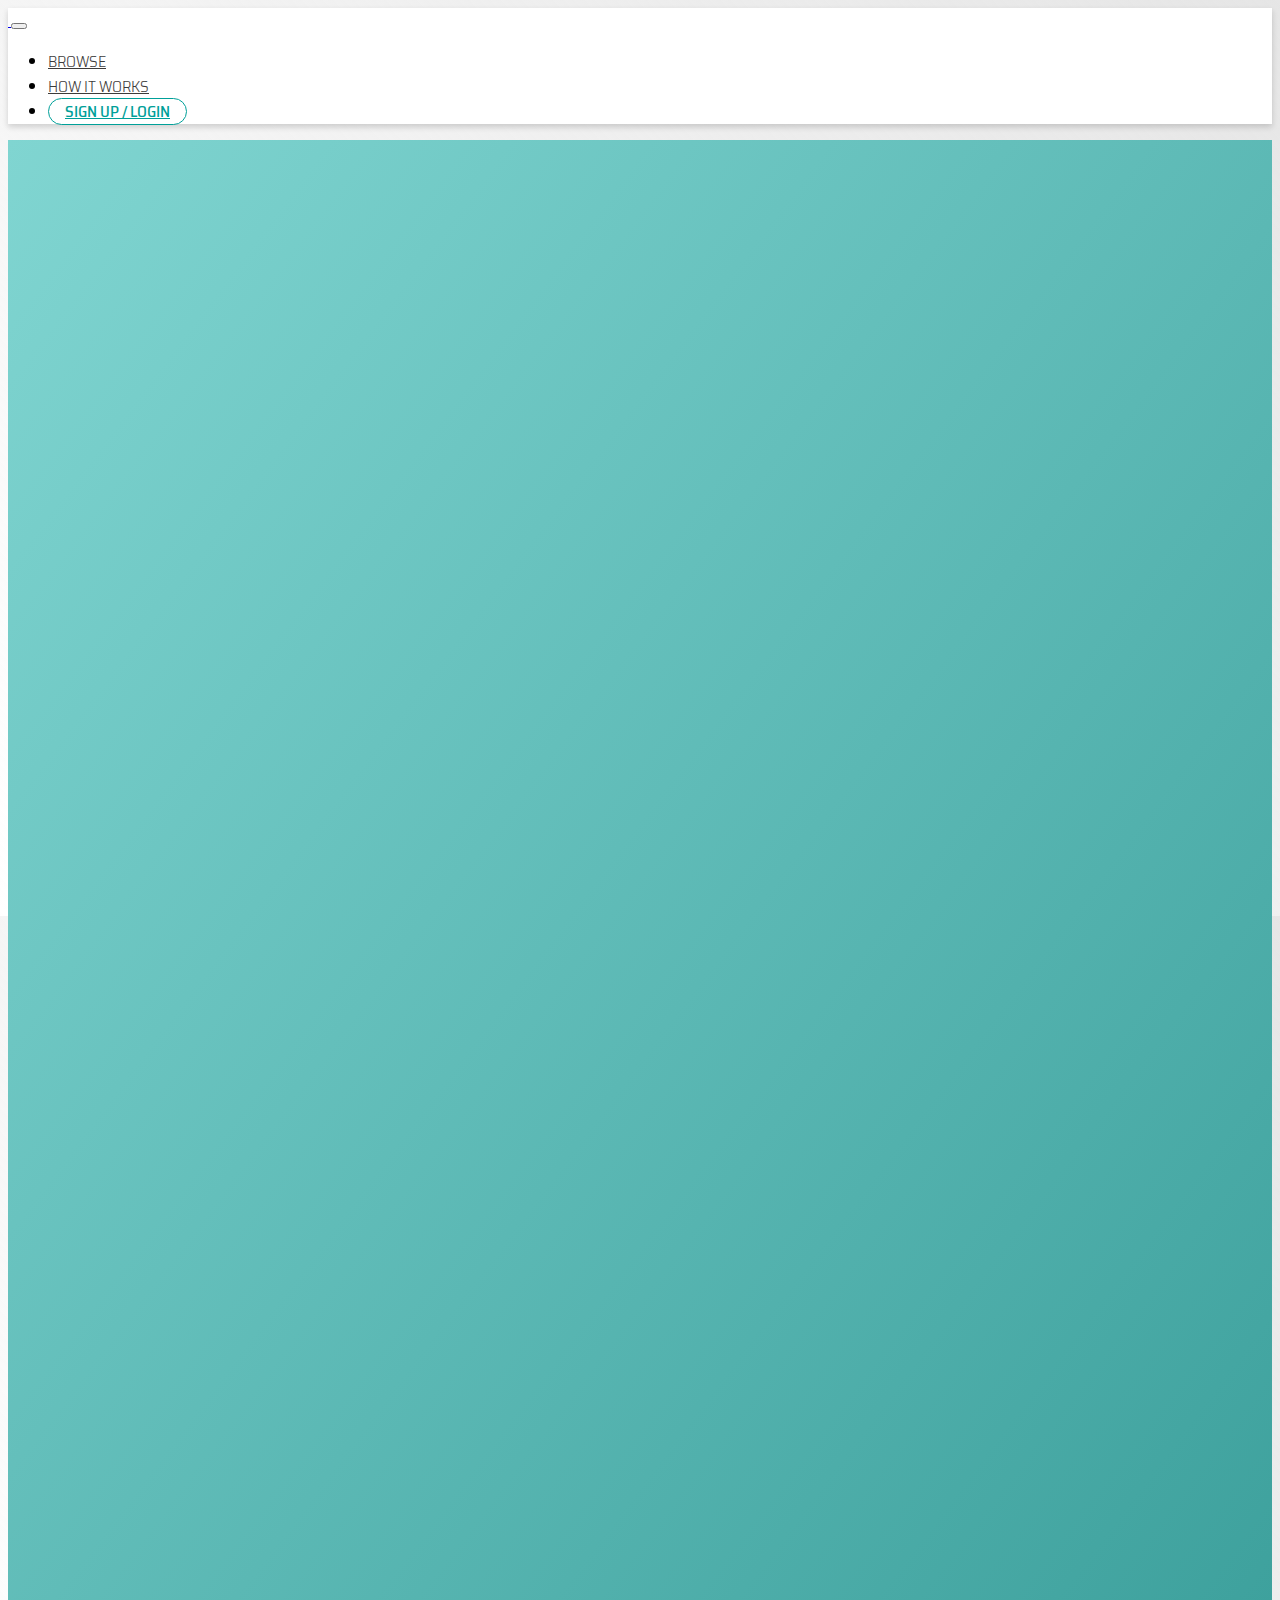
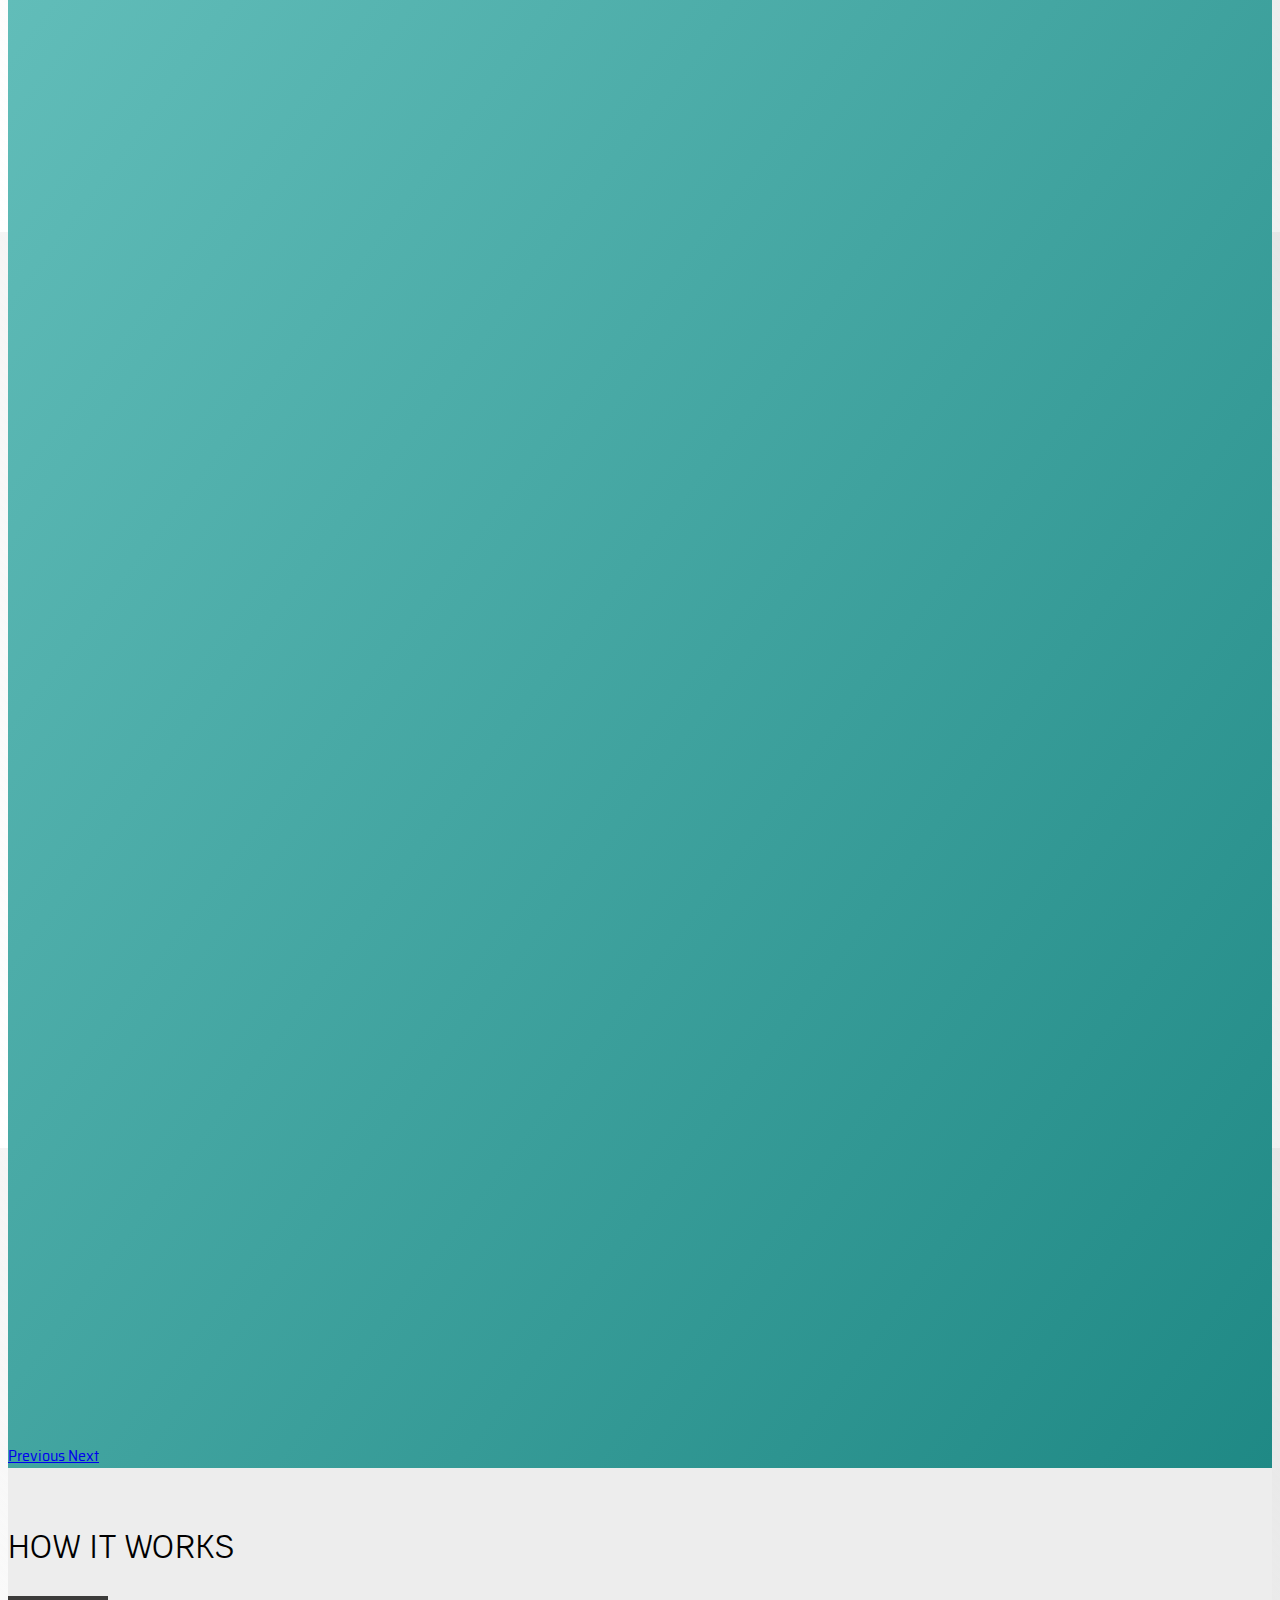
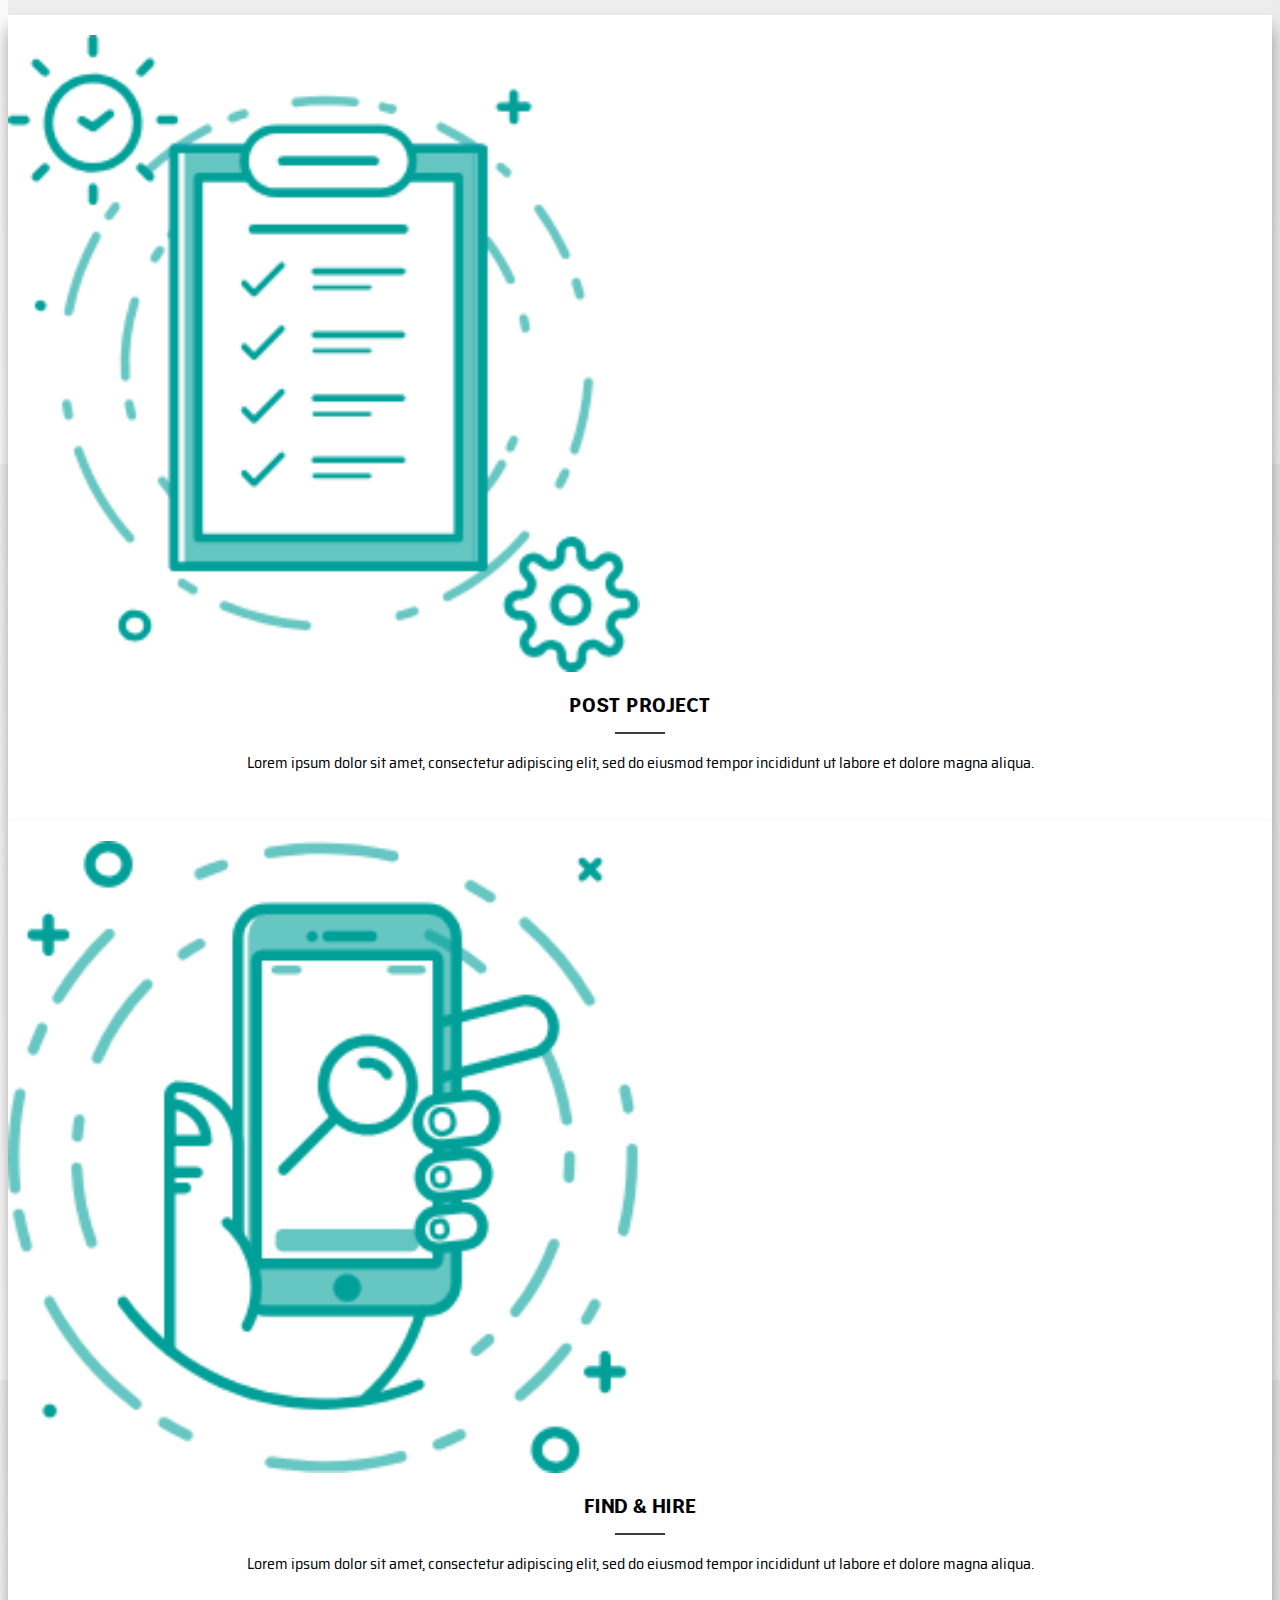
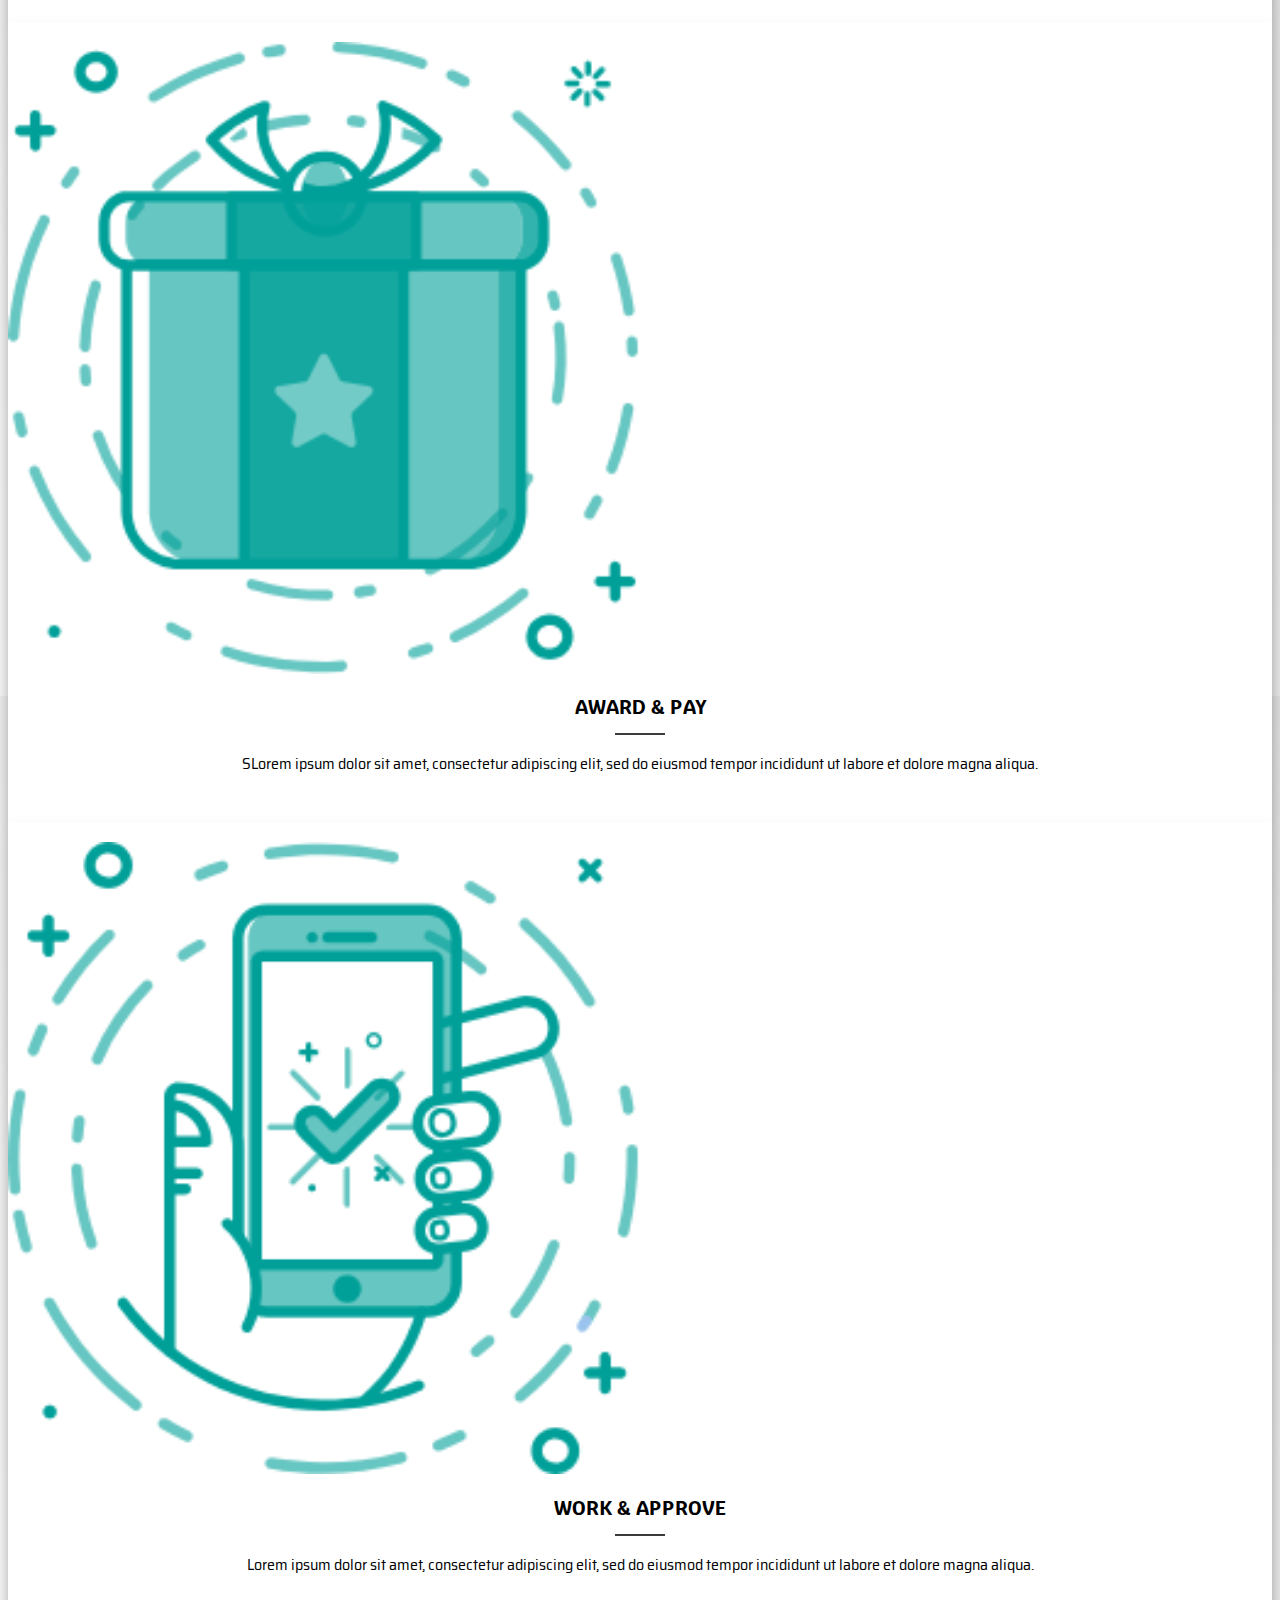
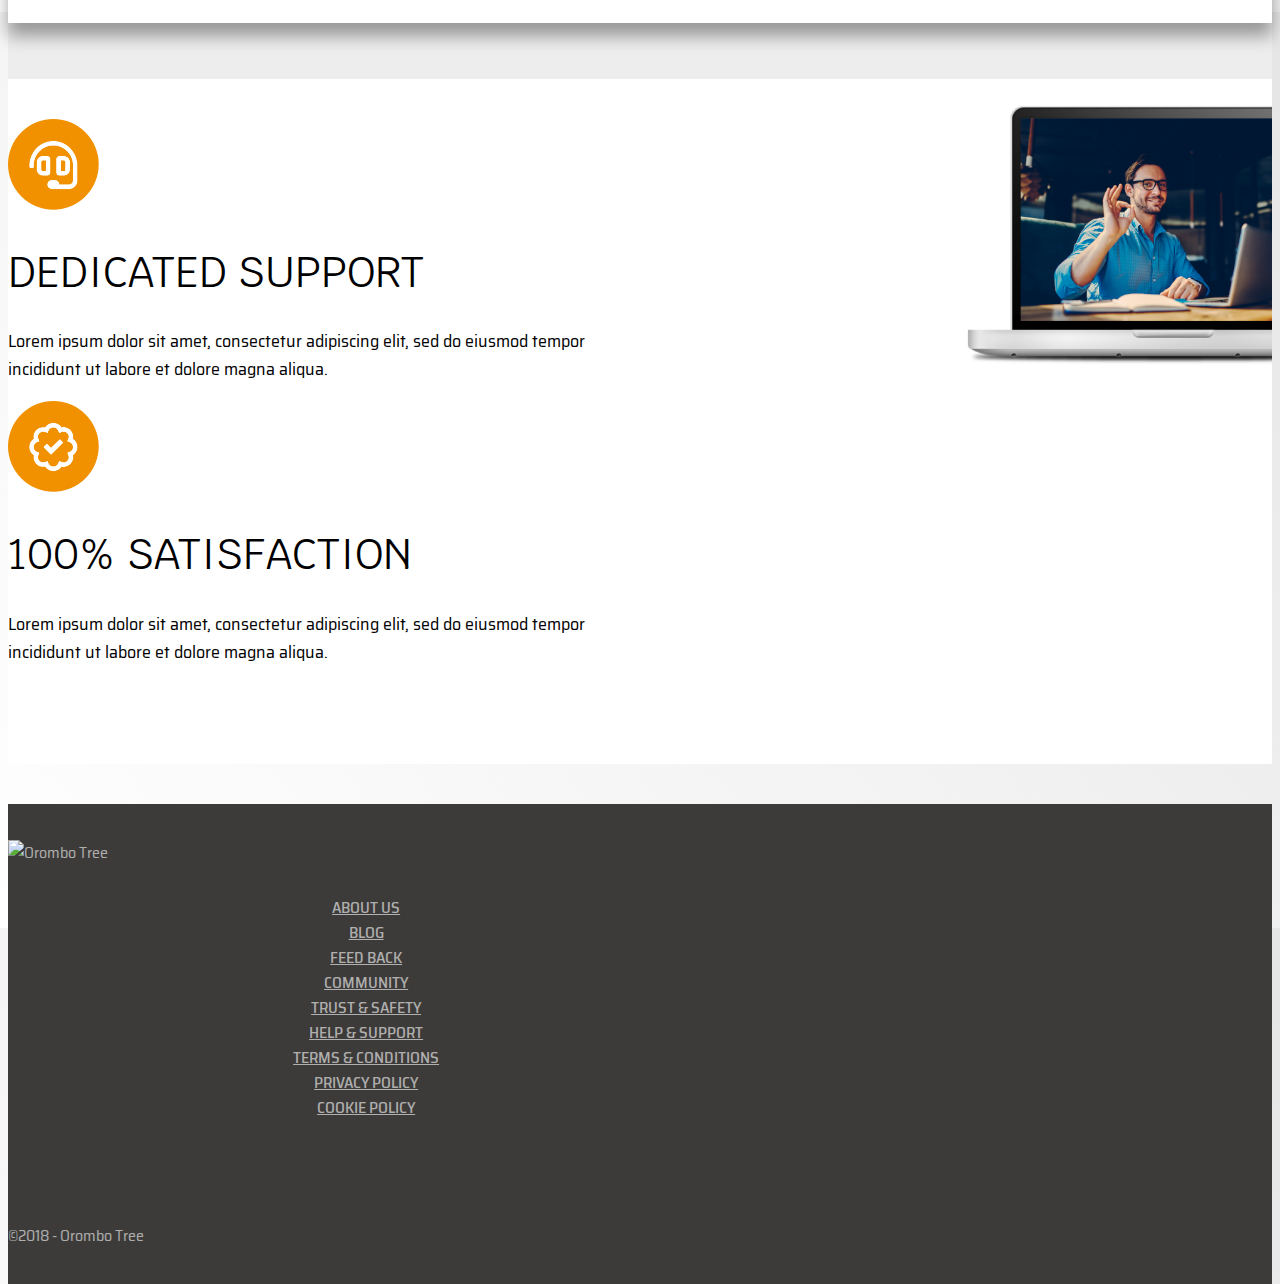
==== index.html @ ee909ec0 "Services section added" ====
<!doctype html>
<html lang="en">

<head>
  <!-- Required meta tags -->
  <meta charset="utf-8">
  <meta name="viewport" content="width=device-width, initial-scale=1, shrink-to-fit=no">

  <!-- Bootstrap CSS -->
  <link rel="stylesheet" href="https://stackpath.bootstrapcdn.com/bootstrap/4.1.3/css/bootstrap.min.css" integrity="sha384-MCw98/SFnGE8fJT3GXwEOngsV7Zt27NXFoaoApmYm81iuXoPkFOJwJ8ERdknLPMO"
    crossorigin="anonymous">
  <link rel="stylesheet" href="css/inc/fontawesome.min.css">
  <link rel="stylesheet" href="css/inc/brands.min.css">
  <link rel="stylesheet" href="css/inc/solid.min.css">
  <link rel="stylesheet" href="css/inc/regular.min.css">
  <link rel="stylesheet" href="css/inc/light.min.css">
  <link rel="stylesheet" href="css/styles.css">

  <title>Orombo Tree</title>
</head>

<body>
  <nav class="navbar navbar-expand-lg">
    <div class="container">
      <a class="navbar-brand" href="#">
        <img src="img/orombotree-logo@2x.png" alt="">
      </a>
      <button class="navbar-toggler" type="button" data-toggle="collapse" data-target="#navbarSupportedContent"
        aria-controls="navbarSupportedContent" aria-expanded="false" aria-label="Toggle navigation">
        <span class="navbar-toggler-icon"></span>
      </button>

      <div class="collapse navbar-collapse" id="navbarSupportedContent">
        <ul class="navbar-nav ml-auto">
          <li class="nav-item">
            <a class="nav-link" href="#">Browse</a>
          </li>
          <li class="nav-item">
            <a class="nav-link" href="#">How it works</a>
          </li>
          <li class="nav-item">
            <a class="nav-link nav-signup-login" href="#">Sign Up / Login</a>
          </li>
        </ul>
      </div>
    </div>
  </nav>

  <main>
    <div id="carouselHome" class="carousel slide" data-ride="carousel">
      <!-- <ol class="carousel-indicators">
        <li data-target="#carouselHome" data-slide-to="0" class="active"></li>
        <li data-target="#carouselHome" data-slide-to="1"></li>
        <li data-target="#carouselHome" data-slide-to="2"></li>
      </ol> -->
      <div class="carousel-inner">
        <div class="carousel-item active">
          <img class="d-block w-100" src="img/slider-1-bg@2x.png" alt="First slide">
          <div class="carousel-caption d-none d-md-block">
            <h1>HIRE TALENT FROM ACROSS<br>THE GLOBE WITH <strong>OROMBO TREE</strong></h1>
            <p>Collaborate easily with your Remote team of Experts spread across the Globe. Know more about Orombo Tree</p>
            <a href="register.html" class="btn btn-orange">Sign up now</a>
          </div>
        </div>
        <div class="carousel-item">
          <img class="d-block w-100" src="img/slider-1-bg@2x.png" alt="First slide">
          <div class="carousel-caption d-none d-md-block">
            <h1>HIRE TALENT FROM ACROSS<br>THE GLOBE WITH <strong>OROMBO TREE</strong></h1>
            <p>Collaborate easily with your Remote team of Experts spread across the Globe. Know more about Orombo Tree</p>
            <a href="register.html" class="btn btn-orange">Sign up now</a>
          </div>
        </div>
        <!-- <div class="carousel-item">
          <img class="d-block w-100" src=".../800x400?auto=yes&bg=666&fg=444&text=Second slide" alt="Second slide">
          <div class="carousel-caption d-none d-md-block">
            <h5>...</h5>
            <p>...</p>
          </div>
        </div>
        <div class="carousel-item">
          <img class="d-block w-100" src=".../800x400?auto=yes&bg=555&fg=333&text=Third slide" alt="Third slide">
          <div class="carousel-caption d-none d-md-block">
            <h5>...</h5>
            <p>...</p>
          </div>
        </div> -->
      </div>
      <a class="carousel-control-prev" href="#carouselHome" role="button" data-slide="prev">
        <span class="carousel-control-prev-icon" aria-hidden="true"></span>
        <span class="sr-only">Previous</span>
      </a>
      <a class="carousel-control-next" href="#carouselHome" role="button" data-slide="next">
        <span class="carousel-control-next-icon" aria-hidden="true"></span>
        <span class="sr-only">Next</span>
      </a>
    </div>
    <div class="how-it-works">
      <div class="container">
        <div class="area-title">
          <h1>How it works</h1>
          <hr>
        </div>
        <div class="row">
          <div class="col-3">
            <div class="card">
              <img class="card-img-top" src="img/post-project-icon@2x.png" alt="Post Project">
              <div class="card-body">
                <h1 class="card-title">Post Project</h1>
                <hr>
                <p class="card-text">Lorem ipsum dolor sit amet, consectetur adipiscing elit, sed do eiusmod tempor
                  incididunt ut labore et dolore magna aliqua.</p>
              </div>
            </div>
          </div>
          <div class="col-3">
            <div class="card">
              <img class="card-img-top" src="img/find-hire-icon@2x.png" alt="Find & hire">
              <div class="card-body">
                <h1 class="card-title">Find & hire</h1>
                <hr>
                <p class="card-text">Lorem ipsum dolor sit amet, consectetur adipiscing elit, sed do eiusmod tempor
                  incididunt ut labore et dolore magna aliqua.</p>
              </div>
            </div>
          </div>
          <div class="col-3">
            <div class="card">
              <img class="card-img-top" src="img/award-pay-icon@2x.png" alt="Award & pay">
              <div class="card-body">
                <h1 class="card-title">Award & pay</h1>
                <hr>
                <p class="card-text">SLorem ipsum dolor sit amet, consectetur adipiscing elit, sed do eiusmod tempor
                  incididunt ut labore et dolore magna aliqua.</p>
              </div>
            </div>
          </div>
          <div class="col-3">
            <div class="card">
              <img class="card-img-top" src="img/work-approve-icon@2x.png" alt="Work & approve">
              <div class="card-body">
                <h1 class="card-title">Work & approve</h1>
                <hr>
                <p class="card-text">Lorem ipsum dolor sit amet, consectetur adipiscing elit, sed do eiusmod tempor
                  incididunt ut labore et dolore magna aliqua.</p>
              </div>
            </div>
          </div>
        </div>
      </div>
    </div>
    <div class="services">
      <div class="container">
        <div class="card d-flex justify-content-between">
          <div class="card-img">
            <img src="img/support-icon@2x.png" alt="Dedicated Support">
          </div>
          <div class="card-body">
            <h1 class="card-title">DEDICATED SUPPORT</h1>
            <p class="card-text">Lorem ipsum dolor sit amet, consectetur adipiscing elit, sed do eiusmod tempor
              incididunt ut labore et dolore magna aliqua.</p>
          </div>
        </div>
        <div class="card d-flex justify-content-between">
          <div class="card-img">
            <img src="img/satisfaction-icon@2x.png" alt="100% Satisfaction">
          </div>
          <div class="card-body">
            <h1 class="card-title">100% Satisfaction</h1>
            <p class="card-text">Lorem ipsum dolor sit amet, consectetur adipiscing elit, sed do eiusmod tempor
              incididunt ut labore et dolore magna aliqua.</p>
          </div>
        </div>
      </div>
    </div>
  </main>

  <footer>
    <div class="container">
      <p class="text-center"><img src="img/orombotree-icon@2x.png" alt="Orombo Tree"></p>
      <div class="footer-links d-flex bd-highlight">
        <div class="footer-links-col flex-fill">
          <ul>
            <li><a href="">About us</a></li>
            <li><a href="">Blog</a></li>
            <li><a href="">Feed Back</a></li>
          </ul>
        </div>
        <div class="footer-links-col flex-fill">
          <ul>
            <li><a href="">COMMUNITY</a></li>
            <li><a href="">TRUST & SAFETY</a></li>
            <li><a href="">HELP & SUPPORT</a></li>
          </ul>
        </div>
        <div class="footer-links-col flex-fill">
          <ul>
            <li><a href="">Terms & Conditions</a></li>
            <li><a href="">Privacy Policy</a></li>
            <li><a href="">Cookie Policy</a></li>
          </ul>
        </div>
      </div>
      <div class="social-media d-flex justify-content-center">
        <ul>
          <li><a href=""><i class="fab fa-facebook"></i></a></li>
          <li><a href=""><i class="fab fa-twitter"></i></a></li>
          <li><a href=""><i class="fab fa-linkedin"></i></a></li>
        </ul>
      </div>
      <p class="text-center">&copy;2018 - Orombo Tree</p>
    </div>
  </footer>



  <!-- Optional JavaScript -->
  <!-- jQuery first, then Popper.js, then Bootstrap JS -->
  <script src="https://code.jquery.com/jquery-3.3.1.slim.min.js" integrity="sha384-q8i/X+965DzO0rT7abK41JStQIAqVgRVzpbzo5smXKp4YfRvH+8abtTE1Pi6jizo"
    crossorigin="anonymous"></script>
  <script src="https://cdnjs.cloudflare.com/ajax/libs/popper.js/1.14.3/umd/popper.min.js" integrity="sha384-ZMP7rVo3mIykV+2+9J3UJ46jBk0WLaUAdn689aCwoqbBJiSnjAK/l8WvCWPIPm49"
    crossorigin="anonymous"></script>
  <script src="https://stackpath.bootstrapcdn.com/bootstrap/4.1.3/js/bootstrap.min.js" integrity="sha384-ChfqqxuZUCnJSK3+MXmPNIyE6ZbWh2IMqE241rYiqJxyMiZ6OW/JmZQ5stwEULTy"
    crossorigin="anonymous"></script>
</body>

</html>
---- css/styles.css ----
/**

Project Name: Orombo Tree
Author: Anmol Nandha - Five Quarter Designs
Version: 1.0
Description: The official stylesheet for the Orombo Tree application

*/
/**********************
  FONTS 
***********************/
@import url("https://fonts.googleapis.com/css?family=Krub:200,300,400,500,600,700|Saira+Semi+Condensed:100,200,300,400,500,600,700");
@-webkit-keyframes carousel-img {
  0% {
    opacity: 0;
  }
  100% {
    opacity: 1;
  }
}
@keyframes carousel-img {
  0% {
    opacity: 0;
  }
  100% {
    opacity: 1;
  }
}

@-webkit-keyframes carousel-title {
  0% {
    left: -50px;
    opacity: 0;
  }
  100% {
    left: 0;
    opacity: 1;
  }
}

@keyframes carousel-title {
  0% {
    left: -50px;
    opacity: 0;
  }
  100% {
    left: 0;
    opacity: 1;
  }
}

/**********************
  GENERAL 
***********************/
body {
  font-family: 'Saira Semi Condensed', sans-serif;
  font-size: 16px;
  height: 100vh;
  background: white;
  background: linear-gradient(-313deg, white 0%, rgba(128, 128, 128, 0.2) 100%);
}

body h1,
body h2,
body h3 {
  font-family: 'Krub', sans-serif;
}

body form .form-group {
  margin: 0;
}

body .card {
  background: transparent;
  border: 0;
}

body .card .card-header, body .card .card-body {
  border-radius: 0;
  background: white;
}

body .card .card-header {
  font-size: 1.125rem;
}

body .card .card-body {
  margin-top: 5px;
}

body .btn-green, body .btn-orange, body .btn-grey, body .btn-facebook, body .btn-google, body .btn-linkedin {
  border: 0;
  border-radius: 25px;
  color: white;
  width: 230px;
  text-transform: uppercase;
  -webkit-transition: all .5s ease;
  transition: all .5s ease;
}

body .btn-green {
  background: #00A099;
}

body .btn-green:hover {
  background: #006d68;
}

body .btn-orange {
  background: #F19100;
}

body .btn-orange:hover {
  background: #d88200;
}

body .btn-grey {
  background: #bcbbb9;
}

body .btn-grey:hover {
  background: #222221;
}

body .btn-facebook {
  background: #3B5998;
}

body .btn-google {
  background: #DB4437;
}

body .btn-linkedin {
  background: #0077B5;
}

body .carousel {
  background: #1f8985;
  background: linear-gradient(307deg, #1f8985 0%, #80d5d1 100%);
}

body .carousel .carousel-item img {
  opacity: 0;
  -webkit-animation: carousel-img 2s ease-out .5s 1;
          animation: carousel-img 2s ease-out .5s 1;
  -webkit-animation-fill-mode: forwards;
          animation-fill-mode: forwards;
}

body .carousel .carousel-item .carousel-caption {
  width: 1140px;
  text-align: left;
  margin: auto;
  padding-left: 15px;
  padding-right: 15px;
}

body .carousel .carousel-item .carousel-caption h1,
body .carousel .carousel-item .carousel-caption p {
  opacity: 0;
  font-family: 'Saira Semi Condensed', sans-serif;
  font-weight: 400;
  width: 665px;
  position: relative;
}

body .carousel .carousel-item .carousel-caption h1 {
  font-size: 2.5rem;
  -webkit-animation: carousel-title 1s ease-out 1s 1;
          animation: carousel-title 1s ease-out 1s 1;
  -webkit-animation-fill-mode: forwards;
          animation-fill-mode: forwards;
}

body .carousel .carousel-item .carousel-caption p {
  font-size: 1.25rem;
  -webkit-animation: carousel-title 1s ease-out 1.5s 1;
          animation: carousel-title 1s ease-out 1.5s 1;
  -webkit-animation-fill-mode: forwards;
          animation-fill-mode: forwards;
}

body .carousel .carousel-item .carousel-caption .btn-orange {
  position: relative;
  opacity: 0;
  -webkit-animation: carousel-title 1s ease-out 2s 1;
          animation: carousel-title 1s ease-out 2s 1;
  -webkit-animation-fill-mode: forwards;
          animation-fill-mode: forwards;
  -webkit-box-shadow: 0px 13px 16px 0px #00a099;
  box-shadow: 0px 13px 16px 0px #00a099;
}

/**********************
  NAVBAR 
***********************/
.navbar {
  background: white;
  -webkit-box-shadow: 0px 3px 6px 0px rgba(0, 0, 0, 0.16);
  box-shadow: 0px 3px 6px 0px rgba(0, 0, 0, 0.16);
}

.navbar .navbar-brand {
  width: 189px;
}

.navbar .navbar-brand img {
  width: 189px;
}

.navbar .navbar-nav .nav-item .nav-link {
  font-weight: 300;
  text-transform: uppercase;
  color: #3C3B3A;
  -webkit-transition: ease .5s all;
  transition: ease .5s all;
}

.navbar .navbar-nav .nav-item .nav-link.nav-signup-login {
  color: #00A099;
  font-weight: 500;
  border: 1px solid #00A099;
  border-radius: 25px;
  padding-left: 1rem;
  padding-right: 1rem;
}

.navbar .navbar-nav .nav-item .nav-link.nav-signup-login:hover {
  background: #00A099;
  color: white;
}

/**********************
  MAIN 
***********************/
main {
  padding: 0 0 40px;
  /* HOW IT WORKS */
  /* SERVICES */
  /* LOGIN */
}

main .area-title h1 {
  text-transform: uppercase;
  font-weight: 400;
}

main .area-title hr {
  width: 100px;
  height: 4px;
  border: 0;
  background: #3C3B3A;
  display: inline-block;
}

main .how-it-works {
  padding: 36px 0 56px;
  background-color: #EDEDED;
}

main .how-it-works .card {
  padding-top: 20px;
  padding-bottom: 30px;
  background-color: white;
  border-radius: 0;
  -webkit-box-shadow: 0px 13px 16px 0px rgba(0, 0, 0, 0.36);
  box-shadow: 0px 13px 16px 0px rgba(0, 0, 0, 0.36);
}

main .how-it-works .card .card-img-top {
  width: 50%;
  margin: auto;
}

main .how-it-works .card .card-body .card-title {
  font-size: 1.25rem;
  text-align: center;
  text-transform: uppercase;
}

main .how-it-works .card .card-body hr {
  width: 50px;
  height: 2px;
  border: 0;
  background: #3C3B3A;
}

main .how-it-works .card .card-body .card-text {
  text-align: center;
}

main .services {
  padding: 40px 0 80px;
  background: url(../../img/service-bg@2x.png) right 20px no-repeat;
  background-size: 25%;
  background-color: white;
}

main .services .card {
  width: 600px;
  background: transparent;
  -webkit-box-orient: horizontal;
  -webkit-box-direction: normal;
      -ms-flex-direction: row;
          flex-direction: row;
}

main .services .card .card-img {
  width: 91px;
}

main .services .card .card-img img {
  width: 91px;
}

main .services .card .card-body .card-title {
  font-weight: 400;
  font-size: 2.625rem;
  text-transform: uppercase;
}

main .services .card .card-body .card-text {
  font-size: 1.125rem;
}

main .login-card {
  min-width: 500px;
  max-width: 501px;
}

main .login-card p {
  margin: 0;
}

main .login-card p a {
  font-weight: 500;
  font-size: 0.75rem;
  color: #3C3B3A;
}

main .login-card .card-body-register {
  padding-top: 15px;
  padding-bottom: 15px;
  margin-top: 0;
  background: rgba(0, 0, 0, 0.05);
}

main .login-card .card-body-social p {
  margin-top: 5px;
}

main .login-card .card-body-social p:first-chils {
  margin-top: 0;
}

main .login-card .user-fullname .user-name {
  width: 49%;
}

main .login-card .btn-group {
  width: 100%;
}

main .login-card .btn-group .btn {
  padding-top: 30px;
  padding-bottom: 30px;
}

main .login-card .btn-group .btn-buyer {
  background: #be7200;
}

main .login-card .btn-group .btn-buyer:hover {
  background: #a56300;
}

/**********************
  FOOTER 
***********************/
footer {
  background: #3C3B3A;
  padding-top: 20px;
  padding-bottom: 20px;
  color: rgba(255, 255, 255, 0.6);
}

footer a {
  color: rgba(255, 255, 255, 0.6);
}

footer img {
  width: 116px;
}

footer .footer-links {
  margin: 30px auto;
  width: 65%;
}

footer .footer-links .footer-links-col {
  width: 33.33%;
}

footer .footer-links .footer-links-col ul {
  margin: 0;
  padding: 0;
}

footer .footer-links .footer-links-col ul li {
  list-style: none;
  text-align: center;
}

footer .footer-links .footer-links-col ul li a {
  font-weight: 500;
  text-transform: uppercase;
}

footer .social-media {
  width: 100%;
}

footer .social-media ul {
  margin: 0 auto;
  padding: 0;
}

footer .social-media ul li {
  list-style: none;
  display: inline-block;
}

footer .social-media ul li a {
  padding-left: 20px;
  padding-right: 10px;
  font-size: 2.25rem;
}
/*# sourceMappingURL=styles.css.map */
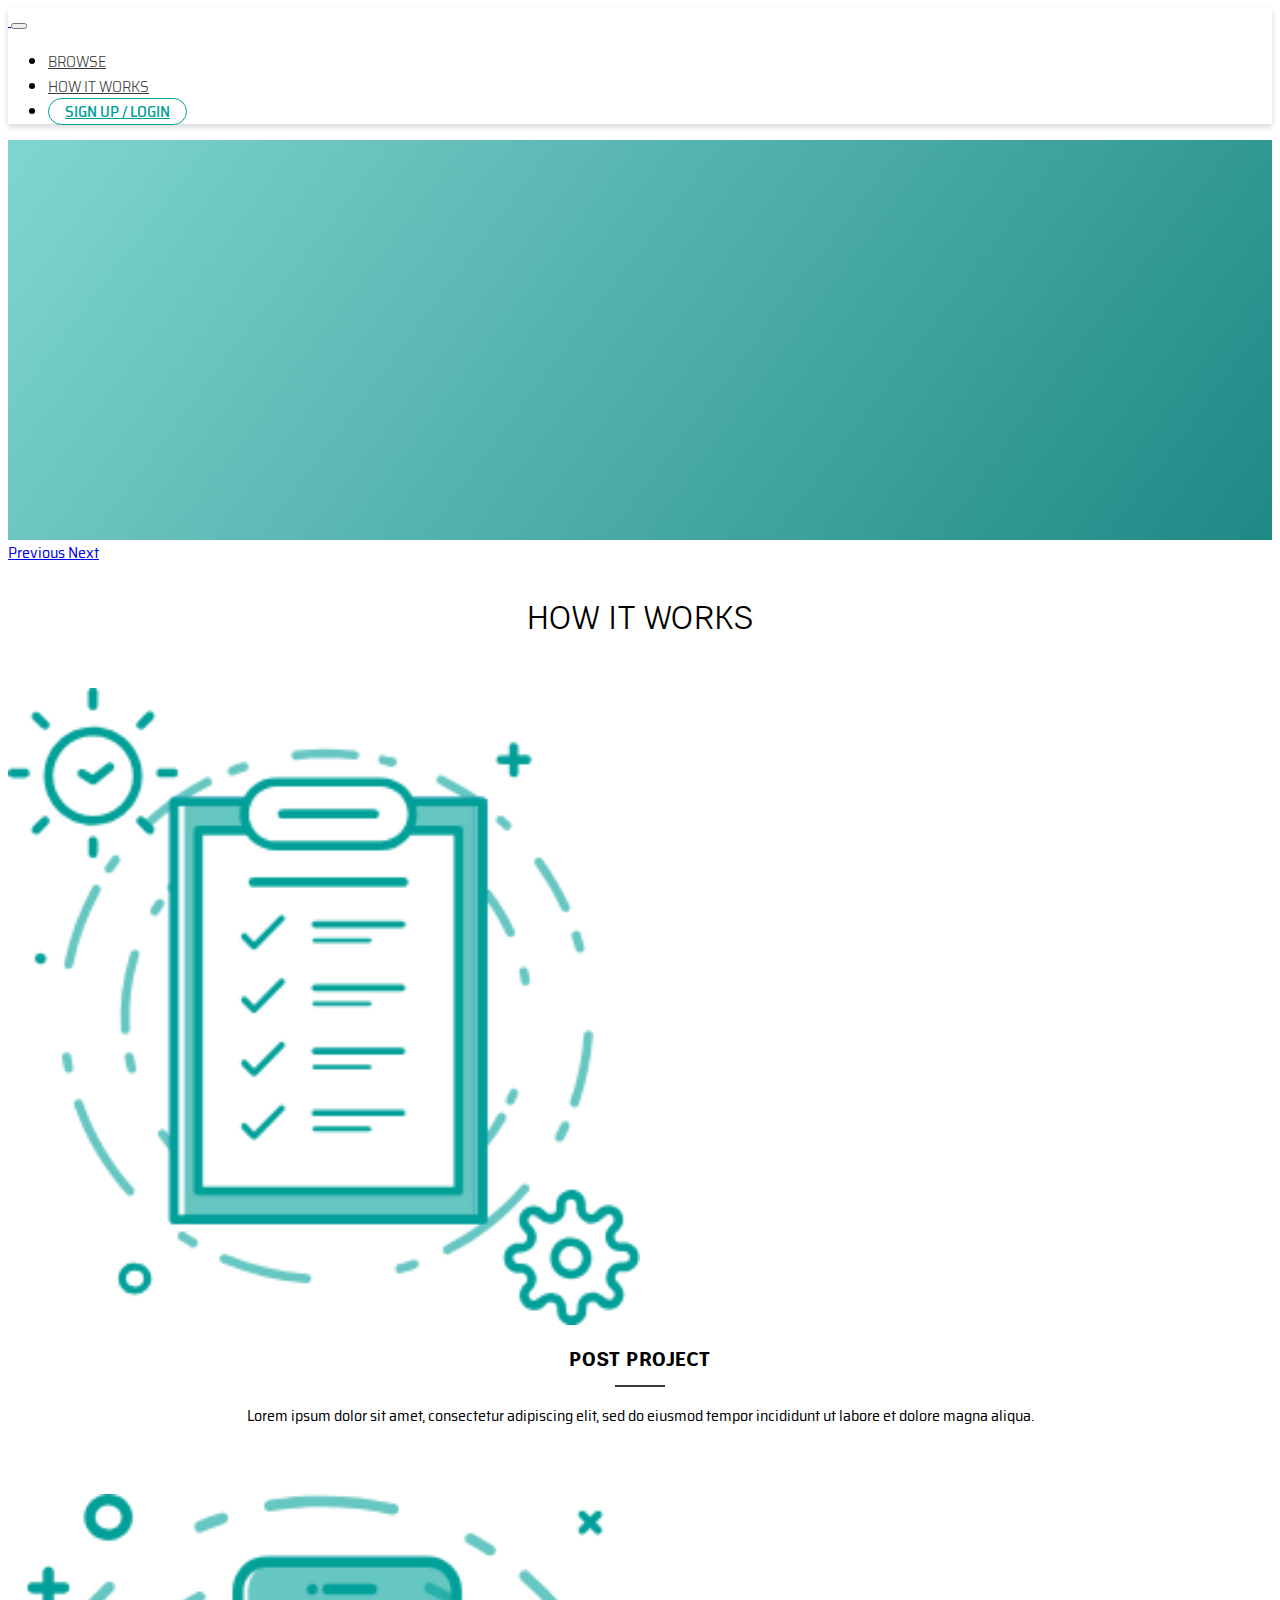
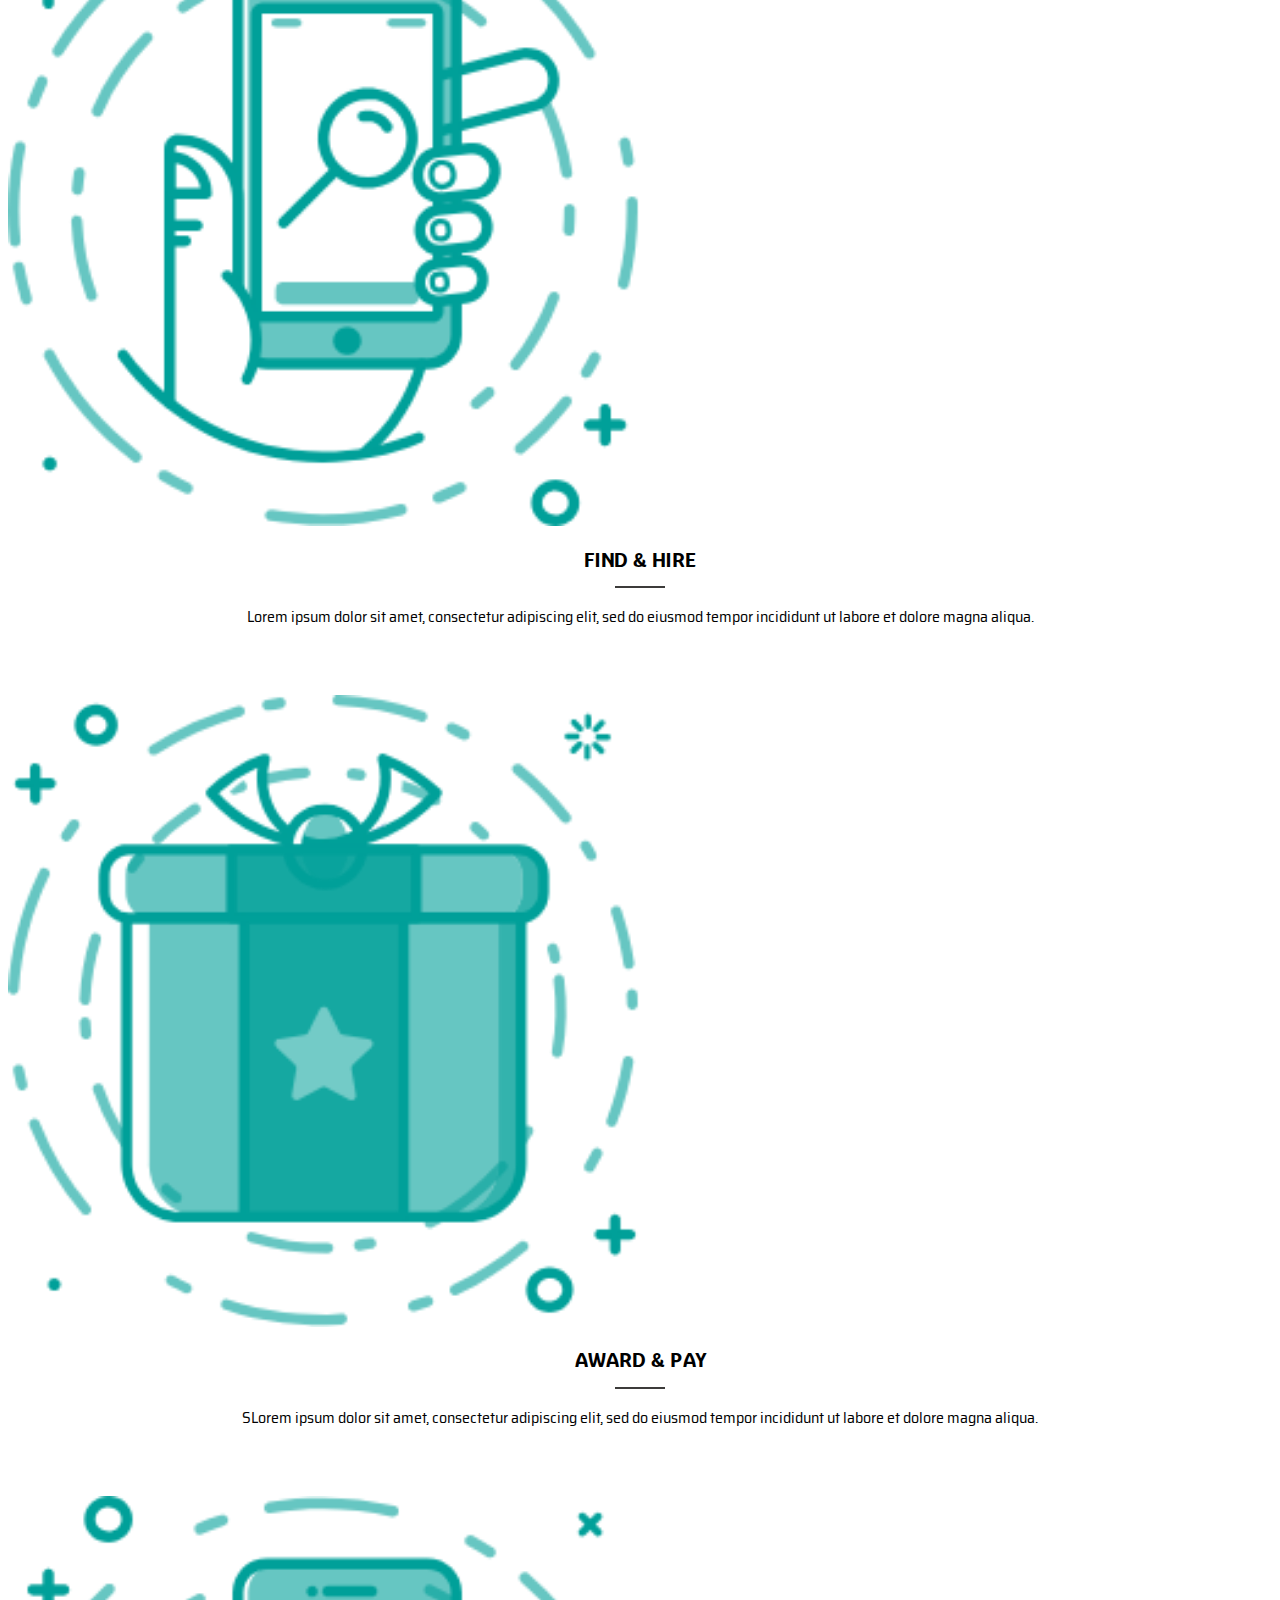
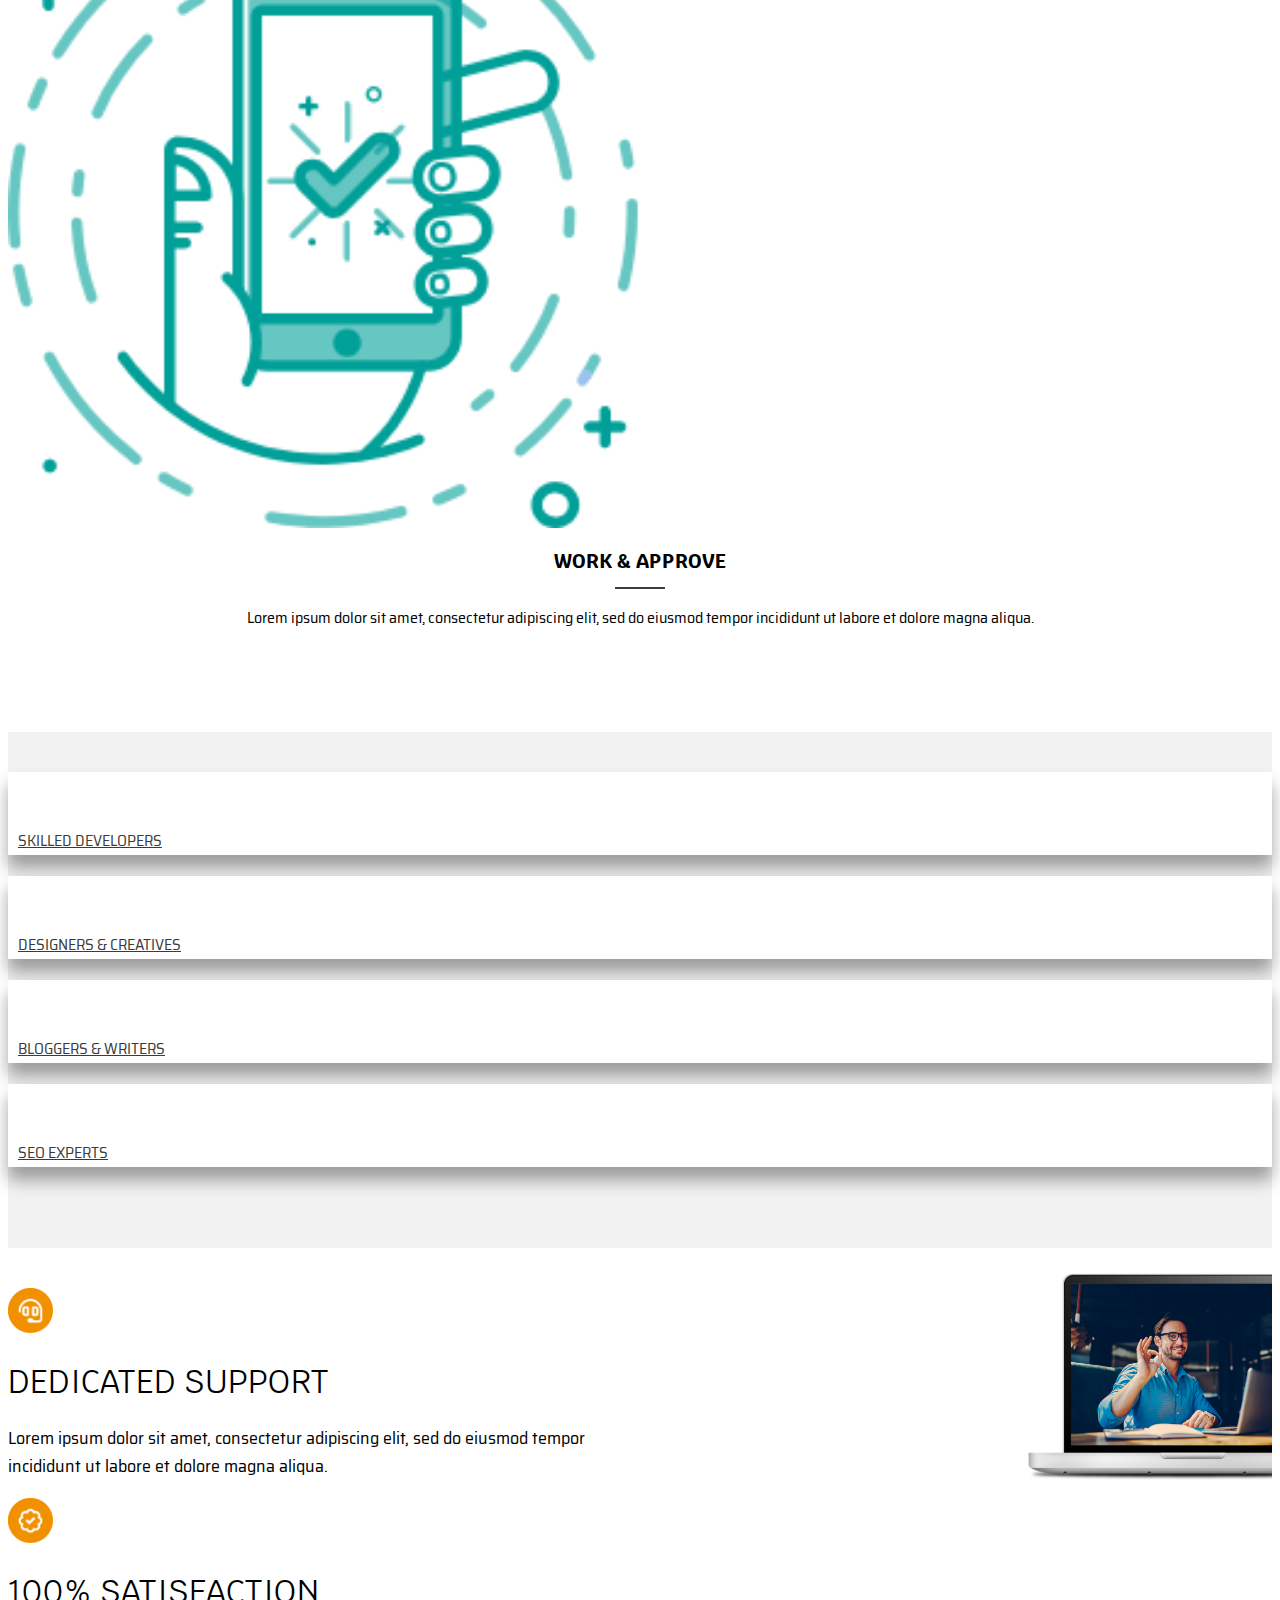
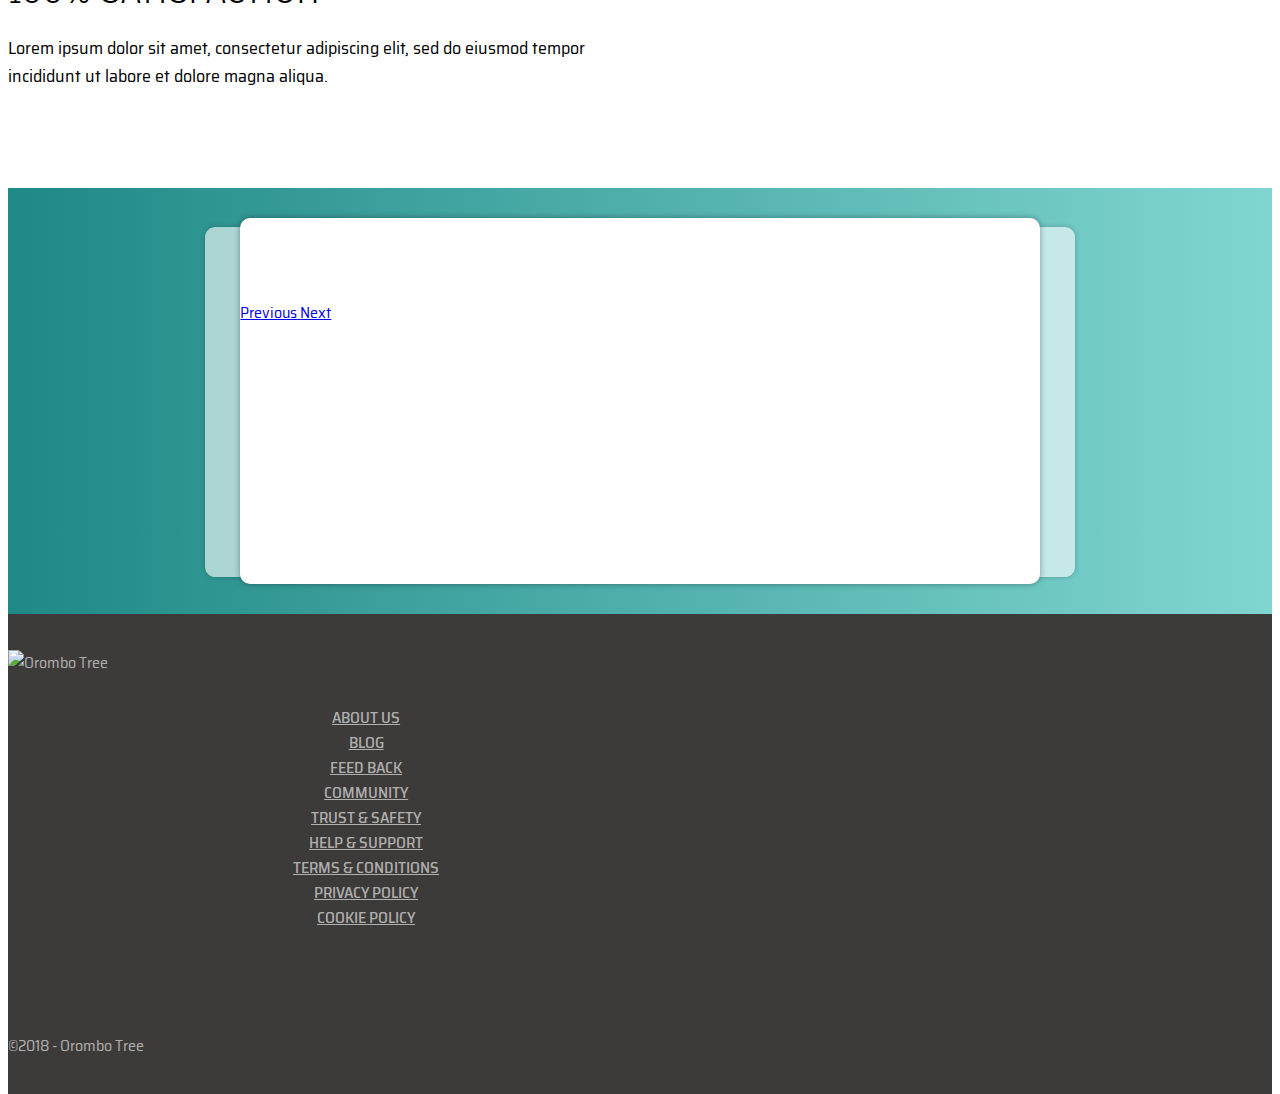
==== commit 5a4ac168: "Testimonials progress" ====
--- a/index.html
+++ b/index.html
@@ -62,14 +62,14 @@
             <a href="register.html" class="btn btn-orange">Sign up now</a>
           </div>
         </div>
-        <div class="carousel-item">
+        <!-- <div class="carousel-item">
           <img class="d-block w-100" src="img/slider-1-bg@2x.png" alt="First slide">
           <div class="carousel-caption d-none d-md-block">
             <h1>HIRE TALENT FROM ACROSS<br>THE GLOBE WITH <strong>OROMBO TREE</strong></h1>
             <p>Collaborate easily with your Remote team of Experts spread across the Globe. Know more about Orombo Tree</p>
             <a href="register.html" class="btn btn-orange">Sign up now</a>
           </div>
-        </div>
+        </div> -->
         <!-- <div class="carousel-item">
           <img class="d-block w-100" src=".../800x400?auto=yes&bg=666&fg=444&text=Second slide" alt="Second slide">
           <div class="carousel-caption d-none d-md-block">
@@ -98,7 +98,6 @@
       <div class="container">
         <div class="area-title">
           <h1>How it works</h1>
-          <hr>
         </div>
         <div class="row">
           <div class="col-3">
@@ -142,6 +141,52 @@
                 <hr>
                 <p class="card-text">Lorem ipsum dolor sit amet, consectetur adipiscing elit, sed do eiusmod tempor
                   incididunt ut labore et dolore magna aliqua.</p>
+              </div>
+            </div>
+          </div>
+        </div>
+      </div>
+    </div>
+    <div class="categories">
+      <div class="container">
+        <div class="row">
+          <div class="col-3">
+            <div class="card">
+              <div class="card-icon">
+                <i class="fal fa-code"></i>
+              </div>
+              <div class="card-body">
+                <h1 class="card-title text-center"><a href="">Skilled developers</a></h1>
+              </div>
+            </div>
+          </div>
+          <div class="col-3">
+            <div class="card">
+              <div class="card-icon">
+                <i class="fal fa-pencil-ruler"></i>
+              </div>
+              <div class="card-body">
+                <h1 class="card-title text-center"><a href="">Designers & Creatives</a></h1>
+              </div>
+            </div>
+          </div>
+          <div class="col-3">
+            <div class="card">
+              <div class="card-icon">
+                <i class="fal fa-edit"></i>
+              </div>
+              <div class="card-body">
+                <h1 class="card-title text-center"><a href="">Bloggers & Writers</a></h1>
+              </div>
+            </div>
+          </div>
+          <div class="col-3">
+            <div class="card">
+              <div class="card-icon">
+                <i class="fal fa-search"></i>
+              </div>
+              <div class="card-body">
+                <h1 class="card-title text-center"><a href="">SEO Experts</a></h1>
               </div>
             </div>
           </div>
@@ -168,6 +213,31 @@
             <h1 class="card-title">100% Satisfaction</h1>
             <p class="card-text">Lorem ipsum dolor sit amet, consectetur adipiscing elit, sed do eiusmod tempor
               incididunt ut labore et dolore magna aliqua.</p>
+          </div>
+        </div>
+      </div>
+    </div>
+    <div class="testimonials">
+      <div class="testimonial">
+        <div class="testimonial-carousel">
+          <div id="carouselTestimonial" class="carousel slide" data-ride="carousel">
+            <div class="carousel-inner">
+              <div class="carousel-item active">
+                <div class="carousel-caption d-none d-md-block">
+                  <h1>Smitha Mishra, FOUNDER - POOLWALLET</h1>
+                  <p>Lorem ipsum dolor sit amet, consectetur adipiscing elit, sed do eiusmod tempor
+                    incididunt ut labore et dolore magna aliqua.</p>
+                </div>
+              </div>
+            </div>
+            <a class="carousel-control-prev" href="#carouselExampleIndicators" role="button" data-slide="prev">
+              <span class="carousel-control-prev-icon" aria-hidden="true"></span>
+              <span class="sr-only">Previous</span>
+            </a>
+            <a class="carousel-control-next" href="#carouselExampleIndicators" role="button" data-slide="next">
+              <span class="carousel-control-next-icon" aria-hidden="true"></span>
+              <span class="sr-only">Next</span>
+            </a>
           </div>
         </div>
       </div>
--- a/css/styles.css
+++ b/css/styles.css
@@ -56,8 +56,6 @@
   font-family: 'Saira Semi Condensed', sans-serif;
   font-size: 16px;
   height: 100vh;
-  background: white;
-  background: linear-gradient(-313deg, white 0%, rgba(128, 128, 128, 0.2) 100%);
 }
 
 body h1,
@@ -137,6 +135,11 @@
 body .carousel {
   background: #1f8985;
   background: linear-gradient(307deg, #1f8985 0%, #80d5d1 100%);
+  max-height: 400px;
+}
+
+body .carousel .carousel-item {
+  max-height: 400px;
 }
 
 body .carousel .carousel-item img {
@@ -234,42 +237,38 @@
   MAIN 
 ***********************/
 main {
-  padding: 0 0 40px;
   /* HOW IT WORKS */
   /* SERVICES */
+  /* CATEGORIES */
+  /* TESTIMONIALS */
   /* LOGIN */
 }
 
 main .area-title h1 {
   text-transform: uppercase;
   font-weight: 400;
-}
-
-main .area-title hr {
-  width: 100px;
-  height: 4px;
-  border: 0;
-  background: #3C3B3A;
-  display: inline-block;
+  text-align: center;
+  margin-bottom: 30px;
 }
 
 main .how-it-works {
   padding: 36px 0 56px;
-  background-color: #EDEDED;
 }
 
 main .how-it-works .card {
   padding-top: 20px;
   padding-bottom: 30px;
-  background-color: white;
+  background-color: transparent;
   border-radius: 0;
-  -webkit-box-shadow: 0px 13px 16px 0px rgba(0, 0, 0, 0.36);
-  box-shadow: 0px 13px 16px 0px rgba(0, 0, 0, 0.36);
 }
 
 main .how-it-works .card .card-img-top {
   width: 50%;
   margin: auto;
+}
+
+main .how-it-works .card .card-body {
+  background: transparent;
 }
 
 main .how-it-works .card .card-body .card-title {
@@ -292,7 +291,7 @@
 main .services {
   padding: 40px 0 80px;
   background: url(../../img/service-bg@2x.png) right 20px no-repeat;
-  background-size: 25%;
+  background-size: 20%;
   background-color: white;
 }
 
@@ -306,21 +305,125 @@
 }
 
 main .services .card .card-img {
-  width: 91px;
+  width: 45px;
 }
 
 main .services .card .card-img img {
-  width: 91px;
+  width: 45px;
+}
+
+main .services .card .card-body {
+  margin-top: 5px;
+  padding-top: 0;
 }
 
 main .services .card .card-body .card-title {
   font-weight: 400;
-  font-size: 2.625rem;
+  font-size: 2rem;
   text-transform: uppercase;
 }
 
 main .services .card .card-body .card-text {
   font-size: 1.125rem;
+}
+
+main .categories {
+  padding: 40px 0 60px;
+  background: rgba(0, 0, 0, 0.05);
+}
+
+main .categories .card {
+  background: white;
+  -webkit-box-shadow: 0px 13px 16px 0px rgba(0, 0, 0, 0.36);
+  box-shadow: 0px 13px 16px 0px rgba(0, 0, 0, 0.36);
+}
+
+main .categories .card .card-icon {
+  text-align: center;
+  padding: 20px;
+  padding-bottom: 0;
+  font-size: 2rem;
+  color: #00A099;
+}
+
+main .categories .card .card-body {
+  margin-top: 0;
+  padding-top: 0;
+}
+
+main .categories .card .card-body .card-title a {
+  font-family: 'Saira Semi Condensed', sans-serif;
+  font-weight: 400;
+  font-size: 1rem;
+  text-transform: uppercase;
+  color: #3C3B3A;
+  border-radius: 25px;
+  width: 100%;
+  text-align: center;
+  -webkit-transition: ease .5s all;
+  transition: ease .5s all;
+  padding-left: 10px;
+  padding-right: 10px;
+}
+
+main .categories .card .card-body .card-title a:hover {
+  text-decoration: none;
+  color: white;
+  background-color: #F19100;
+}
+
+main .testimonials {
+  padding: 30px 0;
+  background: #1f8985;
+  background: -webkit-gradient(linear, left top, right top, from(#1f8985), to(#80d5d1));
+  background: linear-gradient(90deg, #1f8985 0%, #80d5d1 100%);
+}
+
+main .testimonials .testimonial {
+  background: url(../../img/testmonial-bg@2x.png);
+  background-size: 100%;
+  width: 888px;
+  height: 366px;
+  margin: auto;
+}
+
+main .testimonials .testimonial .testimonial-carousel {
+  width: 90%;
+  height: 100%;
+  margin: auto;
+  background: white;
+  border-radius: 10px;
+  -webkit-box-shadow: 0px 0px 6px 0px rgba(0, 0, 0, 0.36);
+  box-shadow: 0px 0px 6px 0px rgba(0, 0, 0, 0.36);
+}
+
+main .testimonials .testimonial .testimonial-carousel .carousel {
+  background: transparent;
+}
+
+main .testimonials .testimonial .testimonial-carousel .carousel .carousel-item .carousel-caption {
+  width: 100%;
+  position: relative;
+  left: auto;
+  right: auto;
+}
+
+main .testimonials .testimonial .testimonial-carousel .carousel .carousel-item .carousel-caption h1 {
+  color: #3C3B3A;
+  font-size: 1.25rem;
+  font-weight: 500;
+  text-align: center;
+  width: 90%;
+  margin: auto;
+}
+
+main .testimonials .testimonial .testimonial-carousel .carousel .carousel-item .carousel-caption p {
+  margin-top: 20px;
+  color: #3C3B3A;
+  font-size: 1rem;
+  text-align: center;
+  width: 90%;
+  margin: auto;
 }
 
 main .login-card {
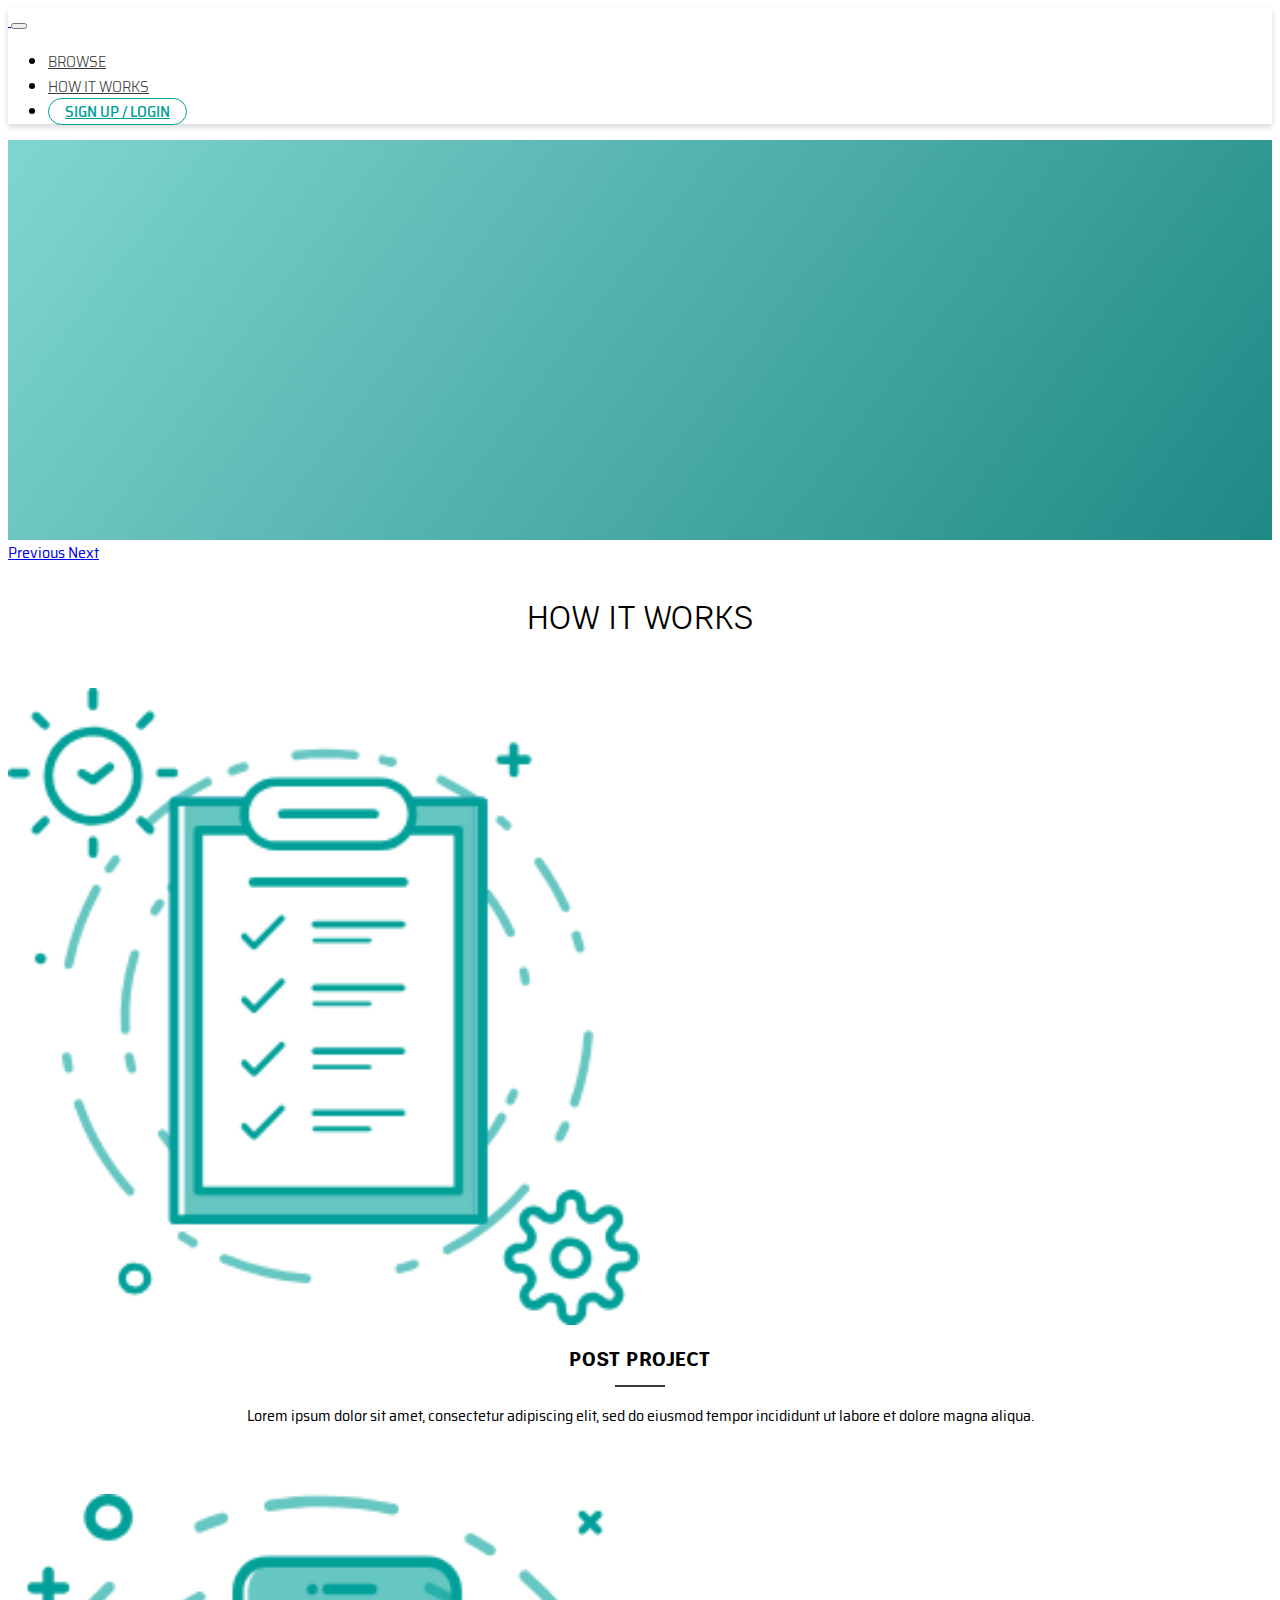
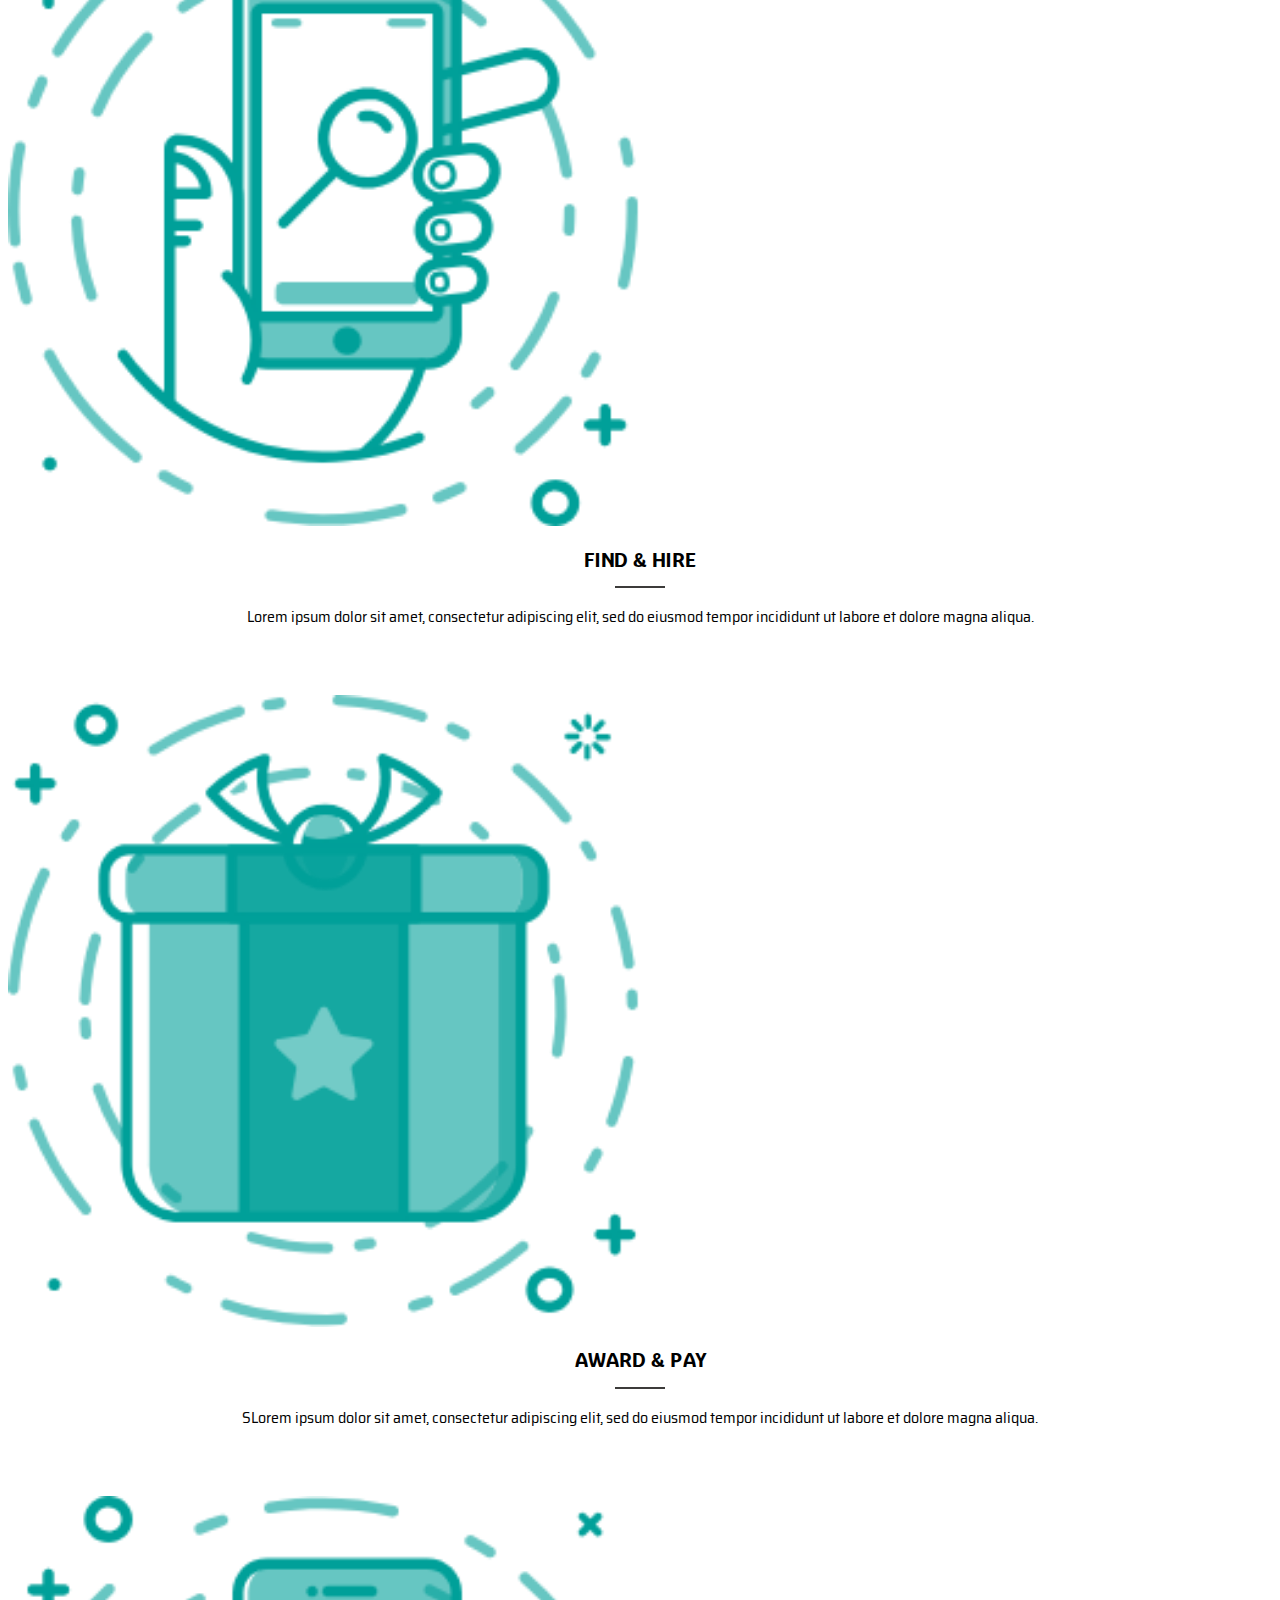
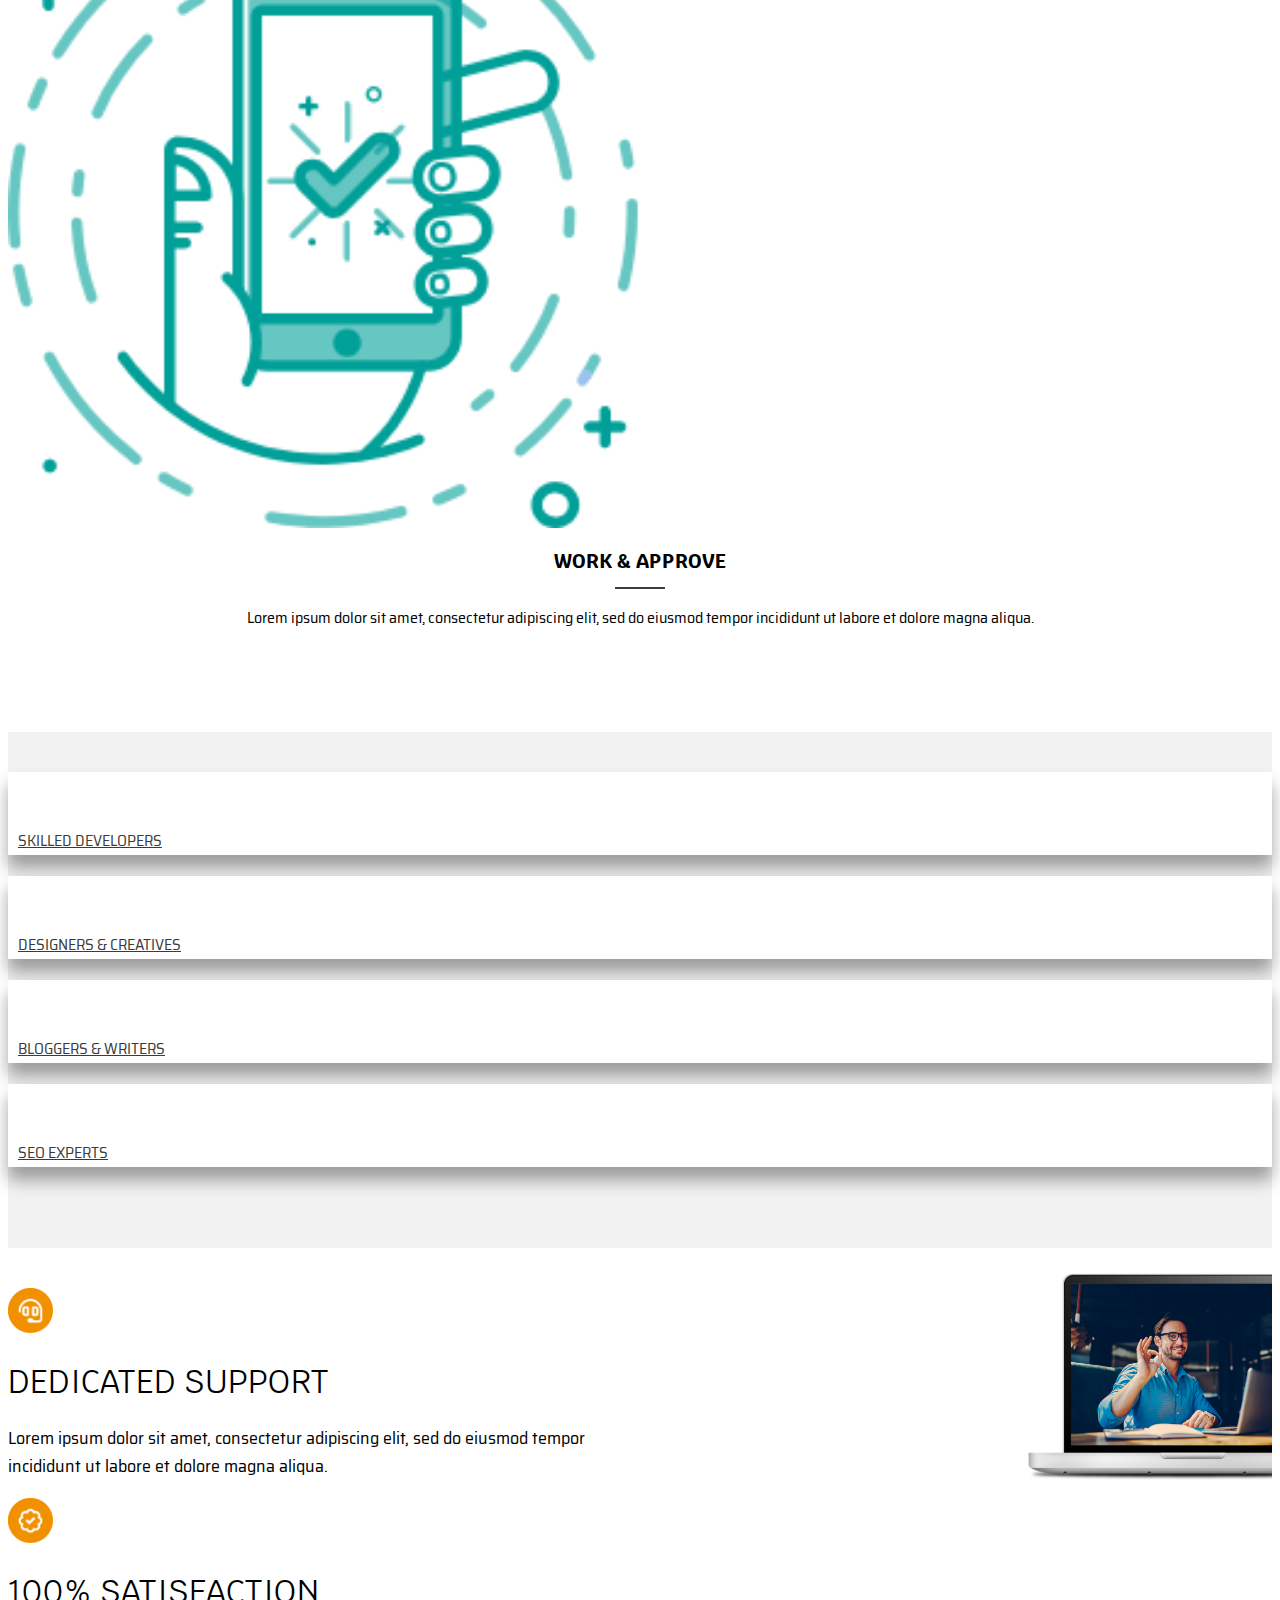
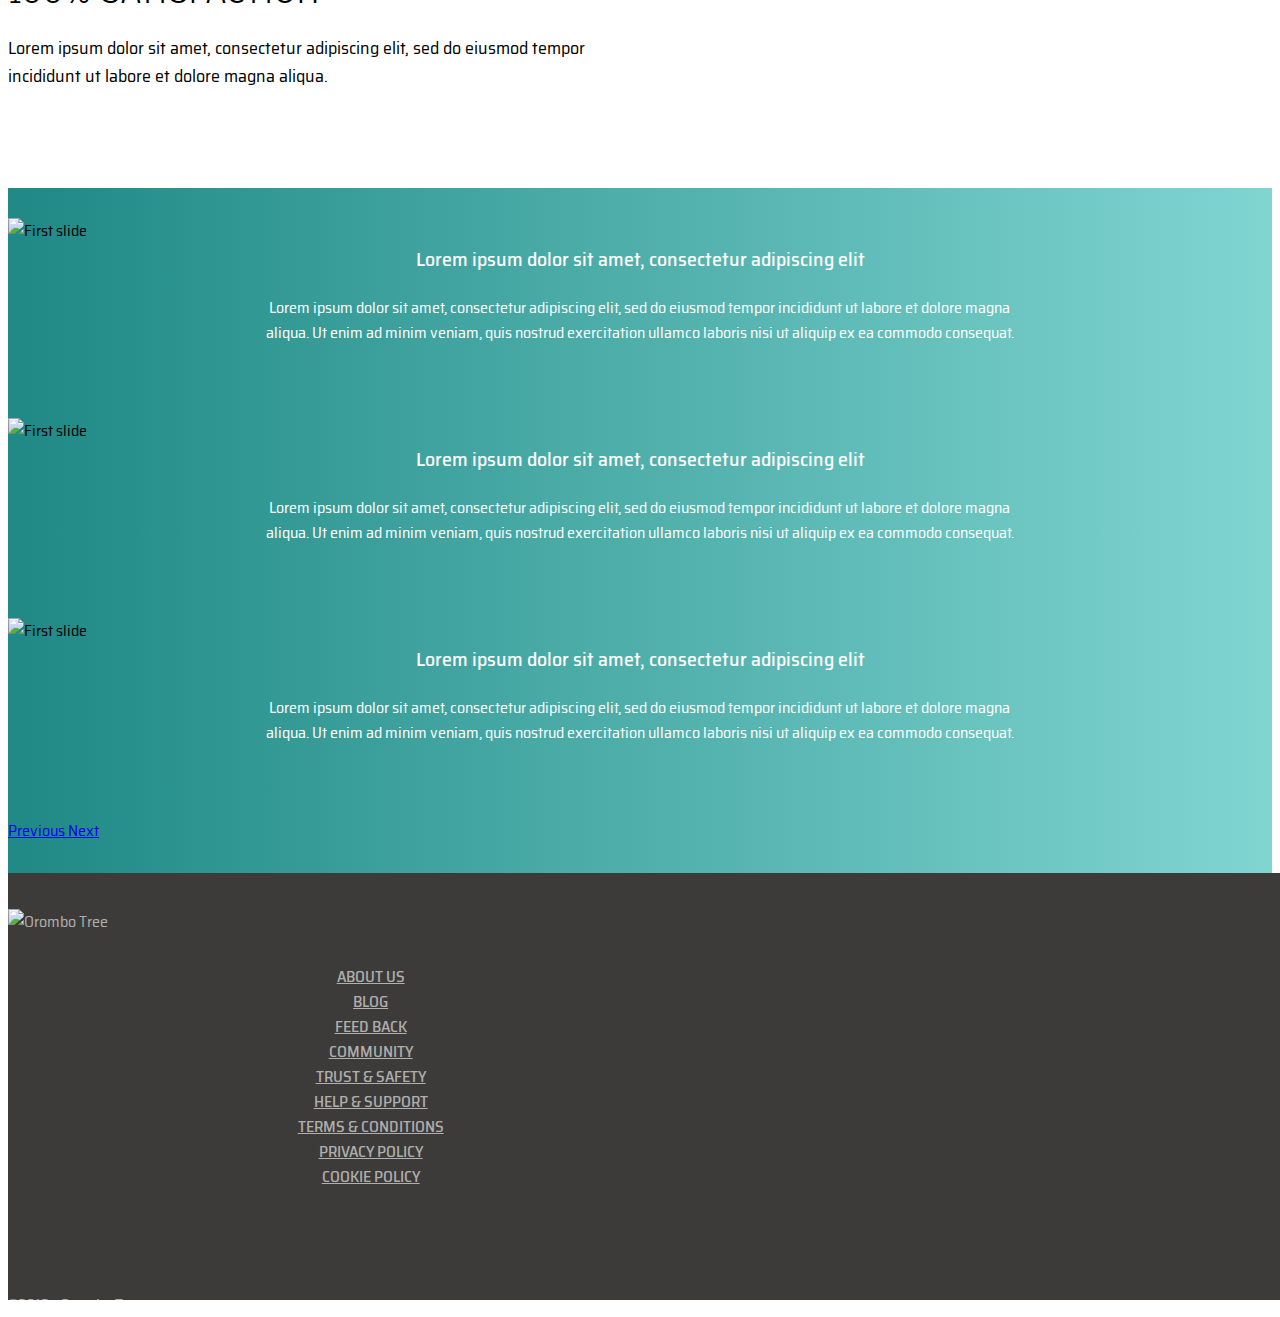
==== commit cd682f4f: "Carousel content amended to accommodate tablet and mobile views" ====
--- a/index.html
+++ b/index.html
@@ -22,12 +22,12 @@
 <body>
   <nav class="navbar navbar-expand-lg">
     <div class="container">
-      <a class="navbar-brand" href="#">
+      <a class="navbar-brand" href="index.html">
         <img src="img/orombotree-logo@2x.png" alt="">
       </a>
       <button class="navbar-toggler" type="button" data-toggle="collapse" data-target="#navbarSupportedContent"
         aria-controls="navbarSupportedContent" aria-expanded="false" aria-label="Toggle navigation">
-        <span class="navbar-toggler-icon"></span>
+        <span class="navbar-toggler-icon"><i class="fal fa-ellipsis-h"></i></span>
       </button>
 
       <div class="collapse navbar-collapse" id="navbarSupportedContent">
@@ -47,52 +47,55 @@
   </nav>
 
   <main>
-    <div id="carouselHome" class="carousel slide" data-ride="carousel">
-      <!-- <ol class="carousel-indicators">
-        <li data-target="#carouselHome" data-slide-to="0" class="active"></li>
-        <li data-target="#carouselHome" data-slide-to="1"></li>
-        <li data-target="#carouselHome" data-slide-to="2"></li>
-      </ol> -->
-      <div class="carousel-inner">
-        <div class="carousel-item active">
-          <img class="d-block w-100" src="img/slider-1-bg@2x.png" alt="First slide">
-          <div class="carousel-caption d-none d-md-block">
-            <h1>HIRE TALENT FROM ACROSS<br>THE GLOBE WITH <strong>OROMBO TREE</strong></h1>
-            <p>Collaborate easily with your Remote team of Experts spread across the Globe. Know more about Orombo Tree</p>
-            <a href="register.html" class="btn btn-orange">Sign up now</a>
-          </div>
-        </div>
-        <!-- <div class="carousel-item">
-          <img class="d-block w-100" src="img/slider-1-bg@2x.png" alt="First slide">
-          <div class="carousel-caption d-none d-md-block">
-            <h1>HIRE TALENT FROM ACROSS<br>THE GLOBE WITH <strong>OROMBO TREE</strong></h1>
-            <p>Collaborate easily with your Remote team of Experts spread across the Globe. Know more about Orombo Tree</p>
-            <a href="register.html" class="btn btn-orange">Sign up now</a>
-          </div>
-        </div> -->
-        <!-- <div class="carousel-item">
-          <img class="d-block w-100" src=".../800x400?auto=yes&bg=666&fg=444&text=Second slide" alt="Second slide">
-          <div class="carousel-caption d-none d-md-block">
-            <h5>...</h5>
-            <p>...</p>
-          </div>
-        </div>
-        <div class="carousel-item">
-          <img class="d-block w-100" src=".../800x400?auto=yes&bg=555&fg=333&text=Third slide" alt="Third slide">
-          <div class="carousel-caption d-none d-md-block">
-            <h5>...</h5>
-            <p>...</p>
-          </div>
-        </div> -->
-      </div>
-      <a class="carousel-control-prev" href="#carouselHome" role="button" data-slide="prev">
-        <span class="carousel-control-prev-icon" aria-hidden="true"></span>
-        <span class="sr-only">Previous</span>
-      </a>
-      <a class="carousel-control-next" href="#carouselHome" role="button" data-slide="next">
-        <span class="carousel-control-next-icon" aria-hidden="true"></span>
-        <span class="sr-only">Next</span>
-      </a>
+    <div class="home-carousel">
+      <div id="carouselHome" class="carousel slide" data-ride="carousel">
+        <!-- <ol class="carousel-indicators">
+              <li data-target="#carouselHome" data-slide-to="0" class="active"></li>
+              <li data-target="#carouselHome" data-slide-to="1"></li>
+              <li data-target="#carouselHome" data-slide-to="2"></li>
+            </ol> -->
+        <div class="carousel-inner">
+          <div class="carousel-item active">
+            <img class="d-block w-100" src="img/slider-1-bg@2x.png" alt="First slide">
+            <div class="carousel-caption d-md-block">
+              <h1>HIRE TALENT FROM ACROSS<br>THE GLOBE WITH <strong>OROMBO TREE</strong></h1>
+              <p>Collaborate easily with your Remote team of Experts spread across the Globe. Know more about Orombo
+                Tree</p>
+              <a href="register.html" class="btn btn-orange">Sign up now</a>
+            </div>
+          </div>
+          <!-- <div class="carousel-item">
+                <img class="d-block w-100" src="img/slider-1-bg@2x.png" alt="First slide">
+                <div class="carousel-caption d-none d-md-block">
+                  <h1>HIRE TALENT FROM ACROSS<br>THE GLOBE WITH <strong>OROMBO TREE</strong></h1>
+                  <p>Collaborate easily with your Remote team of Experts spread across the Globe. Know more about Orombo Tree</p>
+                  <a href="register.html" class="btn btn-orange">Sign up now</a>
+                </div>
+              </div> -->
+          <!-- <div class="carousel-item">
+                <img class="d-block w-100" src=".../800x400?auto=yes&bg=666&fg=444&text=Second slide" alt="Second slide">
+                <div class="carousel-caption d-none d-md-block">
+                  <h5>...</h5>
+                  <p>...</p>
+                </div>
+              </div>
+              <div class="carousel-item">
+                <img class="d-block w-100" src=".../800x400?auto=yes&bg=555&fg=333&text=Third slide" alt="Third slide">
+                <div class="carousel-caption d-none d-md-block">
+                  <h5>...</h5>
+                  <p>...</p>
+                </div>
+              </div> -->
+        </div>
+        <a class="carousel-control-prev" href="#carouselHome" role="button" data-slide="prev">
+          <span class="carousel-control-prev-icon" aria-hidden="true"></span>
+          <span class="sr-only">Previous</span>
+        </a>
+        <a class="carousel-control-next" href="#carouselHome" role="button" data-slide="next">
+          <span class="carousel-control-next-icon" aria-hidden="true"></span>
+          <span class="sr-only">Next</span>
+        </a>
+      </div>
     </div>
     <div class="how-it-works">
       <div class="container">
@@ -218,7 +221,48 @@
       </div>
     </div>
     <div class="testimonials">
-      <div class="testimonial">
+      <div class="container">
+        <div id="carouselExampleControls" class="carousel slide testimonial-carousel" data-ride="carousel">
+          <div class="carousel-inner">
+            <div class="carousel-item active">
+              <img class="d-block w-100" src="img/spacer.png" alt="First slide">
+              <div class="carousel-caption d-none d-md-block">
+                <h1>Lorem ipsum dolor sit amet, consectetur adipiscing elit</h1>
+                <p>Lorem ipsum dolor sit amet, consectetur adipiscing elit, sed do eiusmod tempor incididunt ut labore
+                  et dolore magna aliqua. Ut enim ad minim veniam, quis nostrud exercitation ullamco laboris nisi ut
+                  aliquip ex ea commodo consequat.</p>
+              </div>
+            </div>
+            <div class="carousel-item">
+              <img class="d-block w-100" src="img/spacer.png" alt="First slide">
+              <div class="carousel-caption d-none d-md-block">
+                <h1>Lorem ipsum dolor sit amet, consectetur adipiscing elit</h1>
+                <p>Lorem ipsum dolor sit amet, consectetur adipiscing elit, sed do eiusmod tempor incididunt ut labore
+                  et dolore magna aliqua. Ut enim ad minim veniam, quis nostrud exercitation ullamco laboris nisi ut
+                  aliquip ex ea commodo consequat.</p>
+              </div>
+            </div>
+            <div class="carousel-item">
+              <img class="d-block w-100" src="img/spacer.png" alt="First slide">
+              <div class="carousel-caption d-none d-md-block">
+                <h1>Lorem ipsum dolor sit amet, consectetur adipiscing elit</h1>
+                <p>Lorem ipsum dolor sit amet, consectetur adipiscing elit, sed do eiusmod tempor incididunt ut labore
+                  et dolore magna aliqua. Ut enim ad minim veniam, quis nostrud exercitation ullamco laboris nisi ut
+                  aliquip ex ea commodo consequat.</p>
+              </div>
+            </div>
+          </div>
+          <a class="carousel-control-prev" href="#carouselExampleControls" role="button" data-slide="prev">
+            <span class="carousel-control-prev-icon" aria-hidden="true"></span>
+            <span class="sr-only">Previous</span>
+          </a>
+          <a class="carousel-control-next" href="#carouselExampleControls" role="button" data-slide="next">
+            <span class="carousel-control-next-icon" aria-hidden="true"></span>
+            <span class="sr-only">Next</span>
+          </a>
+        </div>
+      </div>
+      <!-- <div class="testimonial">
         <div class="testimonial-carousel">
           <div id="carouselTestimonial" class="carousel slide" data-ride="carousel">
             <div class="carousel-inner">
@@ -240,7 +284,7 @@
             </a>
           </div>
         </div>
-      </div>
+      </div> -->
     </div>
   </main>
 
--- a/css/styles.css
+++ b/css/styles.css
@@ -55,7 +55,7 @@
 body {
   font-family: 'Saira Semi Condensed', sans-serif;
   font-size: 16px;
-  height: 100vh;
+  margin-bottom: 387px;
 }
 
 body h1,
@@ -122,27 +122,108 @@
 
 body .btn-facebook {
   background: #3B5998;
+  height: 36px;
+  width: 36px;
+  padding: 0;
 }
 
 body .btn-google {
   background: #DB4437;
+  height: 36px;
+  width: 36px;
+  padding: 0;
 }
 
 body .btn-linkedin {
   background: #0077B5;
-}
-
-body .carousel {
+  height: 36px;
+  width: 36px;
+  padding: 0;
+}
+
+/**********************
+  NAVBAR 
+***********************/
+.navbar {
+  background: white;
+  -webkit-box-shadow: 0px 3px 6px 0px rgba(0, 0, 0, 0.16);
+  box-shadow: 0px 3px 6px 0px rgba(0, 0, 0, 0.16);
+}
+
+.navbar .navbar-brand {
+  width: 189px;
+}
+
+.navbar .navbar-brand img {
+  width: 189px;
+}
+
+.navbar .navbar-toggler {
+  font-size: 2rem;
+}
+
+.navbar .navbar-toggler .navbar-toggler-icon {
+  display: -webkit-box;
+  display: -ms-flexbox;
+  display: flex;
+  -webkit-box-align: center;
+      -ms-flex-align: center;
+          align-items: center;
+  -webkit-box-pack: center;
+      -ms-flex-pack: center;
+          justify-content: center;
+}
+
+.navbar .navbar-collapse.show {
+  margin-top: 10px;
+  border-top: 1px solid rgba(60, 59, 58, 0.5);
+}
+
+.navbar .navbar-nav .nav-item .nav-link {
+  font-weight: 300;
+  text-transform: uppercase;
+  color: #3C3B3A;
+  -webkit-transition: ease .5s all;
+  transition: ease .5s all;
+}
+
+.navbar .navbar-nav .nav-item .nav-link.nav-signup-login {
+  color: #00A099;
+  font-weight: 500;
+  border: 1px solid #00A099;
+  border-radius: 25px;
+  padding-left: 1rem;
+  padding-right: 1rem;
+}
+
+.navbar .navbar-nav .nav-item .nav-link.nav-signup-login:hover {
+  background: #00A099;
+  color: white;
+}
+
+/**********************
+  MAIN 
+***********************/
+main {
+  /* HOME SLIDER */
+  /* HOW IT WORKS */
+  /* SERVICES */
+  /* CATEGORIES */
+  /* TESTIMONIALS */
+  /* LOGIN */
+}
+
+main .home-carousel .carousel {
   background: #1f8985;
   background: linear-gradient(307deg, #1f8985 0%, #80d5d1 100%);
   max-height: 400px;
 }
 
-body .carousel .carousel-item {
+main .home-carousel .carousel .carousel-item {
   max-height: 400px;
 }
 
-body .carousel .carousel-item img {
+main .home-carousel .carousel .carousel-item img {
   opacity: 0;
   -webkit-animation: carousel-img 2s ease-out .5s 1;
           animation: carousel-img 2s ease-out .5s 1;
@@ -150,16 +231,18 @@
           animation-fill-mode: forwards;
 }
 
-body .carousel .carousel-item .carousel-caption {
+main .home-carousel .carousel .carousel-item .carousel-caption {
   width: 1140px;
   text-align: left;
   margin: auto;
   padding-left: 15px;
   padding-right: 15px;
-}
-
-body .carousel .carousel-item .carousel-caption h1,
-body .carousel .carousel-item .carousel-caption p {
+  -webkit-transition: ease .5s all;
+  transition: ease .5s all;
+}
+
+main .home-carousel .carousel .carousel-item .carousel-caption h1,
+main .home-carousel .carousel .carousel-item .carousel-caption p {
   opacity: 0;
   font-family: 'Saira Semi Condensed', sans-serif;
   font-weight: 400;
@@ -167,7 +250,7 @@
   position: relative;
 }
 
-body .carousel .carousel-item .carousel-caption h1 {
+main .home-carousel .carousel .carousel-item .carousel-caption h1 {
   font-size: 2.5rem;
   -webkit-animation: carousel-title 1s ease-out 1s 1;
           animation: carousel-title 1s ease-out 1s 1;
@@ -175,7 +258,7 @@
           animation-fill-mode: forwards;
 }
 
-body .carousel .carousel-item .carousel-caption p {
+main .home-carousel .carousel .carousel-item .carousel-caption p {
   font-size: 1.25rem;
   -webkit-animation: carousel-title 1s ease-out 1.5s 1;
           animation: carousel-title 1s ease-out 1.5s 1;
@@ -183,7 +266,7 @@
           animation-fill-mode: forwards;
 }
 
-body .carousel .carousel-item .carousel-caption .btn-orange {
+main .home-carousel .carousel .carousel-item .carousel-caption .btn-orange {
   position: relative;
   opacity: 0;
   -webkit-animation: carousel-title 1s ease-out 2s 1;
@@ -194,54 +277,59 @@
   box-shadow: 0px 13px 16px 0px #00a099;
 }
 
-/**********************
-  NAVBAR 
-***********************/
-.navbar {
-  background: white;
-  -webkit-box-shadow: 0px 3px 6px 0px rgba(0, 0, 0, 0.16);
-  box-shadow: 0px 3px 6px 0px rgba(0, 0, 0, 0.16);
-}
-
-.navbar .navbar-brand {
-  width: 189px;
-}
-
-.navbar .navbar-brand img {
-  width: 189px;
-}
-
-.navbar .navbar-nav .nav-item .nav-link {
-  font-weight: 300;
-  text-transform: uppercase;
-  color: #3C3B3A;
-  -webkit-transition: ease .5s all;
-  transition: ease .5s all;
-}
-
-.navbar .navbar-nav .nav-item .nav-link.nav-signup-login {
-  color: #00A099;
-  font-weight: 500;
-  border: 1px solid #00A099;
-  border-radius: 25px;
-  padding-left: 1rem;
-  padding-right: 1rem;
-}
-
-.navbar .navbar-nav .nav-item .nav-link.nav-signup-login:hover {
-  background: #00A099;
-  color: white;
-}
-
-/**********************
-  MAIN 
-***********************/
-main {
-  /* HOW IT WORKS */
-  /* SERVICES */
-  /* CATEGORIES */
-  /* TESTIMONIALS */
-  /* LOGIN */
+@media (min-width: 768px) and (max-width: 991.98px) {
+  main .home-carousel .carousel .carousel-item .carousel-caption {
+    width: 70%;
+    padding-bottom: 0;
+  }
+  main .home-carousel .carousel .carousel-item .carousel-caption h1 {
+    font-size: 2rem;
+    width: 100%;
+  }
+  main .home-carousel .carousel .carousel-item .carousel-caption p {
+    font-size: 1rem;
+    width: 100%;
+  }
+}
+
+@media (min-width: 576px) and (max-width: 767.98px) {
+  main .home-carousel .carousel .carousel-item .carousel-caption {
+    width: 70%;
+    padding-bottom: 0;
+  }
+  main .home-carousel .carousel .carousel-item .carousel-caption h1 {
+    font-size: 2rem;
+    width: 100%;
+  }
+  main .home-carousel .carousel .carousel-item .carousel-caption p {
+    font-size: 1rem;
+    width: 100%;
+  }
+}
+
+@media (max-width: 575.98px) {
+  main .home-carousel .carousel .carousel-item {
+    min-height: 160px;
+  }
+  main .home-carousel .carousel .carousel-item img {
+    display: -webkit-box;
+    display: -ms-flexbox;
+    display: flex;
+    -webkit-box-align: end;
+        -ms-flex-align: end;
+            align-items: flex-end;
+  }
+  main .home-carousel .carousel .carousel-item .carousel-caption {
+    width: 70%;
+    padding-bottom: 0;
+  }
+  main .home-carousel .carousel .carousel-item .carousel-caption h1 {
+    font-size: 1.25rem;
+    width: 100%;
+  }
+  main .home-carousel .carousel .carousel-item .carousel-caption p {
+    display: none;
+  }
 }
 
 main .area-title h1 {
@@ -379,37 +467,31 @@
   background: linear-gradient(90deg, #1f8985 0%, #80d5d1 100%);
 }
 
-main .testimonials .testimonial {
-  background: url(../../img/testmonial-bg@2x.png);
-  background-size: 100%;
-  width: 888px;
-  height: 366px;
-  margin: auto;
-}
-
-main .testimonials .testimonial .testimonial-carousel {
-  width: 90%;
-  height: 100%;
-  margin: auto;
-  background: white;
-  border-radius: 10px;
-  -webkit-box-shadow: 0px 0px 6px 0px rgba(0, 0, 0, 0.36);
-  box-shadow: 0px 0px 6px 0px rgba(0, 0, 0, 0.36);
-}
-
-main .testimonials .testimonial .testimonial-carousel .carousel {
+main .testimonials .testimonial-carousel.carousel {
   background: transparent;
 }
 
-main .testimonials .testimonial .testimonial-carousel .carousel .carousel-item .carousel-caption {
+main .testimonials .testimonial-carousel.carousel .carousel-item {
+  height: 200px;
+}
+
+main .testimonials .testimonial-carousel.carousel .carousel-item img {
+  height: 200px;
+}
+
+main .testimonials .testimonial-carousel.carousel .carousel-item .carousel-caption {
   width: 100%;
-  position: relative;
   left: auto;
   right: auto;
 }
 
-main .testimonials .testimonial .testimonial-carousel .carousel .carousel-item .carousel-caption h1 {
-  color: #3C3B3A;
+main .testimonials .testimonial-carousel.carousel .carousel-item .carousel-caption h1,
+main .testimonials .testimonial-carousel.carousel .carousel-item .carousel-caption p {
+  font-family: 'Saira Semi Condensed', sans-serif;
+  color: white;
+}
+
+main .testimonials .testimonial-carousel.carousel .carousel-item .carousel-caption h1 {
   font-size: 1.25rem;
   font-weight: 500;
   text-align: center;
@@ -417,63 +499,93 @@
   margin: auto;
 }
 
-main .testimonials .testimonial .testimonial-carousel .carousel .carousel-item .carousel-caption p {
+main .testimonials .testimonial-carousel.carousel .carousel-item .carousel-caption p {
   margin-top: 20px;
-  color: #3C3B3A;
+  padding-top: 20px;
   font-size: 1rem;
   text-align: center;
-  width: 90%;
+  width: 60%;
   margin: auto;
 }
 
-main .login-card {
+main .login {
+  background: rgba(60, 59, 58, 0.1);
+  padding: 40px 0;
+}
+
+main .login .login-card {
   min-width: 500px;
-  max-width: 501px;
-}
-
-main .login-card p {
+  max-width: 500px;
+  margin: auto;
+}
+
+main .login .login-card p {
   margin: 0;
 }
 
-main .login-card p a {
+main .login .login-card p a {
   font-weight: 500;
   font-size: 0.75rem;
   color: #3C3B3A;
 }
 
-main .login-card .card-body-register {
+main .login .login-card .card-body-register {
   padding-top: 15px;
   padding-bottom: 15px;
   margin-top: 0;
   background: rgba(0, 0, 0, 0.05);
 }
 
-main .login-card .card-body-social p {
+main .login .login-card .card-body-social h1 {
+  font-weight: 500;
+  font-size: 1rem;
+  color: #3C3B3A;
+  text-transform: uppercase;
+}
+
+main .login .login-card .card-body-social ul {
+  margin: 0;
+  padding: 0;
+  display: -webkit-box;
+  display: -ms-flexbox;
+  display: flex;
+  -webkit-box-pack: center;
+      -ms-flex-pack: center;
+          justify-content: center;
+}
+
+main .login .login-card .card-body-social ul li {
+  margin: 0 5px;
+  list-style: none;
+  display: inline-block;
+}
+
+main .login .login-card .card-body-social p {
   margin-top: 5px;
 }
 
-main .login-card .card-body-social p:first-chils {
+main .login .login-card .card-body-social p:first-child {
   margin-top: 0;
 }
 
-main .login-card .user-fullname .user-name {
+main .login .login-card .user-fullname .user-name {
   width: 49%;
 }
 
-main .login-card .btn-group {
+main .login .login-card .btn-group {
   width: 100%;
 }
 
-main .login-card .btn-group .btn {
+main .login .login-card .btn-group .btn {
   padding-top: 30px;
   padding-bottom: 30px;
 }
 
-main .login-card .btn-group .btn-buyer {
+main .login .login-card .btn-group .btn-buyer {
   background: #be7200;
 }
 
-main .login-card .btn-group .btn-buyer:hover {
+main .login .login-card .btn-group .btn-buyer:hover {
   background: #a56300;
 }
 
@@ -481,7 +593,10 @@
   FOOTER 
 ***********************/
 footer {
+  position: absolute;
   background: #3C3B3A;
+  height: 387px;
+  width: 100%;
   padding-top: 20px;
   padding-bottom: 20px;
   color: rgba(255, 255, 255, 0.6);
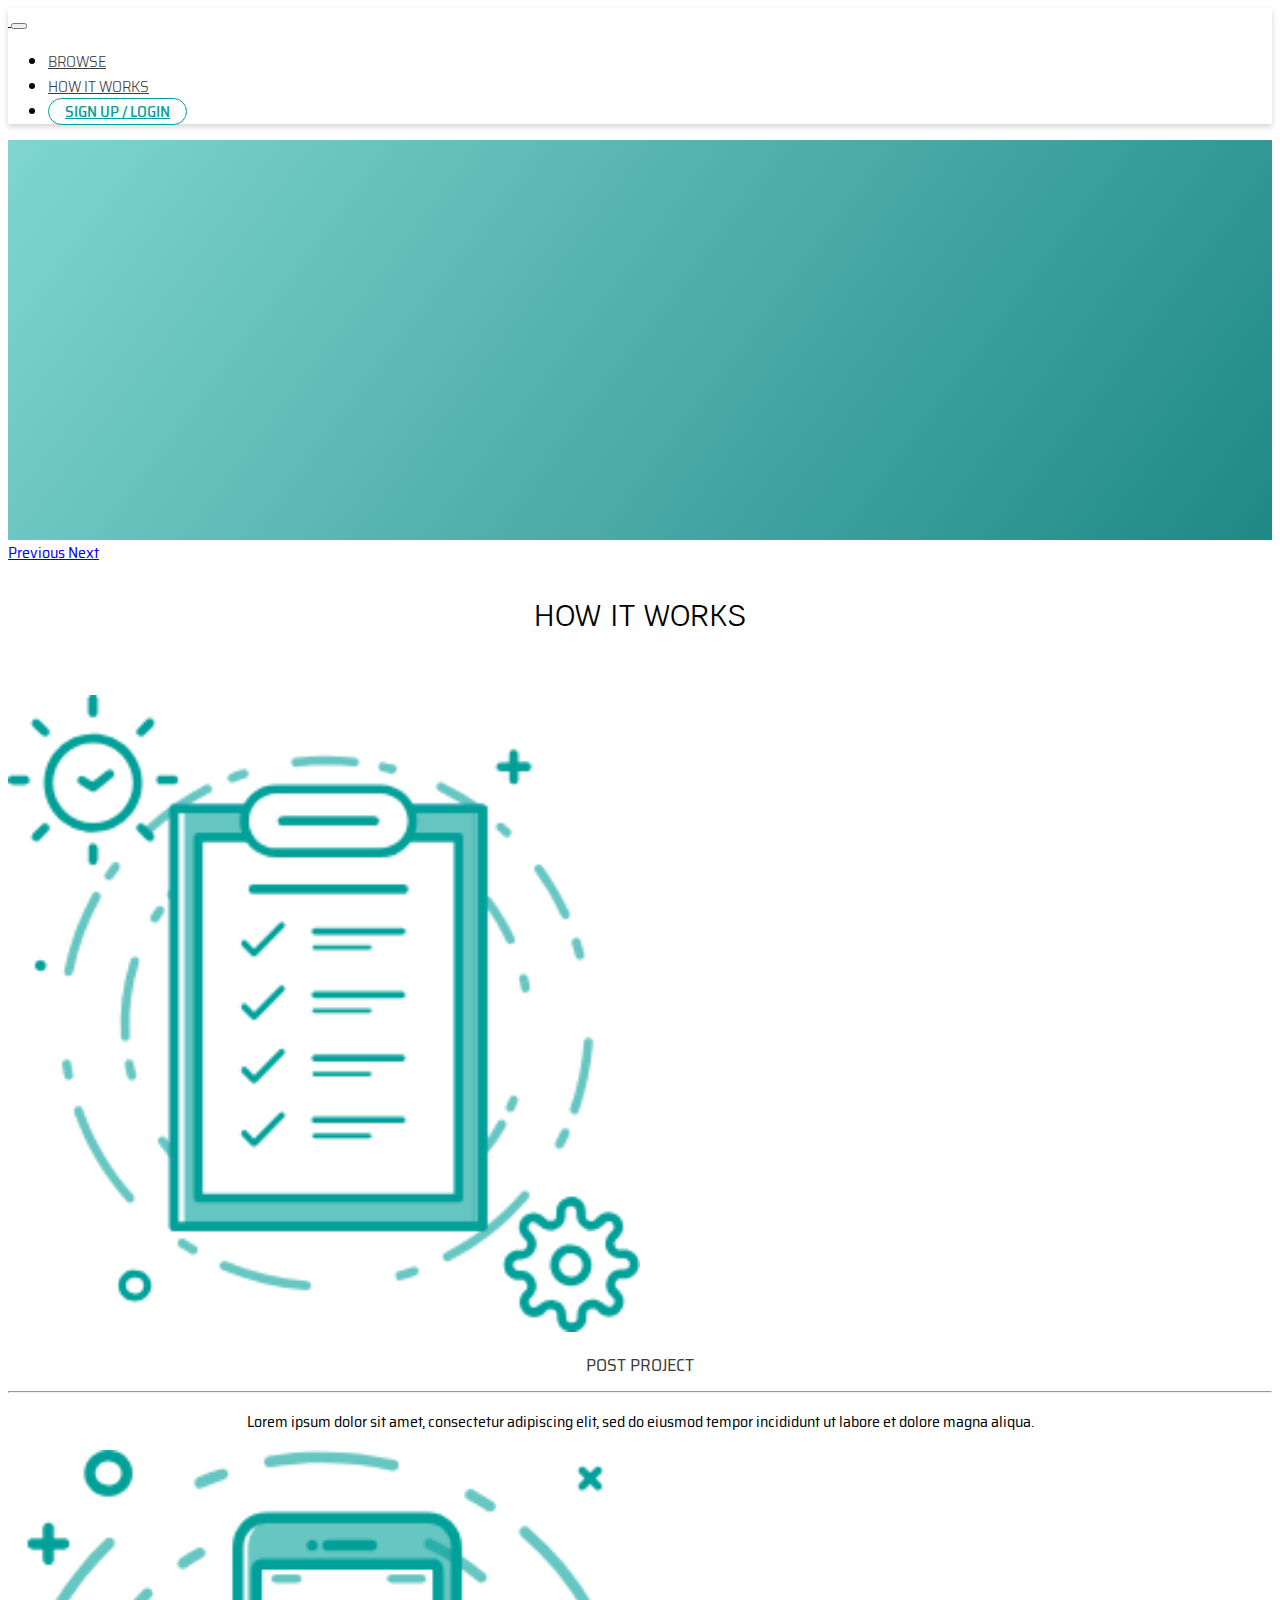
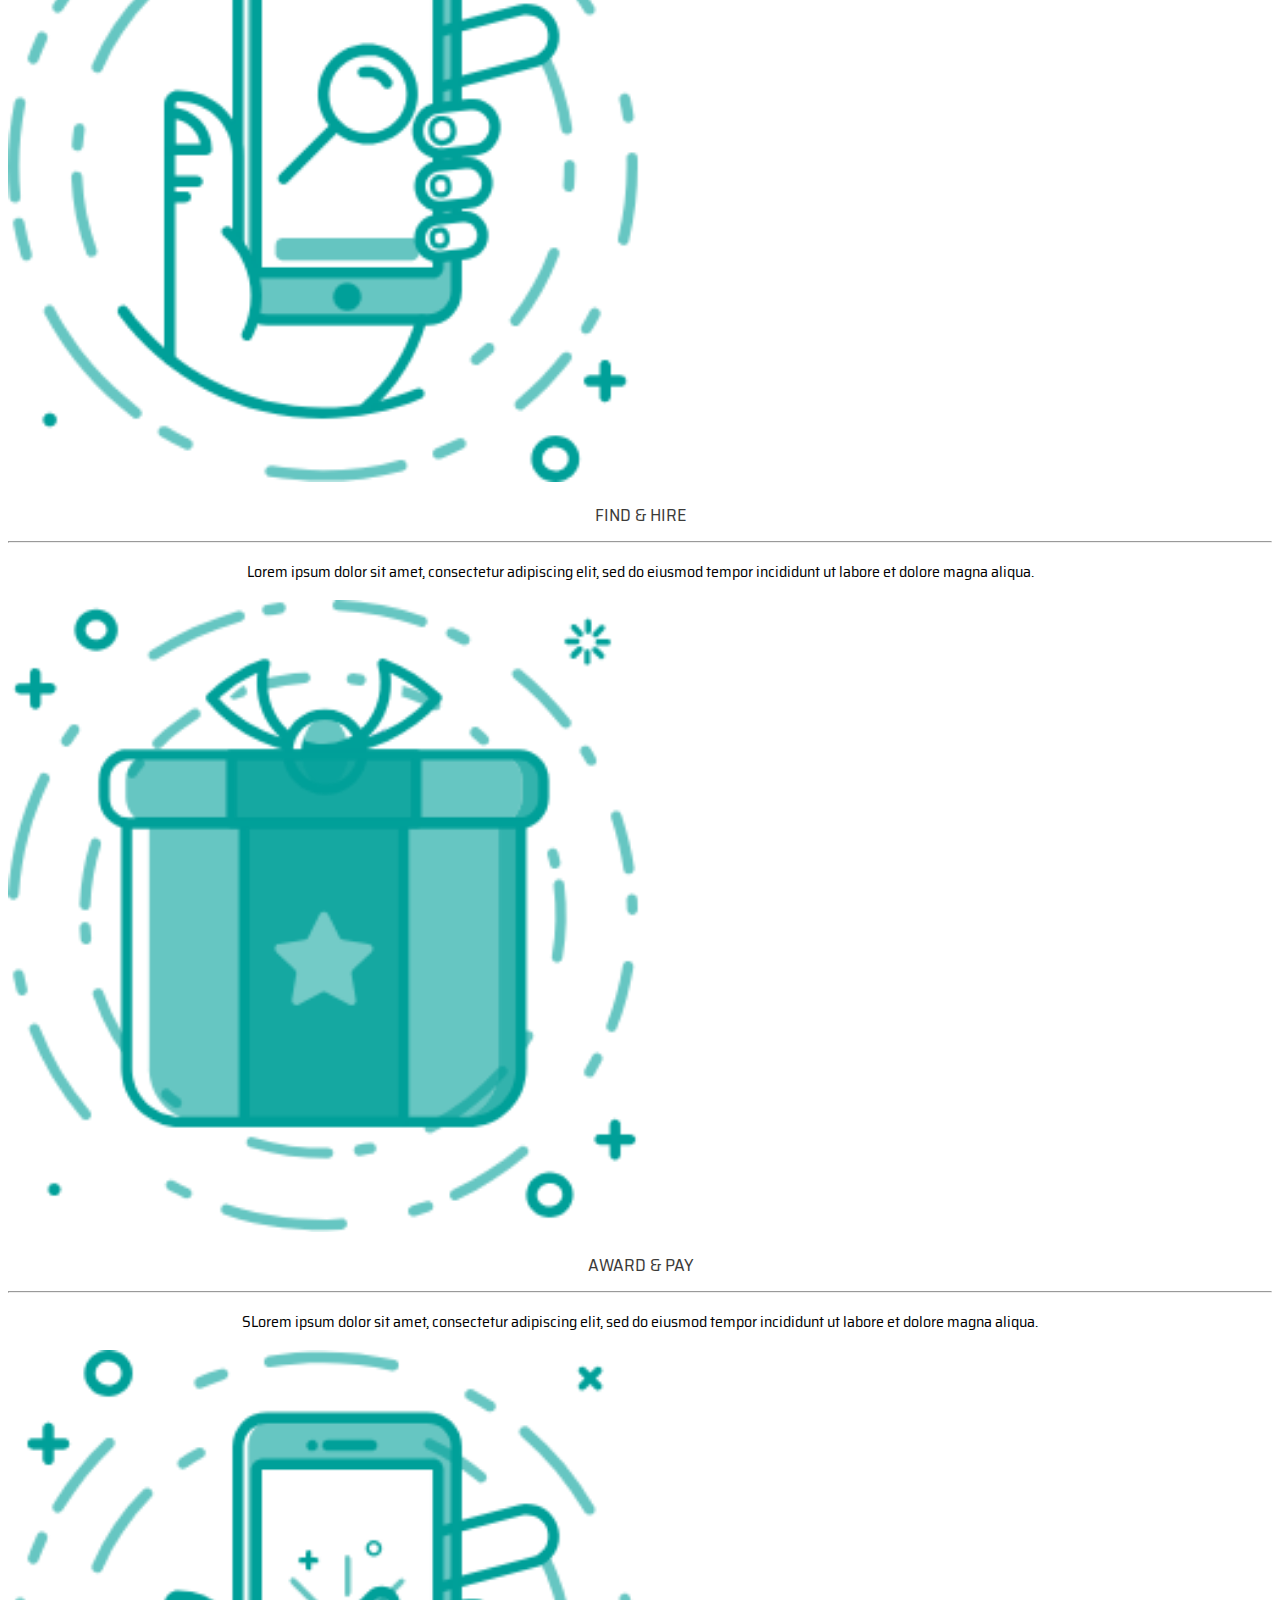
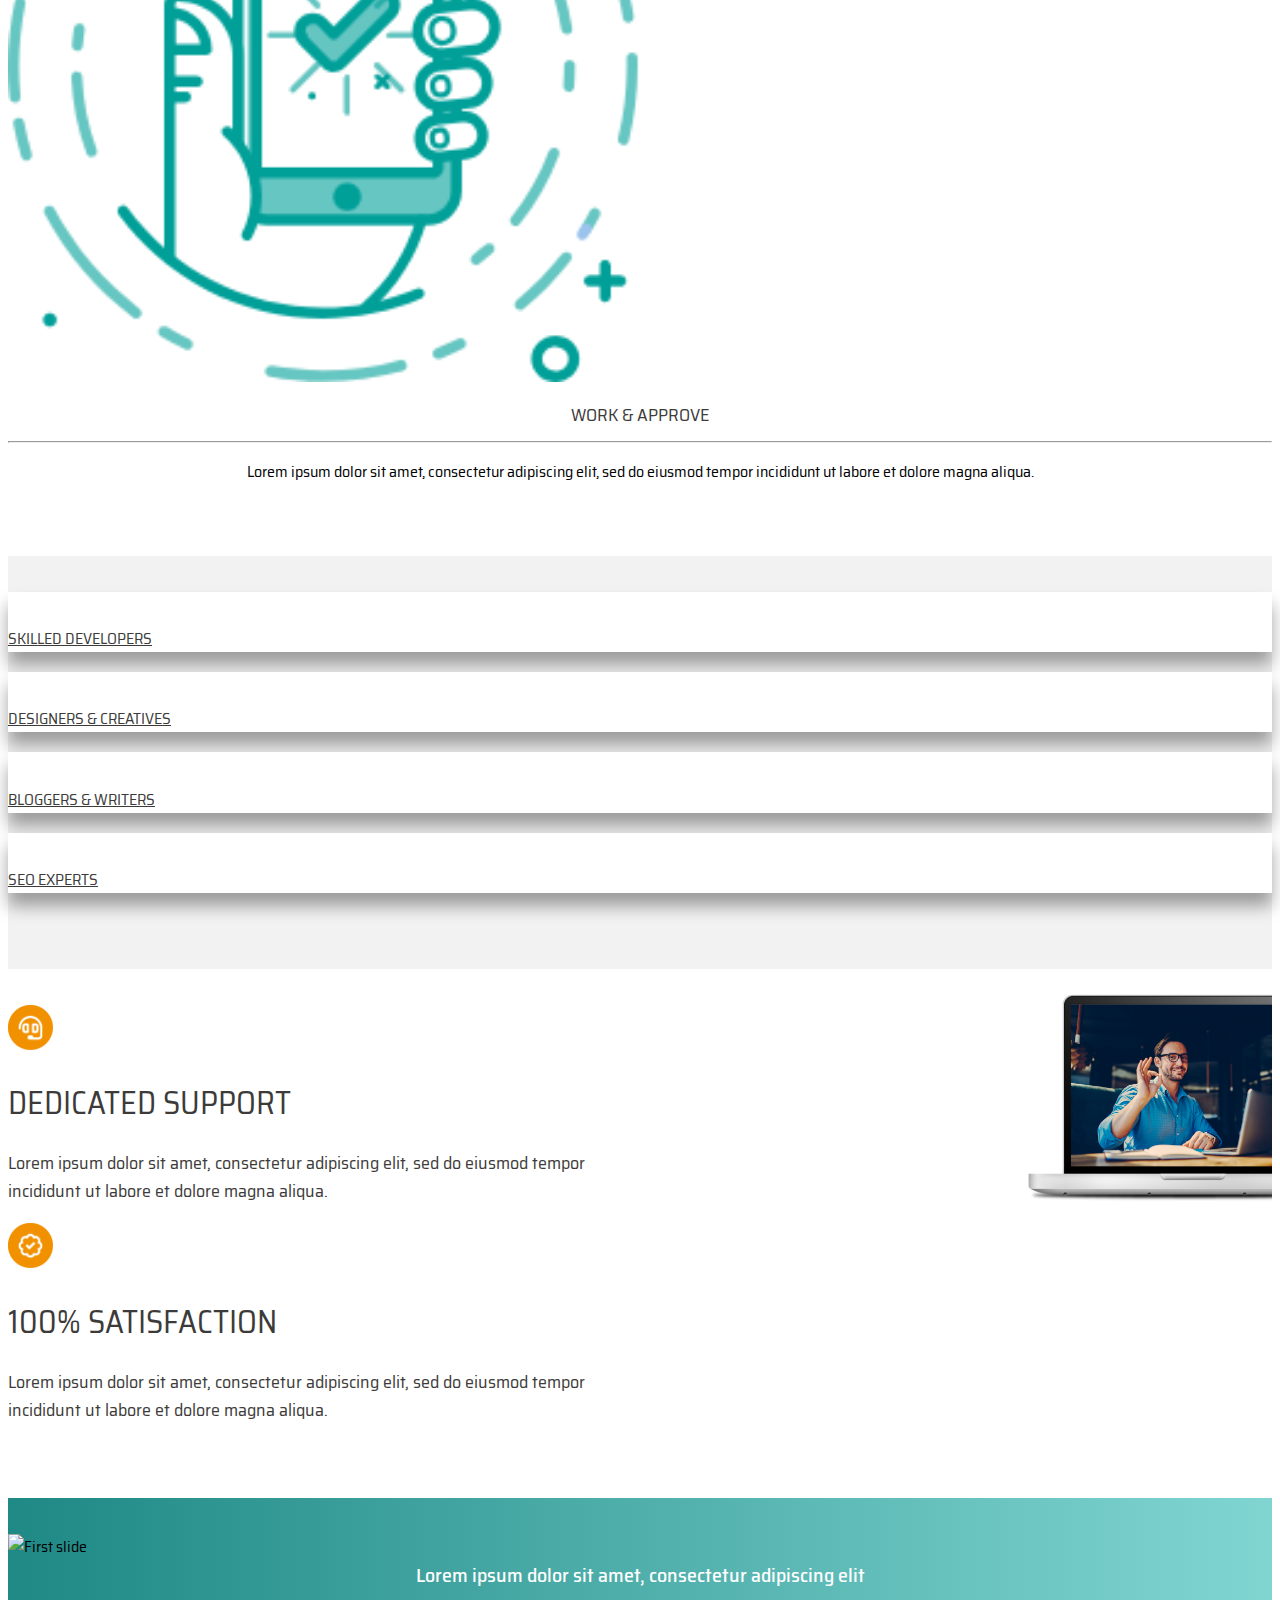
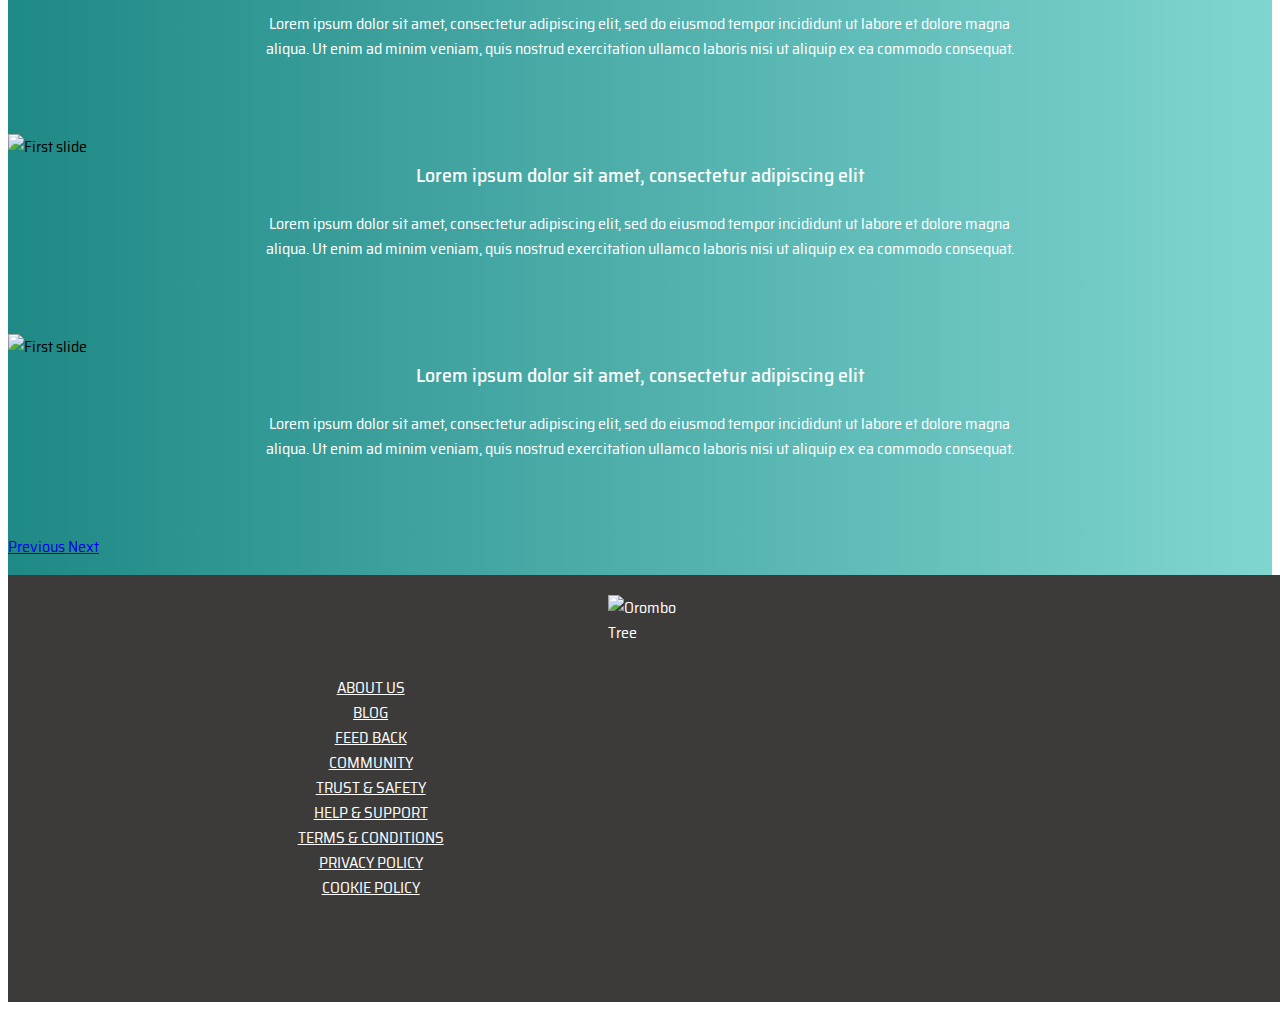
==== commit 8ae4cd0a: "Home page html clean up and general file structure clean up" ====
--- a/index.html
+++ b/index.html
@@ -20,90 +20,90 @@
 </head>
 
 <body>
-  <nav class="navbar navbar-expand-lg">
-    <div class="container">
-      <a class="navbar-brand" href="index.html">
-        <img src="img/orombotree-logo@2x.png" alt="">
+  <header>
+    <nav class="navbar navbar-expand-lg">
+      <div class="container">
+        <a class="navbar-brand" href="#">
+          <img src="img/orombotree-logo@2x.png" alt="">
+        </a>
+        <button class="navbar-toggler" type="button" data-toggle="collapse" data-target="#navbarSupportedContent"
+          aria-controls="navbarSupportedContent" aria-expanded="false" aria-label="Toggle navigation">
+          <span class="navbar-toggler-icon"></span>
+        </button>
+
+        <div class="collapse navbar-collapse" id="navbarSupportedContent">
+          <ul class="navbar-nav ml-auto">
+            <li class="nav-item">
+              <a class="nav-link" href="#">Browse</a>
+            </li>
+            <li class="nav-item">
+              <a class="nav-link" href="#">How it works</a>
+            </li>
+            <li class="nav-item">
+              <a class="nav-link nav-signup-login" href="#">Sign Up / Login</a>
+            </li>
+          </ul>
+        </div>
+      </div>
+    </nav>
+  </header>
+
+  <main class="no-top-padding no-btm-padding">
+    <div id="carouselHome" class="carousel slide home-carousel" data-ride="carousel">
+      <!-- <ol class="carousel-indicators">
+            <li data-target="#carouselHome" data-slide-to="0" class="active"></li>
+            <li data-target="#carouselHome" data-slide-to="1"></li>
+            <li data-target="#carouselHome" data-slide-to="2"></li>
+          </ol> -->
+      <div class="carousel-inner">
+        <div class="carousel-item active">
+          <img class="d-block w-100" src="img/slider-1-bg@2x.png" alt="First slide">
+          <div class="carousel-caption d-md-block">
+            <h1>HIRE TALENT FROM ACROSS THE GLOBE WITH <strong>OROMBO TREE</strong></h1>
+            <p>Collaborate easily with your Remote team of Experts spread across the Globe. Know more about Orombo
+              Tree</p>
+            <a href="register.html" class="btn btn-orange">Sign up now</a>
+          </div>
+        </div>
+        <!-- <div class="carousel-item">
+              <img class="d-block w-100" src="img/slider-1-bg@2x.png" alt="First slide">
+              <div class="carousel-caption d-none d-md-block">
+                <h1>HIRE TALENT FROM ACROSS<br>THE GLOBE WITH <strong>OROMBO TREE</strong></h1>
+                <p>Collaborate easily with your Remote team of Experts spread across the Globe. Know more about Orombo Tree</p>
+                <a href="register.html" class="btn btn-orange">Sign up now</a>
+              </div>
+            </div> -->
+        <!-- <div class="carousel-item">
+              <img class="d-block w-100" src=".../800x400?auto=yes&bg=666&fg=444&text=Second slide" alt="Second slide">
+              <div class="carousel-caption d-none d-md-block">
+                <h5>...</h5>
+                <p>...</p>
+              </div>
+            </div>
+            <div class="carousel-item">
+              <img class="d-block w-100" src=".../800x400?auto=yes&bg=555&fg=333&text=Third slide" alt="Third slide">
+              <div class="carousel-caption d-none d-md-block">
+                <h5>...</h5>
+                <p>...</p>
+              </div>
+            </div> -->
+      </div>
+      <a class="carousel-control-prev" href="#carouselHome" role="button" data-slide="prev">
+        <span class="carousel-control-prev-icon" aria-hidden="true"></span>
+        <span class="sr-only">Previous</span>
       </a>
-      <button class="navbar-toggler" type="button" data-toggle="collapse" data-target="#navbarSupportedContent"
-        aria-controls="navbarSupportedContent" aria-expanded="false" aria-label="Toggle navigation">
-        <span class="navbar-toggler-icon"><i class="fal fa-ellipsis-h"></i></span>
-      </button>
-
-      <div class="collapse navbar-collapse" id="navbarSupportedContent">
-        <ul class="navbar-nav ml-auto">
-          <li class="nav-item">
-            <a class="nav-link" href="#">Browse</a>
-          </li>
-          <li class="nav-item">
-            <a class="nav-link" href="#">How it works</a>
-          </li>
-          <li class="nav-item">
-            <a class="nav-link nav-signup-login" href="#">Sign Up / Login</a>
-          </li>
-        </ul>
-      </div>
-    </div>
-  </nav>
-
-  <main>
-    <div class="home-carousel">
-      <div id="carouselHome" class="carousel slide" data-ride="carousel">
-        <!-- <ol class="carousel-indicators">
-              <li data-target="#carouselHome" data-slide-to="0" class="active"></li>
-              <li data-target="#carouselHome" data-slide-to="1"></li>
-              <li data-target="#carouselHome" data-slide-to="2"></li>
-            </ol> -->
-        <div class="carousel-inner">
-          <div class="carousel-item active">
-            <img class="d-block w-100" src="img/slider-1-bg@2x.png" alt="First slide">
-            <div class="carousel-caption d-md-block">
-              <h1>HIRE TALENT FROM ACROSS<br>THE GLOBE WITH <strong>OROMBO TREE</strong></h1>
-              <p>Collaborate easily with your Remote team of Experts spread across the Globe. Know more about Orombo
-                Tree</p>
-              <a href="register.html" class="btn btn-orange">Sign up now</a>
-            </div>
-          </div>
-          <!-- <div class="carousel-item">
-                <img class="d-block w-100" src="img/slider-1-bg@2x.png" alt="First slide">
-                <div class="carousel-caption d-none d-md-block">
-                  <h1>HIRE TALENT FROM ACROSS<br>THE GLOBE WITH <strong>OROMBO TREE</strong></h1>
-                  <p>Collaborate easily with your Remote team of Experts spread across the Globe. Know more about Orombo Tree</p>
-                  <a href="register.html" class="btn btn-orange">Sign up now</a>
-                </div>
-              </div> -->
-          <!-- <div class="carousel-item">
-                <img class="d-block w-100" src=".../800x400?auto=yes&bg=666&fg=444&text=Second slide" alt="Second slide">
-                <div class="carousel-caption d-none d-md-block">
-                  <h5>...</h5>
-                  <p>...</p>
-                </div>
-              </div>
-              <div class="carousel-item">
-                <img class="d-block w-100" src=".../800x400?auto=yes&bg=555&fg=333&text=Third slide" alt="Third slide">
-                <div class="carousel-caption d-none d-md-block">
-                  <h5>...</h5>
-                  <p>...</p>
-                </div>
-              </div> -->
-        </div>
-        <a class="carousel-control-prev" href="#carouselHome" role="button" data-slide="prev">
-          <span class="carousel-control-prev-icon" aria-hidden="true"></span>
-          <span class="sr-only">Previous</span>
-        </a>
-        <a class="carousel-control-next" href="#carouselHome" role="button" data-slide="next">
-          <span class="carousel-control-next-icon" aria-hidden="true"></span>
-          <span class="sr-only">Next</span>
-        </a>
-      </div>
-    </div>
-    <div class="how-it-works">
+      <a class="carousel-control-next" href="#carouselHome" role="button" data-slide="next">
+        <span class="carousel-control-next-icon" aria-hidden="true"></span>
+        <span class="sr-only">Next</span>
+      </a>
+    </div>
+    <div class="section how-it-works">
       <div class="container">
         <div class="area-title">
           <h1>How it works</h1>
         </div>
         <div class="row">
-          <div class="col-3">
+          <div class="col-12 col-md-6 col-lg-3">
             <div class="card">
               <img class="card-img-top" src="img/post-project-icon@2x.png" alt="Post Project">
               <div class="card-body">
@@ -114,7 +114,7 @@
               </div>
             </div>
           </div>
-          <div class="col-3">
+          <div class="col-12 col-md-6 col-lg-3">
             <div class="card">
               <img class="card-img-top" src="img/find-hire-icon@2x.png" alt="Find & hire">
               <div class="card-body">
@@ -125,7 +125,7 @@
               </div>
             </div>
           </div>
-          <div class="col-3">
+          <div class="col-12 col-md-6 col-lg-3">
             <div class="card">
               <img class="card-img-top" src="img/award-pay-icon@2x.png" alt="Award & pay">
               <div class="card-body">
@@ -136,7 +136,7 @@
               </div>
             </div>
           </div>
-          <div class="col-3">
+          <div class="col-12 col-md-6 col-lg-3">
             <div class="card">
               <img class="card-img-top" src="img/work-approve-icon@2x.png" alt="Work & approve">
               <div class="card-body">
@@ -150,10 +150,10 @@
         </div>
       </div>
     </div>
-    <div class="categories">
+    <div class="section categories">
       <div class="container">
         <div class="row">
-          <div class="col-3">
+          <div class="col-12 col-md-6 col-lg-3">
             <div class="card">
               <div class="card-icon">
                 <i class="fal fa-code"></i>
@@ -163,7 +163,7 @@
               </div>
             </div>
           </div>
-          <div class="col-3">
+          <div class="col-12 col-md-6 col-lg-3">
             <div class="card">
               <div class="card-icon">
                 <i class="fal fa-pencil-ruler"></i>
@@ -173,7 +173,7 @@
               </div>
             </div>
           </div>
-          <div class="col-3">
+          <div class="col-12 col-md-6 col-lg-3">
             <div class="card">
               <div class="card-icon">
                 <i class="fal fa-edit"></i>
@@ -183,7 +183,7 @@
               </div>
             </div>
           </div>
-          <div class="col-3">
+          <div class="col-12 col-md-6 col-lg-3">
             <div class="card">
               <div class="card-icon">
                 <i class="fal fa-search"></i>
@@ -196,7 +196,7 @@
         </div>
       </div>
     </div>
-    <div class="services">
+    <div class="section services">
       <div class="container">
         <div class="card d-flex justify-content-between">
           <div class="card-img">
@@ -220,13 +220,13 @@
         </div>
       </div>
     </div>
-    <div class="testimonials">
+    <div class="section testimonials">
       <div class="container">
         <div id="carouselExampleControls" class="carousel slide testimonial-carousel" data-ride="carousel">
           <div class="carousel-inner">
             <div class="carousel-item active">
               <img class="d-block w-100" src="img/spacer.png" alt="First slide">
-              <div class="carousel-caption d-none d-md-block">
+              <div class="carousel-caption d-md-block">
                 <h1>Lorem ipsum dolor sit amet, consectetur adipiscing elit</h1>
                 <p>Lorem ipsum dolor sit amet, consectetur adipiscing elit, sed do eiusmod tempor incididunt ut labore
                   et dolore magna aliqua. Ut enim ad minim veniam, quis nostrud exercitation ullamco laboris nisi ut
@@ -235,7 +235,7 @@
             </div>
             <div class="carousel-item">
               <img class="d-block w-100" src="img/spacer.png" alt="First slide">
-              <div class="carousel-caption d-none d-md-block">
+              <div class="carousel-caption d-md-block">
                 <h1>Lorem ipsum dolor sit amet, consectetur adipiscing elit</h1>
                 <p>Lorem ipsum dolor sit amet, consectetur adipiscing elit, sed do eiusmod tempor incididunt ut labore
                   et dolore magna aliqua. Ut enim ad minim veniam, quis nostrud exercitation ullamco laboris nisi ut
@@ -244,7 +244,7 @@
             </div>
             <div class="carousel-item">
               <img class="d-block w-100" src="img/spacer.png" alt="First slide">
-              <div class="carousel-caption d-none d-md-block">
+              <div class="carousel-caption d-md-block">
                 <h1>Lorem ipsum dolor sit amet, consectetur adipiscing elit</h1>
                 <p>Lorem ipsum dolor sit amet, consectetur adipiscing elit, sed do eiusmod tempor incididunt ut labore
                   et dolore magna aliqua. Ut enim ad minim veniam, quis nostrud exercitation ullamco laboris nisi ut
@@ -262,35 +262,12 @@
           </a>
         </div>
       </div>
-      <!-- <div class="testimonial">
-        <div class="testimonial-carousel">
-          <div id="carouselTestimonial" class="carousel slide" data-ride="carousel">
-            <div class="carousel-inner">
-              <div class="carousel-item active">
-                <div class="carousel-caption d-none d-md-block">
-                  <h1>Smitha Mishra, FOUNDER - POOLWALLET</h1>
-                  <p>Lorem ipsum dolor sit amet, consectetur adipiscing elit, sed do eiusmod tempor
-                    incididunt ut labore et dolore magna aliqua.</p>
-                </div>
-              </div>
-            </div>
-            <a class="carousel-control-prev" href="#carouselExampleIndicators" role="button" data-slide="prev">
-              <span class="carousel-control-prev-icon" aria-hidden="true"></span>
-              <span class="sr-only">Previous</span>
-            </a>
-            <a class="carousel-control-next" href="#carouselExampleIndicators" role="button" data-slide="next">
-              <span class="carousel-control-next-icon" aria-hidden="true"></span>
-              <span class="sr-only">Next</span>
-            </a>
-          </div>
-        </div>
-      </div> -->
     </div>
   </main>
 
-  <footer>
+  <footer class="footer">
     <div class="container">
-      <p class="text-center"><img src="img/orombotree-icon@2x.png" alt="Orombo Tree"></p>
+      <img src="img/orombotree-icon@2x.png" alt="Orombo Tree" class="logo">
       <div class="footer-links d-flex bd-highlight">
         <div class="footer-links-col flex-fill">
           <ul>
--- a/css/inc/brands.min.css
+++ b/css/inc/brands.min.css
@@ -0,0 +1,5 @@
+/*!
+ * Font Awesome Pro 5.4.1 by @fontawesome - https://fontawesome.com
+ * License - https://fontawesome.com/license (Commercial License)
+ */
+@font-face{font-family:"Font Awesome 5 Brands";font-style:normal;font-weight:normal;src:url(../fonts/fa-brands-400.eot);src:url(../fonts/fa-brands-400.eot?#iefix) format("embedded-opentype"),url(../fonts/fa-brands-400.woff2) format("woff2"),url(../fonts/fa-brands-400.woff) format("woff"),url(../fonts/fa-brands-400.ttf) format("truetype"),url(../fonts/fa-brands-400.svg#fontawesome) format("svg")}.fab{font-family:"Font Awesome 5 Brands"}--- a/css/inc/solid.min.css
+++ b/css/inc/solid.min.css
@@ -0,0 +1,5 @@
+/*!
+ * Font Awesome Pro 5.4.1 by @fontawesome - https://fontawesome.com
+ * License - https://fontawesome.com/license (Commercial License)
+ */
+@font-face{font-family:"Font Awesome 5 Pro";font-style:normal;font-weight:900;src:url(../fonts/fa-solid-900.eot);src:url(../fonts/fa-solid-900.eot?#iefix) format("embedded-opentype"),url(../fonts/fa-solid-900.woff2) format("woff2"),url(../fonts/fa-solid-900.woff) format("woff"),url(../fonts/fa-solid-900.ttf) format("truetype"),url(../fonts/fa-solid-900.svg#fontawesome) format("svg")}.fa,.fas{font-family:"Font Awesome 5 Pro";font-weight:900}--- a/css/inc/regular.min.css
+++ b/css/inc/regular.min.css
@@ -0,0 +1,5 @@
+/*!
+ * Font Awesome Pro 5.4.1 by @fontawesome - https://fontawesome.com
+ * License - https://fontawesome.com/license (Commercial License)
+ */
+@font-face{font-family:"Font Awesome 5 Pro";font-style:normal;font-weight:400;src:url(../fonts/fa-regular-400.eot);src:url(../fonts/fa-regular-400.eot?#iefix) format("embedded-opentype"),url(../fonts/fa-regular-400.woff2) format("woff2"),url(../fonts/fa-regular-400.woff) format("woff"),url(../fonts/fa-regular-400.ttf) format("truetype"),url(../fonts/fa-regular-400.svg#fontawesome) format("svg")}.far{font-family:"Font Awesome 5 Pro";font-weight:400}--- a/css/inc/light.min.css
+++ b/css/inc/light.min.css
@@ -0,0 +1,5 @@
+/*!
+ * Font Awesome Pro 5.4.1 by @fontawesome - https://fontawesome.com
+ * License - https://fontawesome.com/license (Commercial License)
+ */
+@font-face{font-family:"Font Awesome 5 Pro";font-style:normal;font-weight:300;src:url(../fonts/fa-light-300.eot);src:url(../fonts/fa-light-300.eot?#iefix) format("embedded-opentype"),url(../fonts/fa-light-300.woff2) format("woff2"),url(../fonts/fa-light-300.woff) format("woff"),url(../fonts/fa-light-300.ttf) format("truetype"),url(../fonts/fa-light-300.svg#fontawesome) format("svg")}.fal{font-family:"Font Awesome 5 Pro";font-weight:300}--- a/css/styles.css
+++ b/css/styles.css
@@ -52,38 +52,33 @@
 /**********************
   GENERAL 
 ***********************/
+html {
+  position: relative;
+  min-height: 100%;
+}
+
 body {
   font-family: 'Saira Semi Condensed', sans-serif;
   font-size: 16px;
   margin-bottom: 387px;
 }
 
+body.bg {
+  background: rgba(60, 59, 58, 0.1);
+}
+
 body h1,
 body h2,
 body h3 {
   font-family: 'Krub', sans-serif;
 }
 
-body form .form-group {
-  margin: 0;
-}
-
-body .card {
-  background: transparent;
-  border: 0;
-}
-
-body .card .card-header, body .card .card-body {
-  border-radius: 0;
-  background: white;
-}
-
-body .card .card-header {
-  font-size: 1.125rem;
-}
-
-body .card .card-body {
-  margin-top: 5px;
+body .no-top-padding {
+  padding-top: 0 !important;
+}
+
+body .no-btm-padding {
+  padding-bottom: 0 !important;
 }
 
 body .btn-green, body .btn-orange, body .btn-grey, body .btn-facebook, body .btn-google, body .btn-linkedin {
@@ -141,6 +136,50 @@
   padding: 0;
 }
 
+body .form-group {
+  margin: 0;
+}
+
+body .form-group .input-group .input-group-text {
+  border-top-left-radius: 35px;
+  border-bottom-left-radius: 35px;
+  background: none;
+  border-right: 0;
+}
+
+body .form-group .input-group .form-control {
+  border-left: 0;
+  border-top-right-radius: 35px;
+  border-bottom-right-radius: 35px;
+}
+
+body .card {
+  background: transparent;
+  border: 0;
+}
+
+body .card .card-header,
+body .card .card-body {
+  border-radius: 0;
+  background: white;
+}
+
+body .card .card-header {
+  font-size: 1.125rem;
+}
+
+body .card .card-body {
+  margin-top: 5px;
+}
+
+body .card .card-body .card-title {
+  font-family: 'Saira Semi Condensed', sans-serif;
+  font-weight: 400;
+  font-size: 1.125rem;
+  color: #3C3B3A;
+  text-transform: uppercase;
+}
+
 /**********************
   NAVBAR 
 ***********************/
@@ -148,6 +187,7 @@
   background: white;
   -webkit-box-shadow: 0px 3px 6px 0px rgba(0, 0, 0, 0.16);
   box-shadow: 0px 3px 6px 0px rgba(0, 0, 0, 0.16);
+  z-index: 9999;
 }
 
 .navbar .navbar-brand {
@@ -205,25 +245,27 @@
   MAIN 
 ***********************/
 main {
-  /* HOME SLIDER */
-  /* HOW IT WORKS */
-  /* SERVICES */
-  /* CATEGORIES */
-  /* TESTIMONIALS */
-  /* LOGIN */
-}
-
-main .home-carousel .carousel {
+  padding: 40px 0;
+  min-height: 100%;
+  /**********************
+  HOME 
+***********************/
+  /**********************
+  LOGIN/REGISTER 
+***********************/
+}
+
+main .home-carousel {
   background: #1f8985;
   background: linear-gradient(307deg, #1f8985 0%, #80d5d1 100%);
   max-height: 400px;
 }
 
-main .home-carousel .carousel .carousel-item {
+main .home-carousel .carousel-item {
   max-height: 400px;
 }
 
-main .home-carousel .carousel .carousel-item img {
+main .home-carousel .carousel-item img {
   opacity: 0;
   -webkit-animation: carousel-img 2s ease-out .5s 1;
           animation: carousel-img 2s ease-out .5s 1;
@@ -231,26 +273,21 @@
           animation-fill-mode: forwards;
 }
 
-main .home-carousel .carousel .carousel-item .carousel-caption {
-  width: 1140px;
+main .home-carousel .carousel-item .carousel-caption {
   text-align: left;
-  margin: auto;
   padding-left: 15px;
   padding-right: 15px;
-  -webkit-transition: ease .5s all;
-  transition: ease .5s all;
-}
-
-main .home-carousel .carousel .carousel-item .carousel-caption h1,
-main .home-carousel .carousel .carousel-item .carousel-caption p {
+}
+
+main .home-carousel .carousel-item .carousel-caption h1,
+main .home-carousel .carousel-item .carousel-caption p {
   opacity: 0;
   font-family: 'Saira Semi Condensed', sans-serif;
   font-weight: 400;
-  width: 665px;
   position: relative;
 }
 
-main .home-carousel .carousel .carousel-item .carousel-caption h1 {
+main .home-carousel .carousel-item .carousel-caption h1 {
   font-size: 2.5rem;
   -webkit-animation: carousel-title 1s ease-out 1s 1;
           animation: carousel-title 1s ease-out 1s 1;
@@ -258,7 +295,7 @@
           animation-fill-mode: forwards;
 }
 
-main .home-carousel .carousel .carousel-item .carousel-caption p {
+main .home-carousel .carousel-item .carousel-caption p {
   font-size: 1.25rem;
   -webkit-animation: carousel-title 1s ease-out 1.5s 1;
           animation: carousel-title 1s ease-out 1.5s 1;
@@ -266,7 +303,7 @@
           animation-fill-mode: forwards;
 }
 
-main .home-carousel .carousel .carousel-item .carousel-caption .btn-orange {
+main .home-carousel .carousel-item .carousel-caption .btn-orange {
   position: relative;
   opacity: 0;
   -webkit-animation: carousel-title 1s ease-out 2s 1;
@@ -277,6 +314,155 @@
   box-shadow: 0px 13px 16px 0px #00a099;
 }
 
+main .section {
+  padding: 36px 0 56px;
+}
+
+main .section .area-title h1 {
+  text-transform: uppercase;
+  font-weight: 400;
+  text-align: center;
+  margin-bottom: 60px;
+  font-size: 1.875rem;
+}
+
+main .how-it-works .card .card-img-top {
+  width: 50%;
+  margin: auto;
+}
+
+main .how-it-works .card .card-body .card-title {
+  text-align: center;
+}
+
+main .how-it-works .card .card-body .card-text {
+  text-align: center;
+}
+
+main .categories {
+  background: rgba(0, 0, 0, 0.05);
+}
+
+main .categories .card {
+  background: white;
+  -webkit-box-shadow: 0px 13px 16px 0px rgba(0, 0, 0, 0.36);
+  box-shadow: 0px 13px 16px 0px rgba(0, 0, 0, 0.36);
+  margin-bottom: 20px;
+}
+
+main .categories .card .card-icon {
+  text-align: center;
+  padding: 20px;
+  padding-bottom: 0;
+  font-size: 2rem;
+  color: #00A099;
+}
+
+main .categories .card .card-body {
+  margin-top: 0;
+  padding-top: 0;
+}
+
+main .categories .card .card-body .card-title a {
+  font-family: 'Saira Semi Condensed', sans-serif;
+  font-weight: 400;
+  font-size: 1rem;
+  text-transform: uppercase;
+  color: #3C3B3A;
+  text-align: center;
+  -webkit-transition: ease .5s all;
+  transition: ease .5s all;
+}
+
+main .categories .card .card-body .card-title a:hover {
+  text-decoration: none;
+}
+
+main .services {
+  background: url(../../img/service-bg@2x.png) right 20px no-repeat;
+  background-size: 20%;
+  background-color: white;
+}
+
+main .services .card {
+  width: 600px;
+  background: transparent;
+  -webkit-box-orient: horizontal;
+  -webkit-box-direction: normal;
+      -ms-flex-direction: row;
+          flex-direction: row;
+}
+
+main .services .card .card-img {
+  width: 45px;
+}
+
+main .services .card .card-img img {
+  width: 45px;
+}
+
+main .services .card .card-body {
+  margin-top: 5px;
+  padding-top: 0;
+  color: #3C3B3A;
+}
+
+main .services .card .card-body .card-title {
+  font-weight: 400;
+  font-size: 2rem;
+}
+
+main .services .card .card-body .card-text {
+  font-size: 1.125rem;
+}
+
+main .testimonials {
+  background: #1f8985;
+  background: -webkit-gradient(linear, left top, right top, from(#1f8985), to(#80d5d1));
+  background: linear-gradient(90deg, #1f8985 0%, #80d5d1 100%);
+}
+
+main .testimonials .testimonial-carousel {
+  background: transparent;
+}
+
+main .testimonials .testimonial-carousel .carousel-item {
+  height: 200px;
+}
+
+main .testimonials .testimonial-carousel .carousel-item img {
+  height: 200px;
+}
+
+main .testimonials .testimonial-carousel .carousel-item .carousel-caption {
+  width: 100%;
+  left: auto;
+  right: auto;
+}
+
+main .testimonials .testimonial-carousel .carousel-item .carousel-caption h1,
+main .testimonials .testimonial-carousel .carousel-item .carousel-caption p {
+  font-family: 'Saira Semi Condensed', sans-serif;
+  color: white;
+}
+
+main .testimonials .testimonial-carousel .carousel-item .carousel-caption h1 {
+  font-size: 1.25rem;
+  font-weight: 500;
+  text-align: center;
+  width: 90%;
+  margin: auto;
+}
+
+main .testimonials .testimonial-carousel .carousel-item .carousel-caption p {
+  margin-top: 20px;
+  padding-top: 20px;
+  font-size: 1rem;
+  text-align: center;
+  width: 60%;
+  margin: auto;
+}
+
 @media (min-width: 768px) and (max-width: 991.98px) {
   main .home-carousel .carousel .carousel-item .carousel-caption {
     width: 70%;
@@ -290,6 +476,13 @@
     font-size: 1rem;
     width: 100%;
   }
+  main .services {
+    background: url(../../img/service-bg@2x.png) 112% bottom no-repeat;
+    background-size: 40%;
+  }
+  main .services .card .card-body {
+    background: transparent;
+  }
 }
 
 @media (min-width: 576px) and (max-width: 767.98px) {
@@ -304,6 +497,12 @@
   main .home-carousel .carousel .carousel-item .carousel-caption p {
     font-size: 1rem;
     width: 100%;
+  }
+  main .services {
+    background: none;
+  }
+  main .services .card .card-body {
+    background: transparent;
   }
 }
 
@@ -330,220 +529,41 @@
   main .home-carousel .carousel .carousel-item .carousel-caption p {
     display: none;
   }
-}
-
-main .area-title h1 {
-  text-transform: uppercase;
-  font-weight: 400;
-  text-align: center;
-  margin-bottom: 30px;
-}
-
-main .how-it-works {
-  padding: 36px 0 56px;
-}
-
-main .how-it-works .card {
-  padding-top: 20px;
-  padding-bottom: 30px;
-  background-color: transparent;
-  border-radius: 0;
-}
-
-main .how-it-works .card .card-img-top {
-  width: 50%;
-  margin: auto;
-}
-
-main .how-it-works .card .card-body {
-  background: transparent;
-}
-
-main .how-it-works .card .card-body .card-title {
-  font-size: 1.25rem;
-  text-align: center;
-  text-transform: uppercase;
-}
-
-main .how-it-works .card .card-body hr {
-  width: 50px;
-  height: 2px;
-  border: 0;
-  background: #3C3B3A;
-}
-
-main .how-it-works .card .card-body .card-text {
-  text-align: center;
-}
-
-main .services {
-  padding: 40px 0 80px;
-  background: url(../../img/service-bg@2x.png) right 20px no-repeat;
-  background-size: 20%;
-  background-color: white;
-}
-
-main .services .card {
-  width: 600px;
-  background: transparent;
-  -webkit-box-orient: horizontal;
-  -webkit-box-direction: normal;
-      -ms-flex-direction: row;
-          flex-direction: row;
-}
-
-main .services .card .card-img {
-  width: 45px;
-}
-
-main .services .card .card-img img {
-  width: 45px;
-}
-
-main .services .card .card-body {
-  margin-top: 5px;
-  padding-top: 0;
-}
-
-main .services .card .card-body .card-title {
-  font-weight: 400;
-  font-size: 2rem;
-  text-transform: uppercase;
-}
-
-main .services .card .card-body .card-text {
-  font-size: 1.125rem;
-}
-
-main .categories {
-  padding: 40px 0 60px;
-  background: rgba(0, 0, 0, 0.05);
-}
-
-main .categories .card {
-  background: white;
-  -webkit-box-shadow: 0px 13px 16px 0px rgba(0, 0, 0, 0.36);
-  box-shadow: 0px 13px 16px 0px rgba(0, 0, 0, 0.36);
-}
-
-main .categories .card .card-icon {
-  text-align: center;
-  padding: 20px;
-  padding-bottom: 0;
-  font-size: 2rem;
-  color: #00A099;
-}
-
-main .categories .card .card-body {
-  margin-top: 0;
-  padding-top: 0;
-}
-
-main .categories .card .card-body .card-title a {
-  font-family: 'Saira Semi Condensed', sans-serif;
-  font-weight: 400;
-  font-size: 1rem;
-  text-transform: uppercase;
-  color: #3C3B3A;
-  border-radius: 25px;
-  width: 100%;
-  text-align: center;
-  -webkit-transition: ease .5s all;
-  transition: ease .5s all;
-  padding-left: 10px;
-  padding-right: 10px;
-}
-
-main .categories .card .card-body .card-title a:hover {
-  text-decoration: none;
-  color: white;
-  background-color: #F19100;
-}
-
-main .testimonials {
-  padding: 30px 0;
-  background: #1f8985;
-  background: -webkit-gradient(linear, left top, right top, from(#1f8985), to(#80d5d1));
-  background: linear-gradient(90deg, #1f8985 0%, #80d5d1 100%);
-}
-
-main .testimonials .testimonial-carousel.carousel {
-  background: transparent;
-}
-
-main .testimonials .testimonial-carousel.carousel .carousel-item {
-  height: 200px;
-}
-
-main .testimonials .testimonial-carousel.carousel .carousel-item img {
-  height: 200px;
-}
-
-main .testimonials .testimonial-carousel.carousel .carousel-item .carousel-caption {
-  width: 100%;
-  left: auto;
-  right: auto;
-}
-
-main .testimonials .testimonial-carousel.carousel .carousel-item .carousel-caption h1,
-main .testimonials .testimonial-carousel.carousel .carousel-item .carousel-caption p {
-  font-family: 'Saira Semi Condensed', sans-serif;
-  color: white;
-}
-
-main .testimonials .testimonial-carousel.carousel .carousel-item .carousel-caption h1 {
-  font-size: 1.25rem;
-  font-weight: 500;
-  text-align: center;
-  width: 90%;
-  margin: auto;
-}
-
-main .testimonials .testimonial-carousel.carousel .carousel-item .carousel-caption p {
-  margin-top: 20px;
-  padding-top: 20px;
-  font-size: 1rem;
-  text-align: center;
-  width: 60%;
-  margin: auto;
-}
-
-main .login {
-  background: rgba(60, 59, 58, 0.1);
-  padding: 40px 0;
-}
-
-main .login .login-card {
+  main .services {
+    background: none;
+  }
+  main .services .card {
+    width: 100%;
+  }
+  main .services .card .card-body {
+    background: transparent;
+  }
+}
+
+main .login-register .card {
   min-width: 500px;
   max-width: 500px;
   margin: auto;
 }
 
-main .login .login-card p {
-  margin: 0;
-}
-
-main .login .login-card p a {
-  font-weight: 500;
-  font-size: 0.75rem;
-  color: #3C3B3A;
-}
-
-main .login .login-card .card-body-register {
-  padding-top: 15px;
-  padding-bottom: 15px;
-  margin-top: 0;
-  background: rgba(0, 0, 0, 0.05);
-}
-
-main .login .login-card .card-body-social h1 {
-  font-weight: 500;
-  font-size: 1rem;
-  color: #3C3B3A;
-  text-transform: uppercase;
-}
-
-main .login .login-card .card-body-social ul {
+main .login-register .card .login-btns {
+  margin-top: 1rem;
+  display: -webkit-box;
+  display: -ms-flexbox;
+  display: flex;
+  -webkit-box-align: center;
+      -ms-flex-align: center;
+          align-items: center;
+  -webkit-box-pack: justify;
+      -ms-flex-pack: justify;
+          justify-content: space-between;
+}
+
+main .login-register .card .login-btns a {
+  color: #00A099;
+}
+
+main .login-register .card ul.social-login {
   margin: 0;
   padding: 0;
   display: -webkit-box;
@@ -554,101 +574,80 @@
           justify-content: center;
 }
 
-main .login .login-card .card-body-social ul li {
+main .login-register .card ul.social-login li {
   margin: 0 5px;
   list-style: none;
   display: inline-block;
 }
 
-main .login .login-card .card-body-social p {
-  margin-top: 5px;
-}
-
-main .login .login-card .card-body-social p:first-child {
-  margin-top: 0;
-}
-
-main .login .login-card .user-fullname .user-name {
+main .login-register .card .register p {
+  margin-bottom: 0;
+}
+
+main .login-register .card .user-fullname .user-name {
   width: 49%;
-}
-
-main .login .login-card .btn-group {
-  width: 100%;
-}
-
-main .login .login-card .btn-group .btn {
-  padding-top: 30px;
-  padding-bottom: 30px;
-}
-
-main .login .login-card .btn-group .btn-buyer {
-  background: #be7200;
-}
-
-main .login .login-card .btn-group .btn-buyer:hover {
-  background: #a56300;
 }
 
 /**********************
   FOOTER 
 ***********************/
-footer {
+.footer {
   position: absolute;
+  bottom: 0;
+  width: 100%;
+  height: 387px;
   background: #3C3B3A;
-  height: 387px;
-  width: 100%;
   padding-top: 20px;
   padding-bottom: 20px;
-  color: rgba(255, 255, 255, 0.6);
-}
-
-footer a {
-  color: rgba(255, 255, 255, 0.6);
-}
-
-footer img {
-  width: 116px;
-}
-
-footer .footer-links {
+  color: white;
+}
+
+.footer img.logo {
+  display: block;
+  width: 80px;
+  margin: auto;
+}
+
+.footer ul {
+  margin: 0;
+  padding: 0;
+}
+
+.footer ul li {
+  list-style: none;
+}
+
+.footer ul li a {
+  color: white;
+}
+
+.footer .footer-links {
   margin: 30px auto;
   width: 65%;
 }
 
-footer .footer-links .footer-links-col {
+.footer .footer-links .footer-links-col {
   width: 33.33%;
 }
 
-footer .footer-links .footer-links-col ul {
-  margin: 0;
-  padding: 0;
-}
-
-footer .footer-links .footer-links-col ul li {
-  list-style: none;
-  text-align: center;
-}
-
-footer .footer-links .footer-links-col ul li a {
-  font-weight: 500;
+.footer .footer-links .footer-links-col ul li {
+  text-align: center;
+}
+
+.footer .footer-links .footer-links-col ul li a {
+  font-weight: 400;
   text-transform: uppercase;
 }
 
-footer .social-media {
+.footer .social-media {
   width: 100%;
 }
 
-footer .social-media ul {
-  margin: 0 auto;
-  padding: 0;
-}
-
-footer .social-media ul li {
-  list-style: none;
+.footer .social-media ul li {
   display: inline-block;
 }
 
-footer .social-media ul li a {
+.footer .social-media ul li a {
   padding-left: 20px;
   padding-right: 10px;
   font-size: 2.25rem;
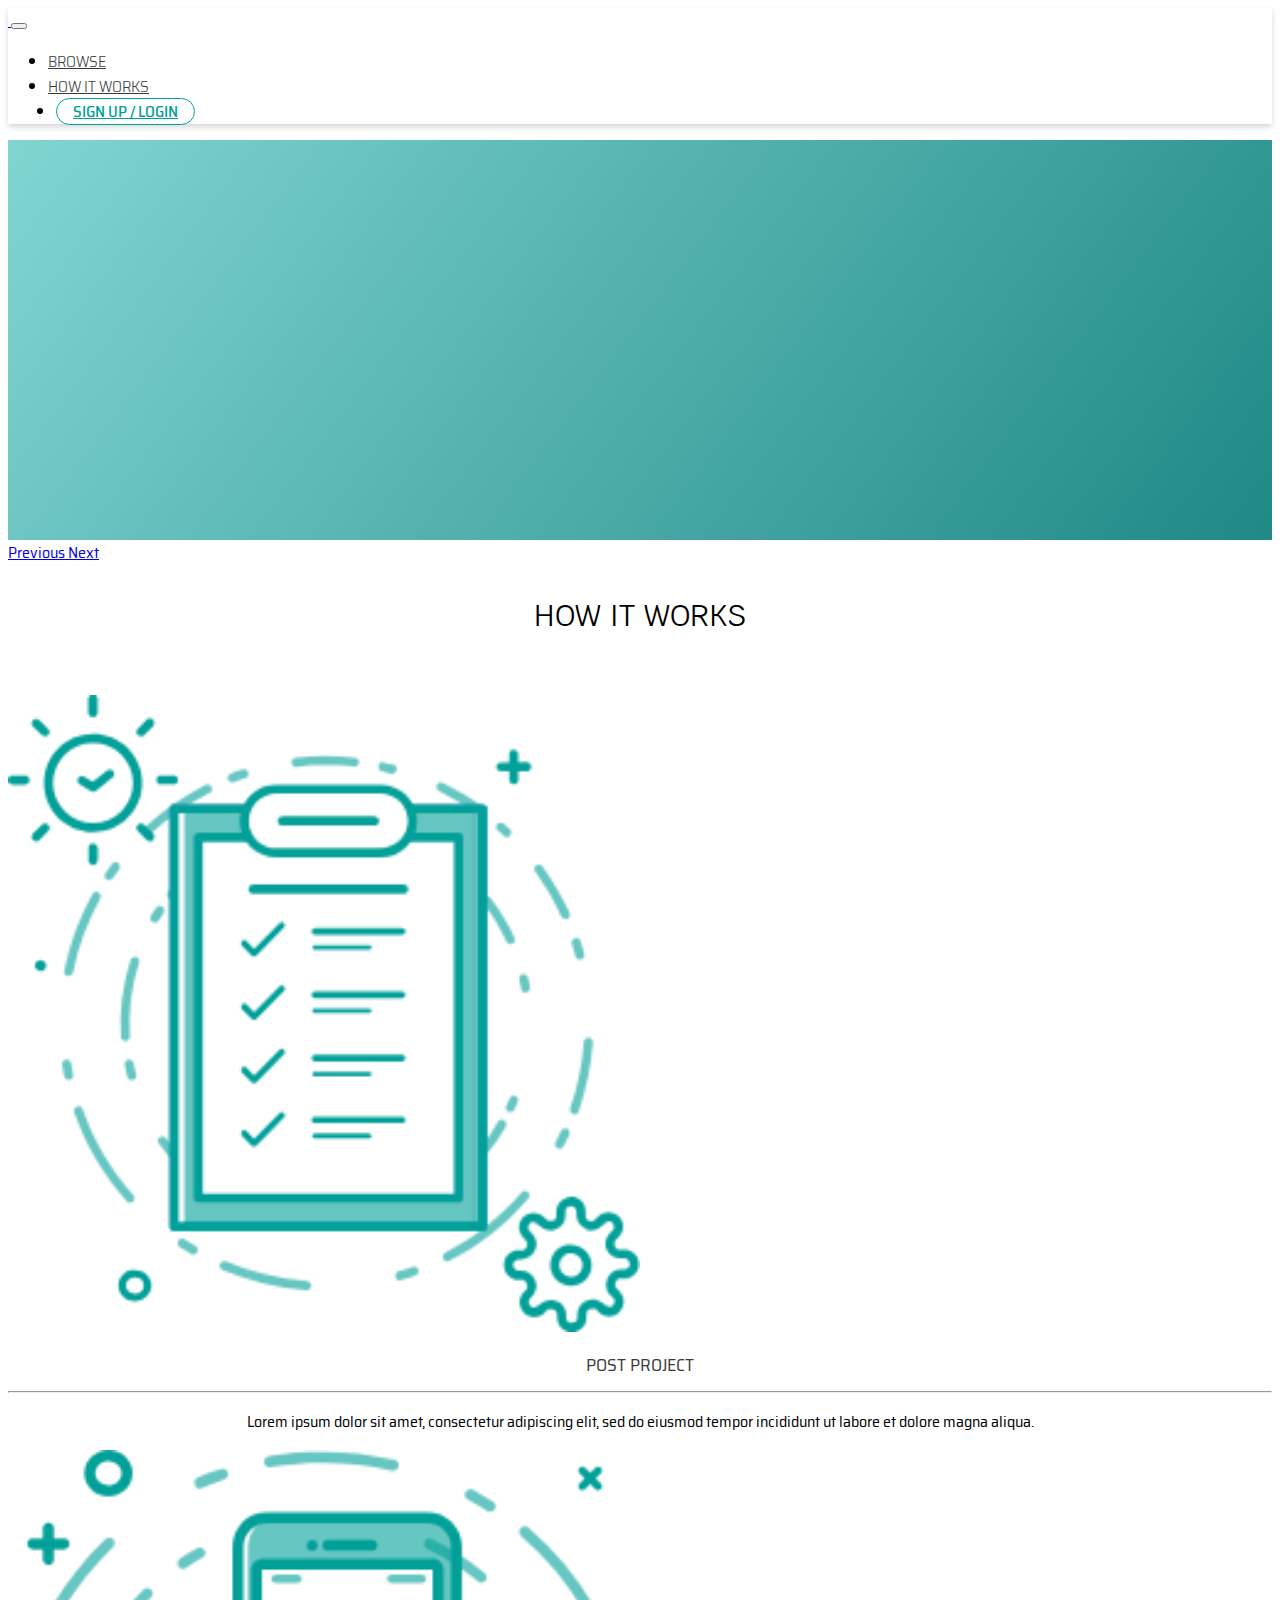
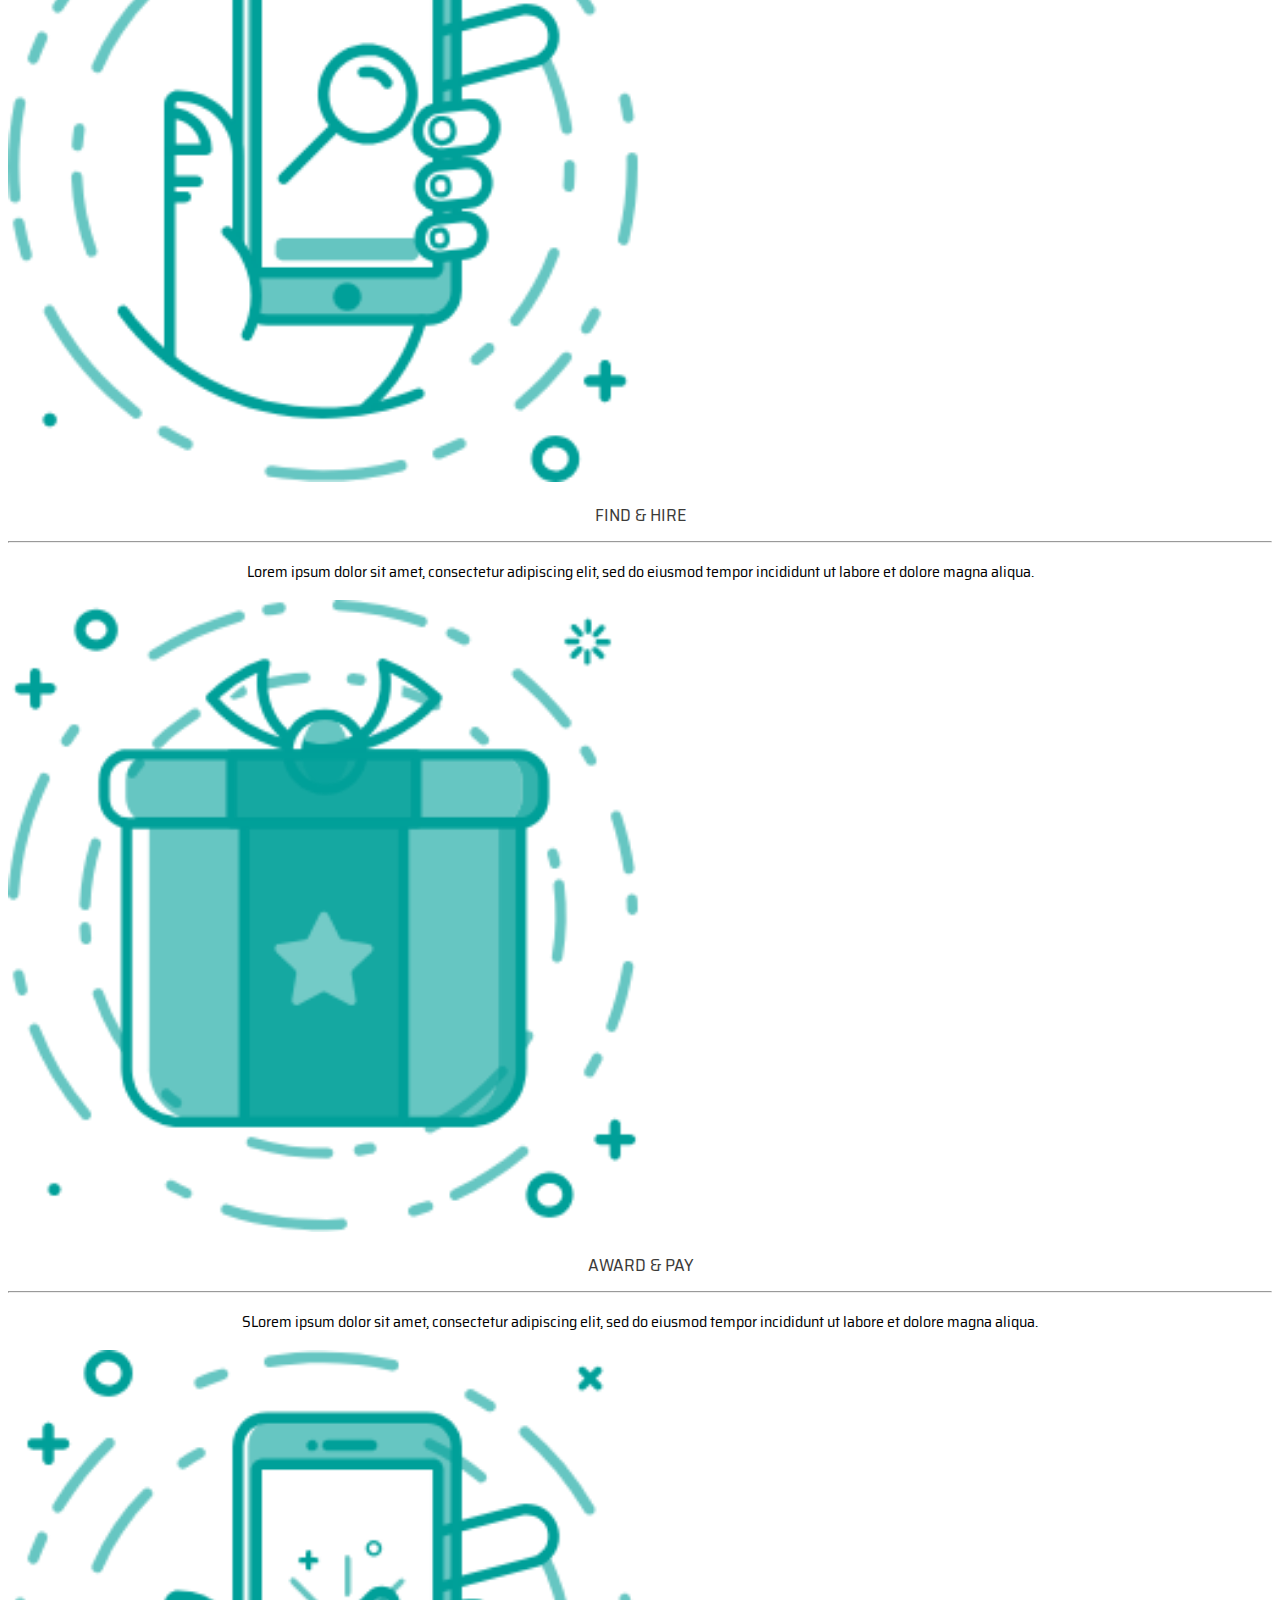
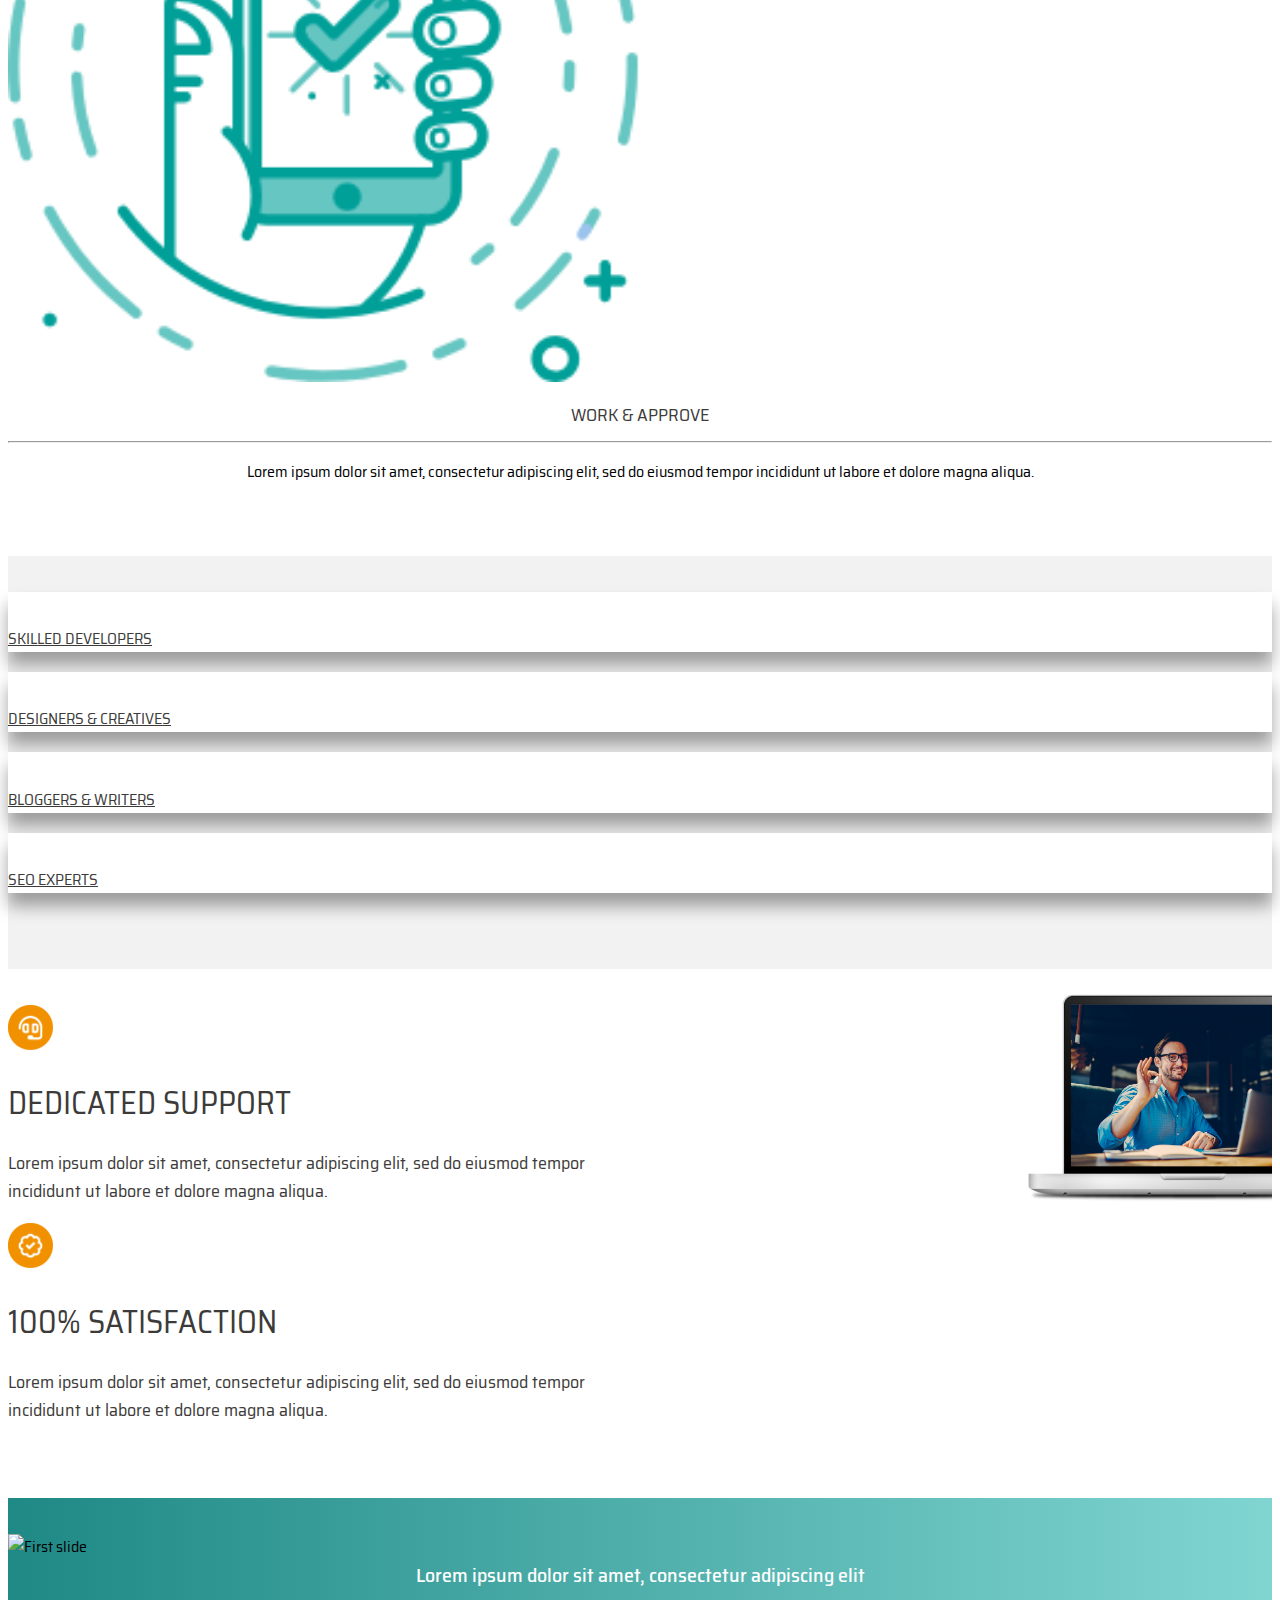
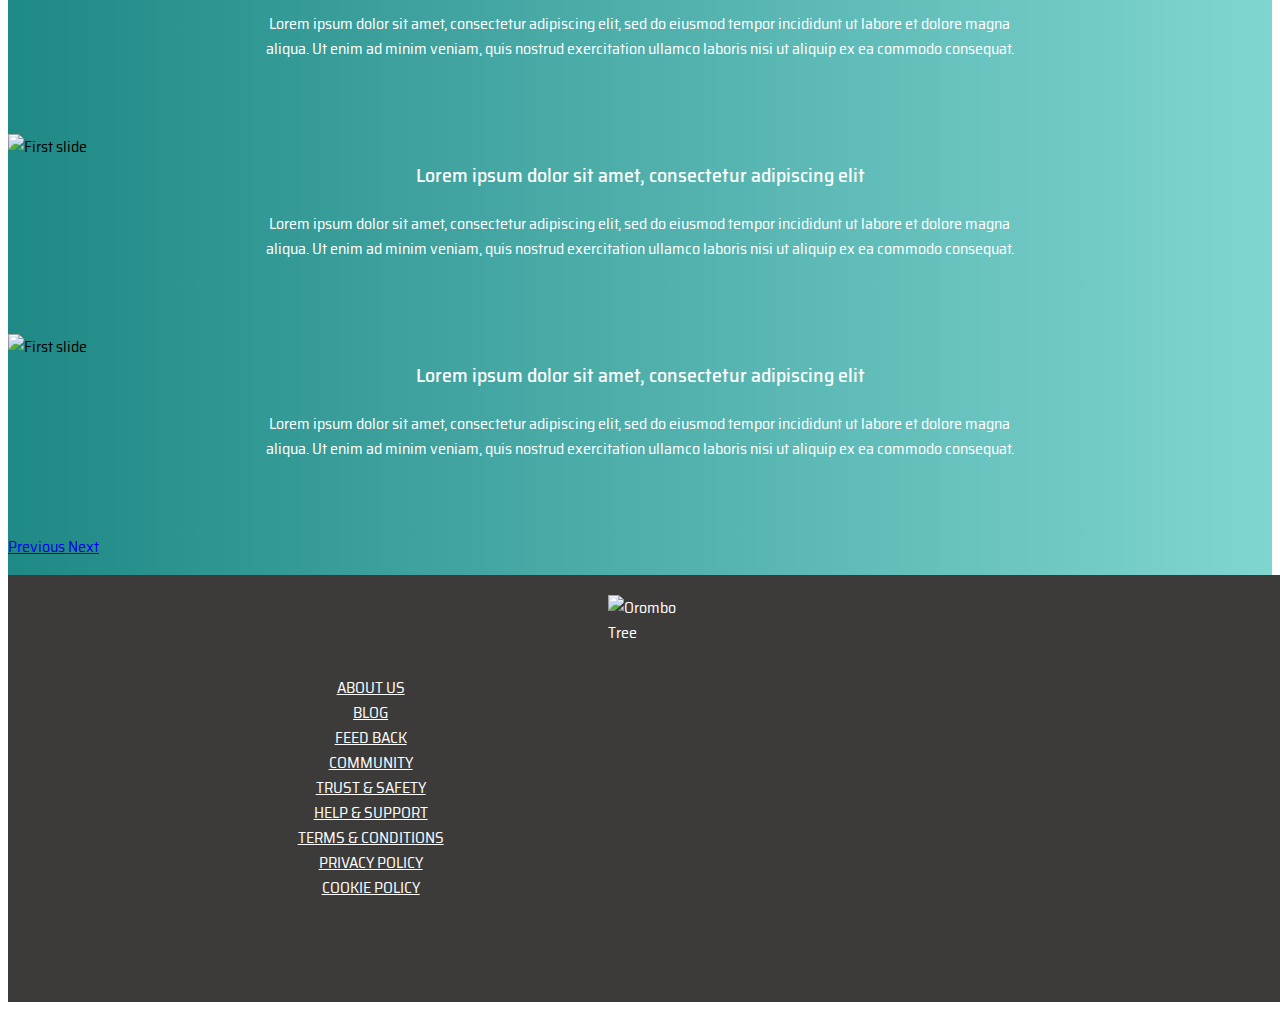
==== commit 5dbe3bb0: "Navigations now linked to pages and restructure of dashboard pages" ====
--- a/index.html
+++ b/index.html
@@ -23,7 +23,7 @@
   <header>
     <nav class="navbar navbar-expand-lg">
       <div class="container">
-        <a class="navbar-brand" href="#">
+        <a class="navbar-brand" href="/">
           <img src="img/orombotree-logo@2x.png" alt="">
         </a>
         <button class="navbar-toggler" type="button" data-toggle="collapse" data-target="#navbarSupportedContent"
@@ -40,7 +40,7 @@
               <a class="nav-link" href="#">How it works</a>
             </li>
             <li class="nav-item">
-              <a class="nav-link nav-signup-login" href="#">Sign Up / Login</a>
+              <a class="nav-link nav-signup-login" href="login.html">Sign Up / Login</a>
             </li>
           </ul>
         </div>
--- a/css/styles.css
+++ b/css/styles.css
@@ -73,6 +73,11 @@
   font-family: 'Krub', sans-serif;
 }
 
+body a {
+  -webkit-transition: ease .5s all;
+  transition: ease .5s all;
+}
+
 body .no-top-padding {
   padding-top: 0 !important;
 }
@@ -81,7 +86,18 @@
   padding-bottom: 0 !important;
 }
 
-body .btn-green, body .btn-orange, body .btn-grey, body .btn-facebook, body .btn-google, body .btn-linkedin {
+body.no-btm-margin, body .no-btm-margin {
+  margin-bottom: 0 !important;
+  height: calc(100vh - 77px);
+}
+
+body .btn-green,
+body .btn-orange,
+body .btn-grey,
+body .btn-facebook,
+body .btn-google,
+body .btn-linkedin,
+body .btn-grey-outline {
   border: 0;
   border-radius: 25px;
   color: white;
@@ -89,6 +105,7 @@
   text-transform: uppercase;
   -webkit-transition: all .5s ease;
   transition: all .5s ease;
+  outline: 0;
 }
 
 body .btn-green {
@@ -113,6 +130,12 @@
 
 body .btn-grey:hover {
   background: #222221;
+}
+
+body .btn-grey-outline {
+  background: white;
+  color: #3C3B3A;
+  border: 1px solid #bcbbb9;
 }
 
 body .btn-facebook {
@@ -136,8 +159,60 @@
   padding: 0;
 }
 
+body .dropdown .dropdown-menu {
+  border-radius: 0;
+  border: 0;
+  -webkit-box-shadow: 0px 13px 16px 0px rgba(0, 0, 0, 0.36);
+  box-shadow: 0px 13px 16px 0px rgba(0, 0, 0, 0.36);
+  padding: 0;
+}
+
+body .dropdown .dropdown-menu .dropdown-item {
+  padding: .5rem 1rem;
+  border-bottom: 1px solid #d5d4d3;
+  display: -webkit-box;
+  display: -ms-flexbox;
+  display: flex;
+  -webkit-box-align: center;
+      -ms-flex-align: center;
+          align-items: center;
+  font-size: 0.875rem;
+}
+
+body .dropdown .dropdown-menu .dropdown-item:last-of-type {
+  border-bottom: 0;
+}
+
 body .form-group {
   margin: 0;
+}
+
+body .form-group .form-text {
+  font-style: italic;
+}
+
+body .form-group .ddl {
+  position: relative;
+  border: 1px solid #ccc;
+  width: 100%;
+  border-radius: 35px;
+  overflow: hidden;
+}
+
+body .form-group .ddl .form-control {
+  border: 0;
+}
+
+body .form-group .ddl .form-control option {
+  padding-left: 1rem;
+}
+
+body .form-group .form-control {
+  border-radius: 35px;
+}
+
+body .form-group textarea.form-control {
+  border-radius: 15px;
 }
 
 body .form-group .input-group .input-group-text {
@@ -178,6 +253,102 @@
   font-size: 1.125rem;
   color: #3C3B3A;
   text-transform: uppercase;
+}
+
+body .modal-dialog .modal-content .modal-header .modal-title {
+  margin: 0;
+  font-weight: 300;
+  font-size: 1.5rem;
+  line-height: 1.75rem;
+}
+
+body .modal-dialog .modal-content .modal-header .modal-title small {
+  color: #a3a19f;
+}
+
+body .modal-dialog .modal-content .modal-body {
+  padding: 0;
+}
+
+body .modal-dialog .modal-content .modal-body .row {
+  margin-left: 0;
+  margin-right: 0;
+}
+
+body .modal-dialog .modal-content .modal-body .add-form {
+  padding-top: 1rem;
+  padding-bottom: 1rem;
+}
+
+body .modal-dialog .modal-content .modal-body .add-form a {
+  color: #F19100;
+}
+
+body .modal-dialog .modal-content .modal-body .add-form .service-title-control {
+  border-right: 0;
+  border-top-right-radius: 0;
+  border-bottom-right-radius: 0;
+}
+
+body .modal-dialog .modal-content .modal-body .add-form .service-price-control {
+  border-top-left-radius: 0;
+  border-bottom-left-radius: 0;
+  border-left: 0;
+  background: #F19100;
+  color: white;
+  padding-left: 1rem;
+  padding-right: 1rem;
+}
+
+body .modal-dialog .modal-content .modal-body .add-form .btn-grey-outline {
+  width: 100%;
+  padding-top: 2rem;
+  padding-bottom: 2rem;
+  border-style: dashed;
+  color: #F19100;
+}
+
+body .modal-dialog .modal-content .modal-body .add-form .btn-grey-outline small {
+  color: #bcbbb9;
+}
+
+body .modal-dialog .modal-content .modal-body .add-form .service-images {
+  display: -webkit-box;
+  display: -ms-flexbox;
+  display: flex;
+  -webkit-box-align: center;
+      -ms-flex-align: center;
+          align-items: center;
+  justify-items: center;
+}
+
+body .modal-dialog .modal-content .modal-body .add-form .service-images .service-image {
+  width: 75px;
+  height: 75px;
+  border-radius: 7px;
+  border: 2px dashed #bcbbb9;
+  background: #f4f4f4;
+}
+
+body .modal-dialog .modal-content .modal-body .tips {
+  padding: 1rem;
+  background: #f4f4f4;
+}
+
+body .modal-dialog .modal-content .modal-body .tips .card-title {
+  color: #00A099;
+}
+
+body .modal-dialog .modal-content .modal-body .tips ol {
+  margin: 0;
+  padding: 0;
+  padding-left: 11px;
+}
+
+@media (min-width: 992px) {
+  body .modal-lg {
+    max-width: 1130px;
+  }
 }
 
 /**********************
@@ -187,7 +358,7 @@
   background: white;
   -webkit-box-shadow: 0px 3px 6px 0px rgba(0, 0, 0, 0.16);
   box-shadow: 0px 3px 6px 0px rgba(0, 0, 0, 0.16);
-  z-index: 9999;
+  z-index: 999;
 }
 
 .navbar .navbar-brand {
@@ -219,6 +390,10 @@
   border-top: 1px solid rgba(60, 59, 58, 0.5);
 }
 
+.navbar .navbar-nav .nav-item:last-of-type {
+  margin-left: .5rem;
+}
+
 .navbar .navbar-nav .nav-item .nav-link {
   font-weight: 300;
   text-transform: uppercase;
@@ -227,18 +402,132 @@
   transition: ease .5s all;
 }
 
-.navbar .navbar-nav .nav-item .nav-link.nav-signup-login {
+.navbar .navbar-nav .nav-item .nav-link.nav-icon {
+  padding-top: .48rem;
+  position: relative;
+}
+
+.navbar .navbar-nav .nav-item .nav-link.nav-icon:hover {
+  color: #F19100;
+}
+
+.navbar .navbar-nav .nav-item .nav-link.nav-icon i {
+  font-size: 1.5rem;
+}
+
+.navbar .navbar-nav .nav-item .nav-link.nav-icon .new {
+  position: absolute;
+  right: 3px;
+  top: 5px;
+  background: #B7162A;
+  border-radius: 35px;
+  display: block;
+  width: 10px;
+  height: 10px;
+}
+
+.navbar .navbar-nav .nav-item .nav-link.nav-icon.dropdown-toggle::after {
+  display: none;
+}
+
+.navbar .navbar-nav .nav-item .nav-link.nav-signup-login, .navbar .navbar-nav .nav-item .nav-link.nav-logout {
   color: #00A099;
   font-weight: 500;
   border: 1px solid #00A099;
   border-radius: 25px;
+}
+
+.navbar .navbar-nav .nav-item .nav-link.nav-signup-login:hover, .navbar .navbar-nav .nav-item .nav-link.nav-logout:hover {
+  background: #00A099;
+  color: white;
+}
+
+.navbar .navbar-nav .nav-item .nav-link.nav-signup-login {
   padding-left: 1rem;
   padding-right: 1rem;
 }
 
-.navbar .navbar-nav .nav-item .nav-link.nav-signup-login:hover {
-  background: #00A099;
-  color: white;
+.navbar .navbar-nav .nav-item .nav-link.nav-logout {
+  padding-left: .75rem;
+  padding-right: .75rem;
+}
+
+.navbar .navbar-nav .nav-item .nav-link.nav-logout i {
+  margin-right: 10px;
+}
+
+.navbar .navbar-nav .dropdown-menu {
+  border-radius: 0;
+  border: 0;
+  -webkit-box-shadow: 0px 13px 16px 0px rgba(0, 0, 0, 0.36);
+  box-shadow: 0px 13px 16px 0px rgba(0, 0, 0, 0.36);
+}
+
+.navbar .navbar-nav .dropdown-menu .dropdown-item i {
+  margin-right: 10px;
+}
+
+.navbar .navbar-nav .dropdown-menu.dropdown-icon {
+  width: 300px !important;
+  padding: 0;
+}
+
+.navbar .navbar-nav .dropdown-menu.dropdown-icon .dropdown-menu-title, .navbar .navbar-nav .dropdown-menu.dropdown-icon .dropdown-menu-footer {
+  padding: 1rem;
+  background: #eeeeed;
+  font-size: 0.875rem;
+}
+
+.navbar .navbar-nav .dropdown-menu.dropdown-icon .dropdown-menu-footer {
+  padding: .5rem 1rem;
+  text-align: right;
+}
+
+.navbar .navbar-nav .dropdown-menu.dropdown-icon .dropdown-menu-footer a {
+  color: #3C3B3A;
+  text-decoration: none;
+}
+
+.navbar .navbar-nav .dropdown-menu.dropdown-icon .dropdown-menu-footer a:hover {
+  color: #d88200;
+}
+
+.navbar .navbar-nav .dropdown-menu.dropdown-icon .dropdown-item {
+  padding: .5rem 1rem;
+  border-bottom: 1px solid #d5d4d3;
+  display: -webkit-box;
+  display: -ms-flexbox;
+  display: flex;
+  -webkit-box-align: center;
+      -ms-flex-align: center;
+          align-items: center;
+  font-size: 1.125rem;
+}
+
+.navbar .navbar-nav .dropdown-menu.dropdown-icon .dropdown-item:last-of-type {
+  border-bottom: 0;
+}
+
+.navbar .navbar-nav .dropdown-menu.dropdown-icon .dropdown-item .dropdown-item-icon {
+  width: 30px;
+  display: -webkit-box;
+  display: -ms-flexbox;
+  display: flex;
+  -webkit-box-align: center;
+      -ms-flex-align: center;
+          align-items: center;
+  -webkit-box-pack: start;
+      -ms-flex-pack: start;
+          justify-content: flex-start;
+}
+
+.navbar .navbar-nav .dropdown-menu.dropdown-icon .dropdown-item .dropdown-item-icon i {
+  margin-right: 0;
+}
+
+.navbar .navbar-nav .dropdown-menu.dropdown-icon .dropdown-item .dropdown-item-info {
+  font-size: 0.875rem;
+  line-height: 0.875rem;
 }
 
 /**********************
@@ -588,6 +877,247 @@
   width: 49%;
 }
 
+main.user-area {
+  display: -ms-grid;
+  display: grid;
+  -ms-grid-columns: 250px auto;
+      grid-template-columns: 250px auto;
+  -ms-grid-rows: auto;
+      grid-template-rows: auto;
+}
+
+main.user-area .user-menu {
+  width: 250px;
+  background: #eeeeed;
+}
+
+main.user-area .user-menu .user-info {
+  padding: 1rem;
+  display: -webkit-box;
+  display: -ms-flexbox;
+  display: flex;
+  -ms-flex-line-pack: center;
+      align-content: center;
+  border-bottom: 1px solid rgba(60, 59, 58, 0.2);
+}
+
+main.user-area .user-menu .user-info .user-pic {
+  width: 50px;
+  height: 50px;
+  background: #00A099;
+  border-radius: 35px;
+  position: relative;
+  -webkit-transition: ease .5s all;
+  transition: ease .5s all;
+}
+
+main.user-area .user-menu .user-info .user-pic a {
+  position: absolute;
+  top: 0;
+  width: 100%;
+  height: 100%;
+  padding: 11px 0 17px;
+  color: white;
+  text-align: center;
+  border-radius: 35px;
+  background: rgba(241, 145, 0, 0);
+  color: rgba(255, 255, 255, 0);
+  font-size: 1.225rem;
+}
+
+main.user-area .user-menu .user-info .user-pic img {
+  width: 50px;
+  height: 50px;
+  border-radius: 35px;
+}
+
+main.user-area .user-menu .user-info .user-pic:hover a {
+  background: rgba(241, 145, 0, 0.8);
+  color: white;
+}
+
+main.user-area .user-menu .user-info .user-name {
+  padding-left: 1rem;
+  line-height: 1rem;
+  display: -webkit-box;
+  display: -ms-flexbox;
+  display: flex;
+  -webkit-box-align: center;
+      -ms-flex-align: center;
+          align-items: center;
+}
+
+main.user-area .user-menu .user-info .user-name span {
+  text-transform: uppercase;
+}
+
+main.user-area .user-menu .user-info .user-name span small {
+  text-transform: capitalize;
+}
+
+main.user-area .user-menu .nav {
+  padding: 1rem 0;
+}
+
+main.user-area .user-menu .nav .nav-item .nav-link {
+  text-transform: uppercase;
+  color: #3C3B3A;
+}
+
+main.user-area .user-menu .nav .nav-item .nav-link.active {
+  background: #e6e6e5;
+  border-left: 4px solid #F19100;
+  position: relative;
+  padding-left: calc(1rem - 4px);
+}
+
+main.user-area .user-menu .nav .nav-item .nav-link.active:hover {
+  border-left: 0;
+}
+
+main.user-area .user-menu .nav .nav-item .nav-link.active span {
+  position: absolute;
+  top: 0;
+  right: -20px;
+  background: #e6e6e5;
+  border-top-right-radius: 35px;
+  border-bottom-right-radius: 35px;
+  height: 40px;
+  width: 40px;
+}
+
+main.user-area .user-menu .nav .nav-item:hover {
+  background: rgba(60, 59, 58, 0.1);
+  border-left: 4px solid #00A099;
+}
+
+main.user-area .user-menu .nav .nav-item:hover .nav-link {
+  padding-left: calc(1rem - 4px);
+}
+
+main.user-area .user-content {
+  background: #f9f9f9;
+}
+
+main.user-area .user-content .breadcrumb {
+  background: white;
+  border-radius: 0;
+  border-bottom: 2px solid rgba(60, 59, 58, 0.1);
+  text-transform: uppercase;
+  padding: .75rem 1rem .75rem 2.5rem;
+  margin-bottom: 0;
+  position: -webkit-sticky;
+  position: sticky;
+}
+
+main.user-area .user-content .breadcrumb .breadcrumb-item {
+  font-size: 0.75rem;
+}
+
+main.user-area .user-content .breadcrumb .breadcrumb-item::before {
+  color: #bcbbb9;
+}
+
+main.user-area .user-content .breadcrumb .breadcrumb-item a {
+  color: #F19100;
+}
+
+main.user-area .user-content .page-title {
+  padding: .75rem 1rem .75rem 2.5rem;
+  border-bottom: 2px solid rgba(60, 59, 58, 0.05);
+  display: -webkit-box;
+  display: -ms-flexbox;
+  display: flex;
+  -webkit-box-align: center;
+      -ms-flex-align: center;
+          align-items: center;
+  -webkit-box-pack: justify;
+      -ms-flex-pack: justify;
+          justify-content: space-between;
+  background: white;
+  position: -webkit-sticky;
+  position: sticky;
+}
+
+main.user-area .user-content .page-title h1 {
+  margin: 0;
+  text-transform: uppercase;
+  font-weight: 300;
+  font-size: 1.5rem;
+}
+
+main.user-area .user-content .page-title .page-actions {
+  display: -webkit-box;
+  display: -ms-flexbox;
+  display: flex;
+  -ms-flex-line-pack: center;
+      align-content: center;
+}
+
+main.user-area .user-content .page-title .page-actions .dropdown .dropdown-menu {
+  width: 250px;
+}
+
+main.user-area .user-content .page-title .page-actions .btn-new {
+  margin-left: .75rem;
+  width: auto;
+  border-radius: 4px;
+}
+
+main.user-area .user-content .page-content {
+  padding: .75rem 1rem .75rem 2.5rem;
+  overflow-y: scroll;
+  height: calc(100% - 183px);
+}
+
+main.user-area .user-content .page-content .card {
+  background: white;
+  margin-bottom: 20px;
+}
+
+main.user-area .user-content .page-content .card .card-img-top {
+  border-top-left-radius: 0;
+  border-top-right-radius: 0;
+}
+
+main.user-area .user-content .page-content .card .card-body {
+  padding: .25rem .75rem;
+}
+
+main.user-area .user-content .page-content .card .card-body .service-category .badge {
+  font-weight: 400;
+}
+
+main.user-area .user-content .page-content .card .card-body .service-category .badge.badge-category {
+  background: #eeeeed;
+}
+
+main.user-area .user-content .page-content .card .card-body .card-title {
+  margin-top: .75rem;
+  height: 50px;
+}
+
+main.user-area .user-content .page-content .card .card-body .card-title a {
+  color: #3C3B3A;
+  -webkit-transition: ease .5s all;
+  transition: ease .5s all;
+}
+
+main.user-area .user-content .page-content .card .card-body .card-title a:hover {
+  color: #F19100;
+  text-decoration: none;
+}
+
+main.user-area .user-content .page-content .card .card-body .btn-view-services {
+  width: 100%;
+  font-size: 0.875rem;
+  margin-bottom: .75rem;
+}
+
+main.user-area .user-content .page-content .card .card-body .btn-view-services:hover {
+  background: #F19100;
+}
+
 /**********************
   FOOTER 
 ***********************/
